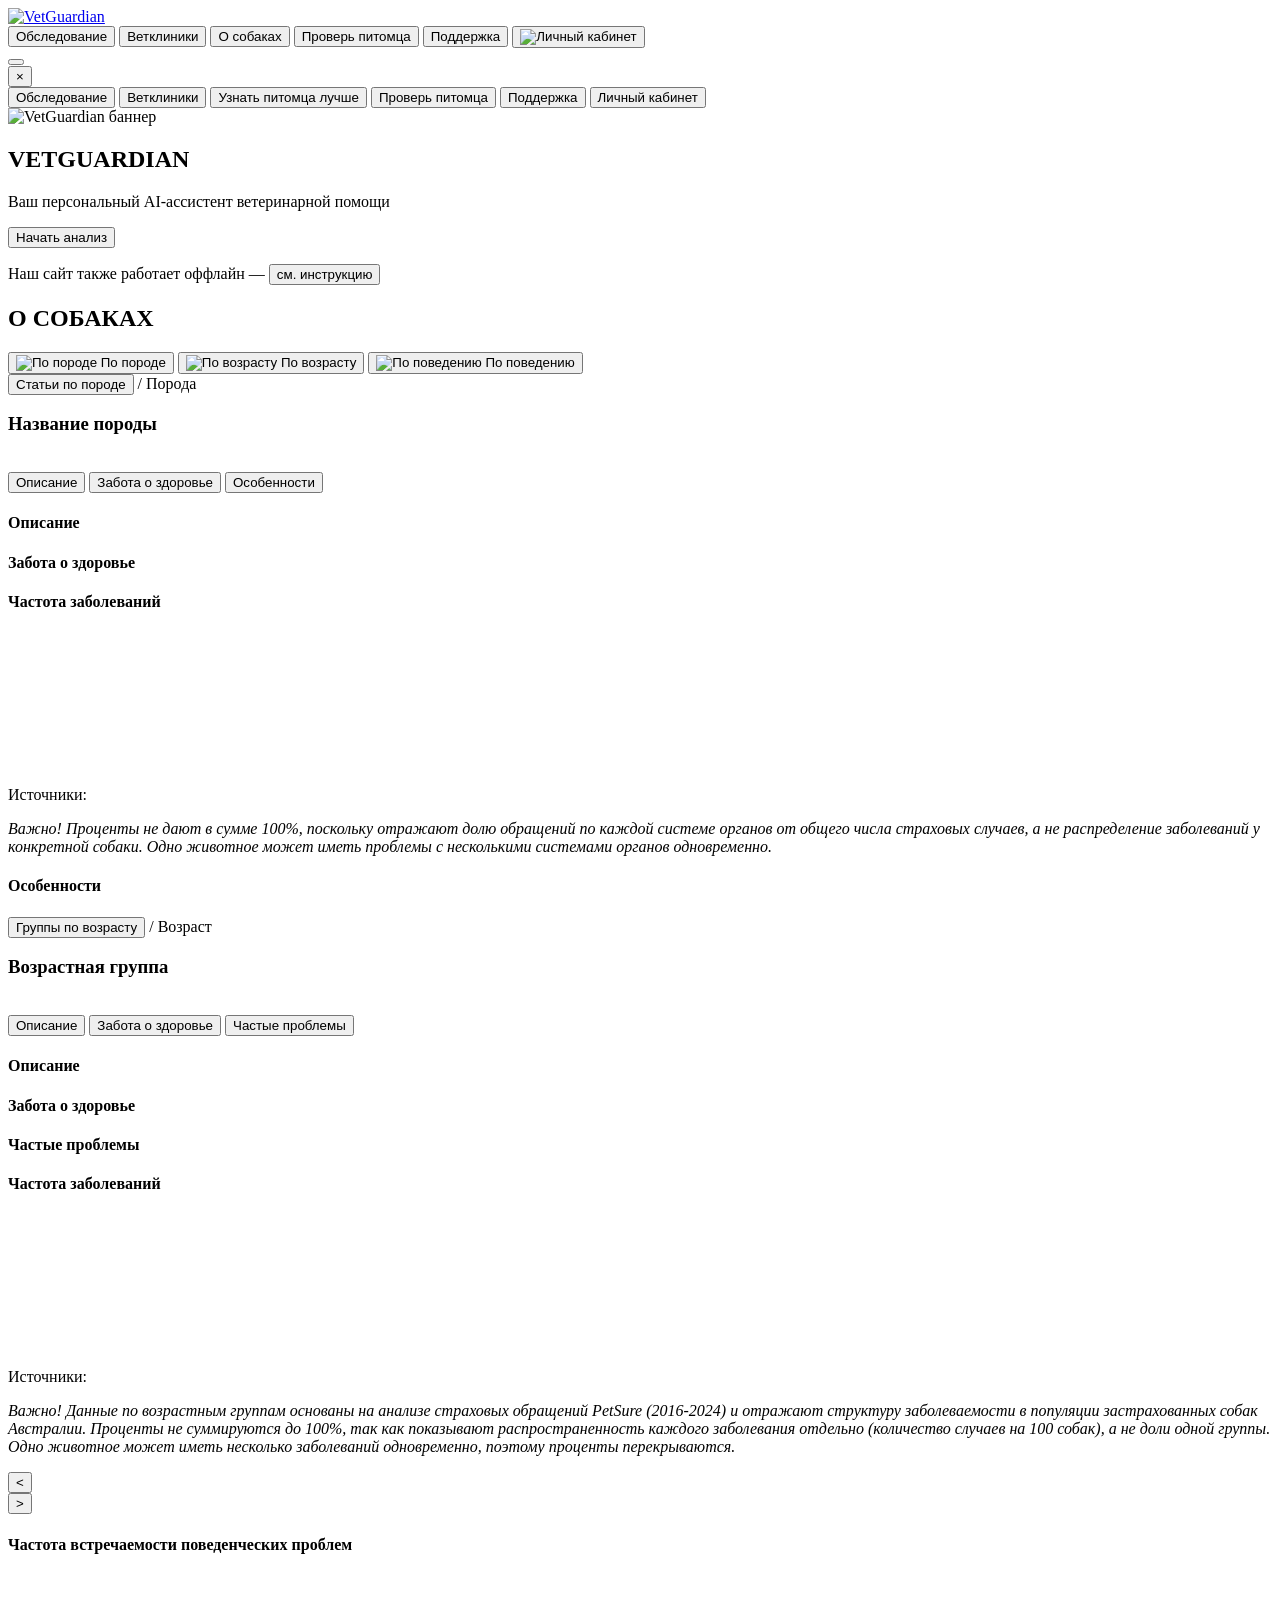
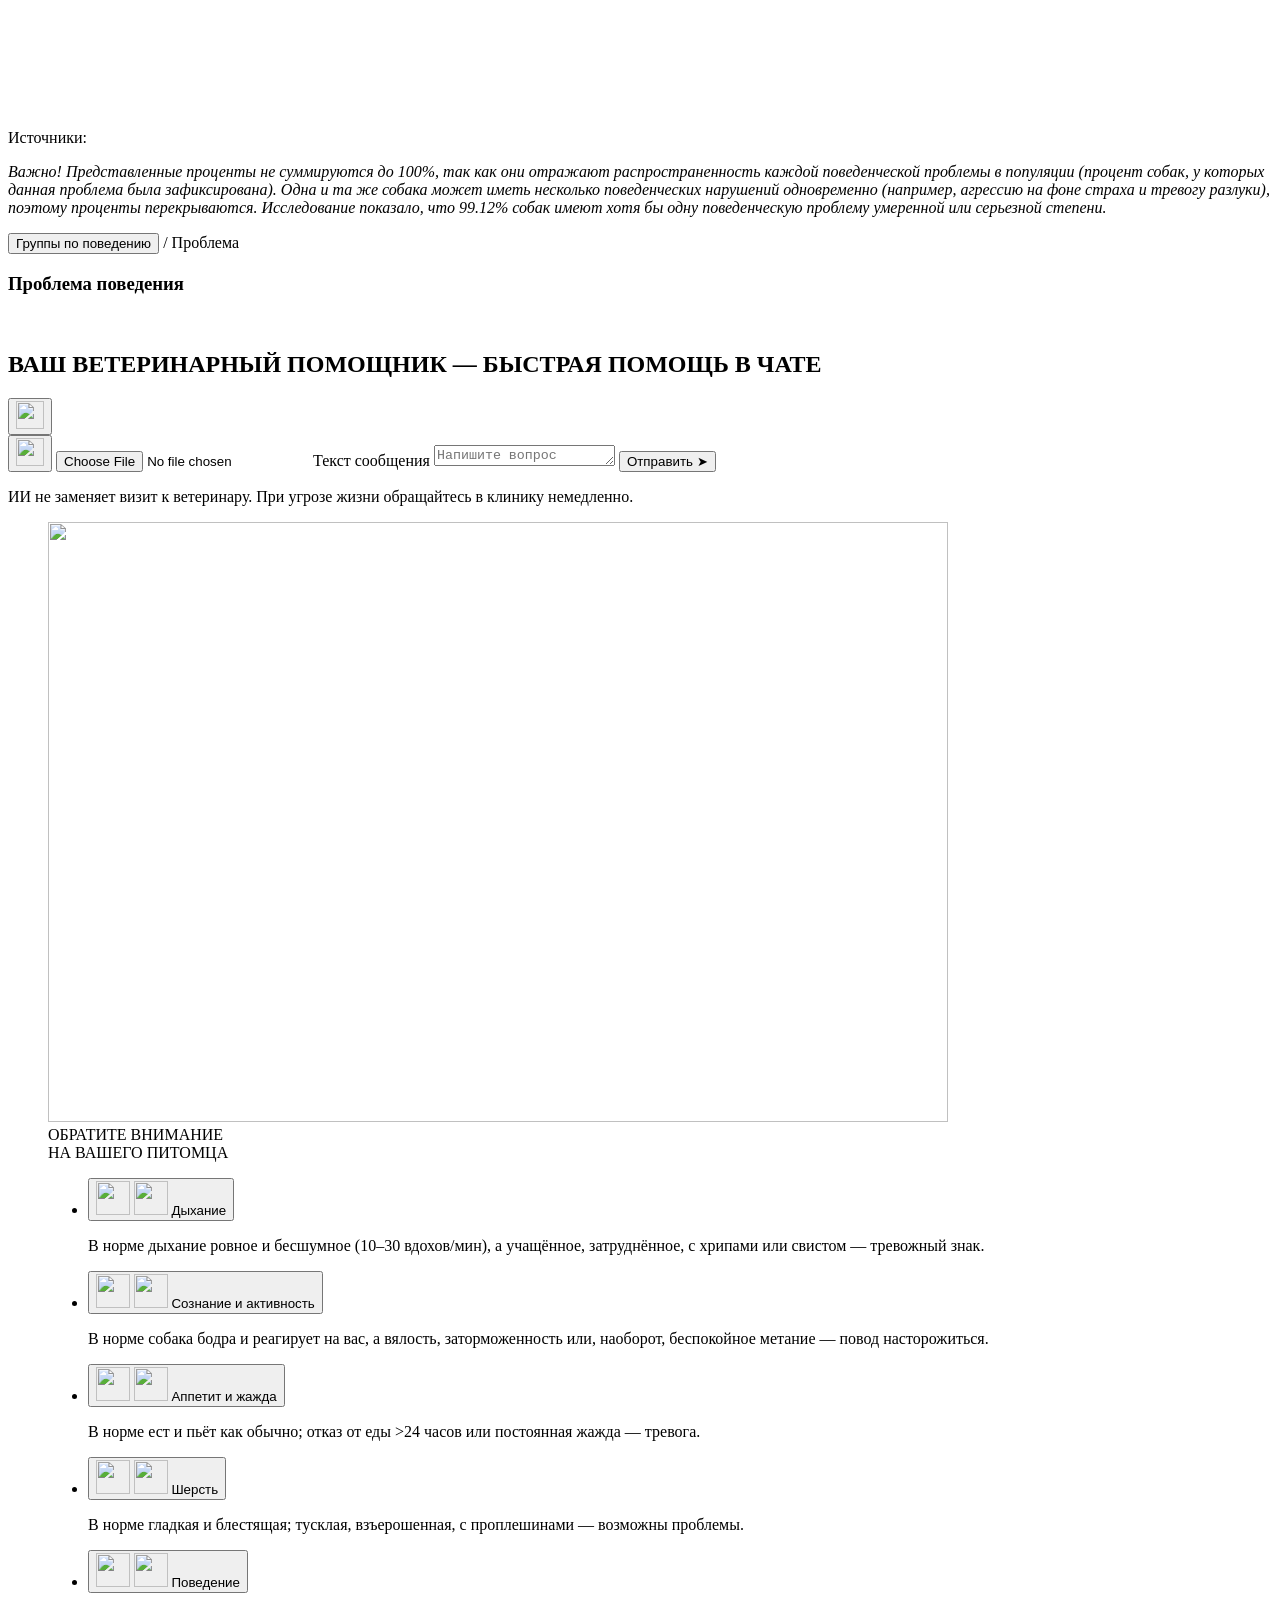
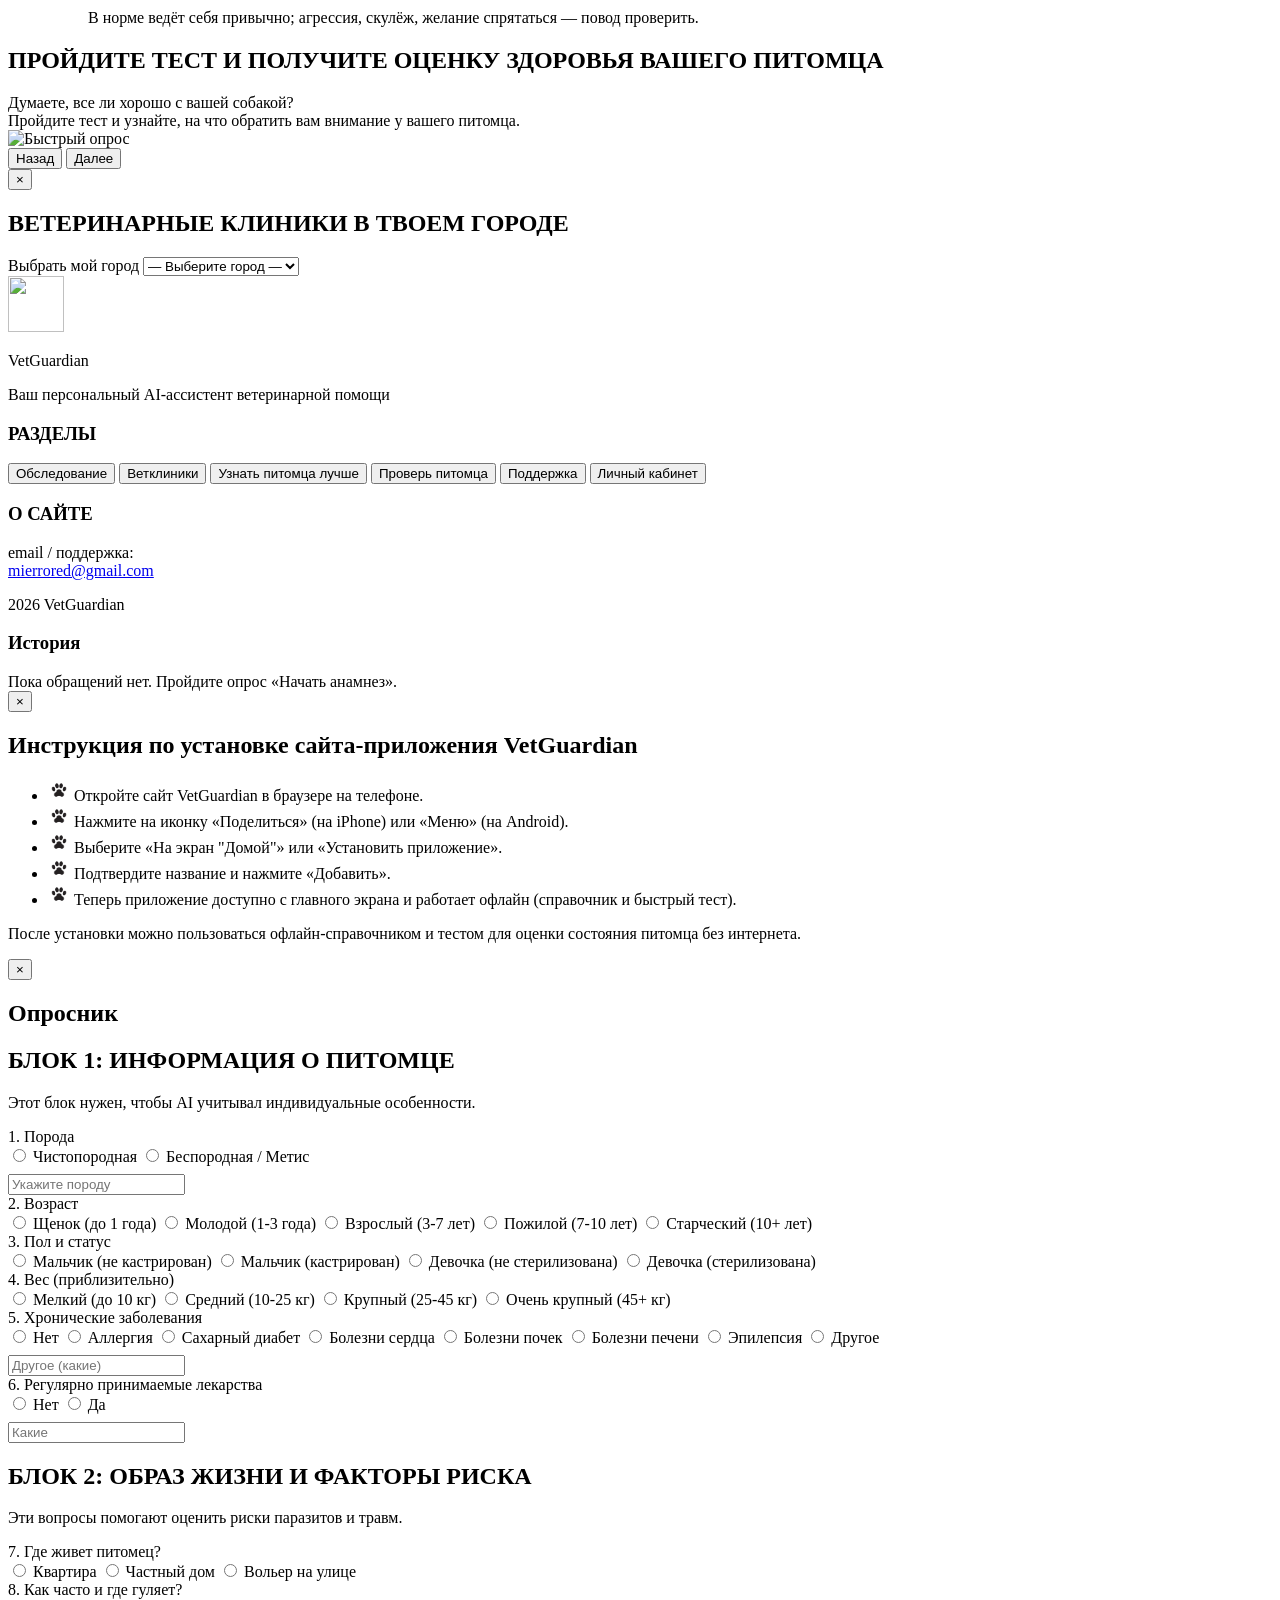
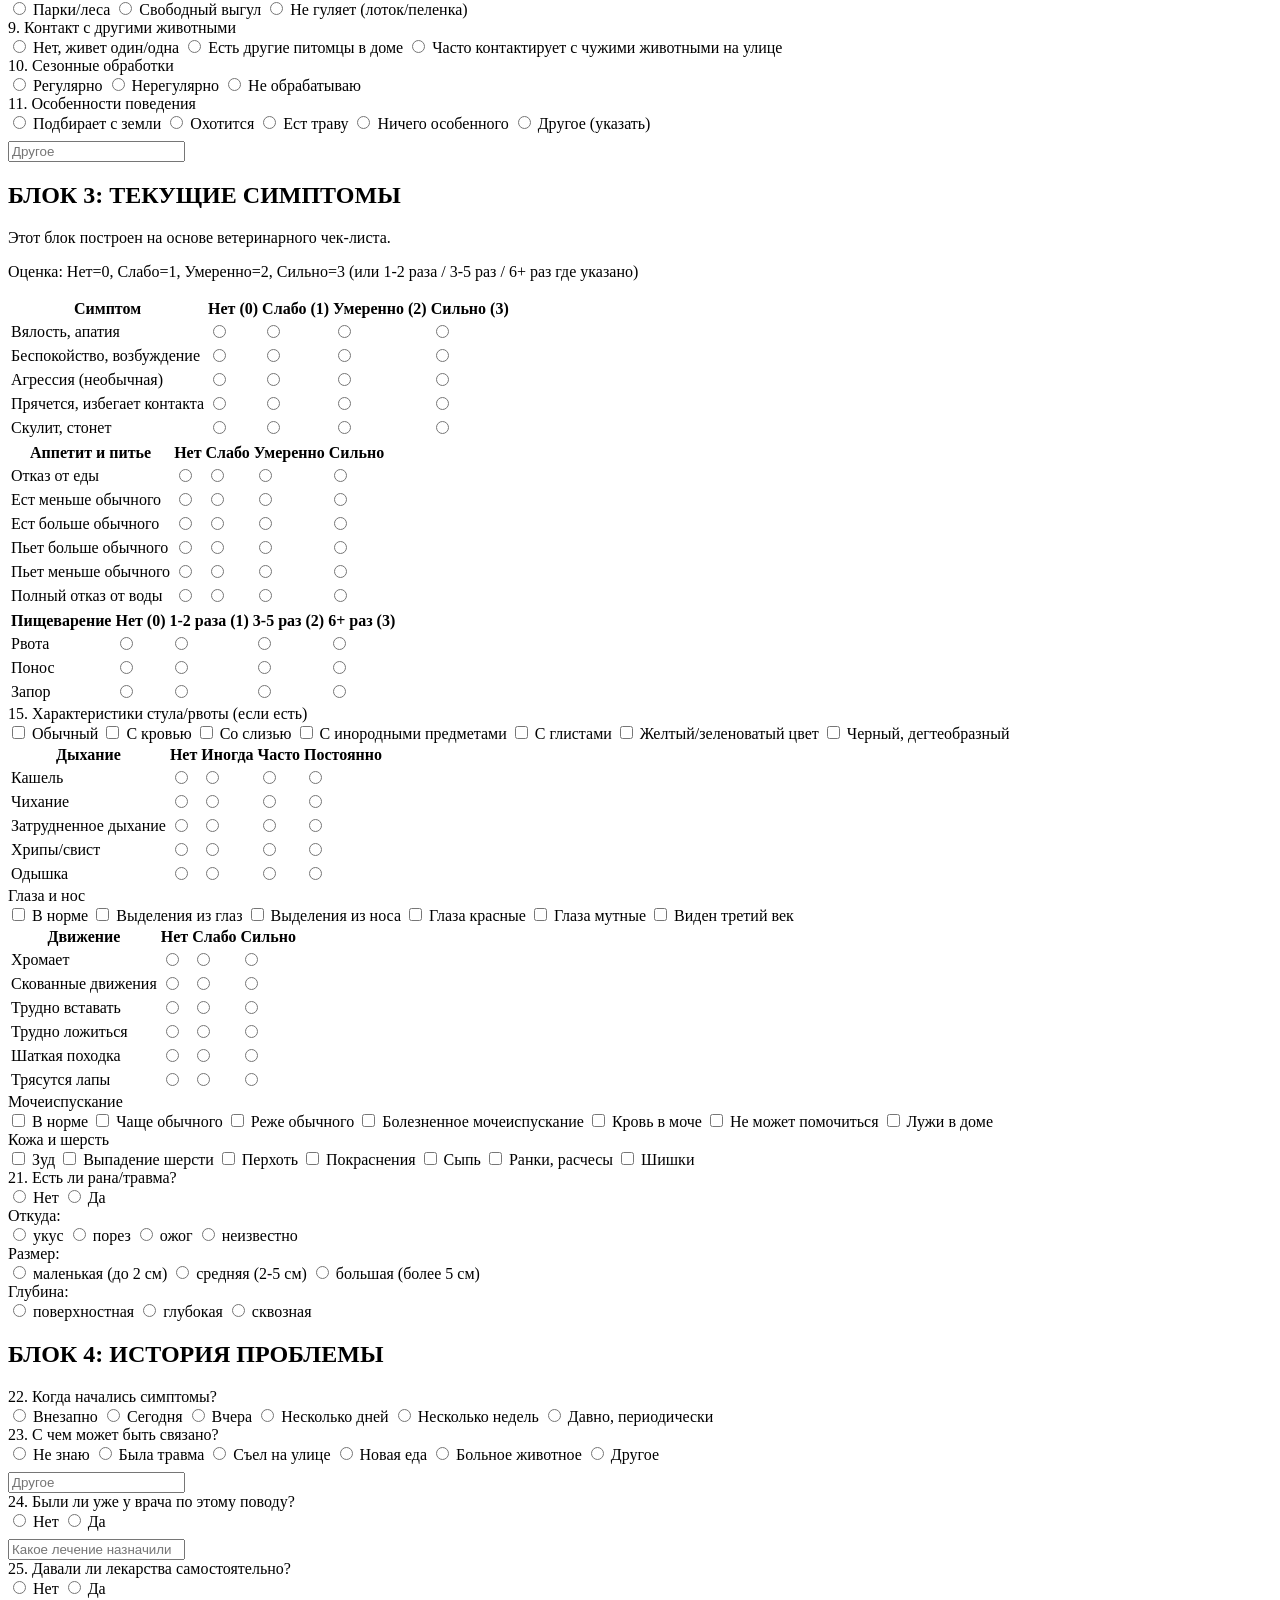
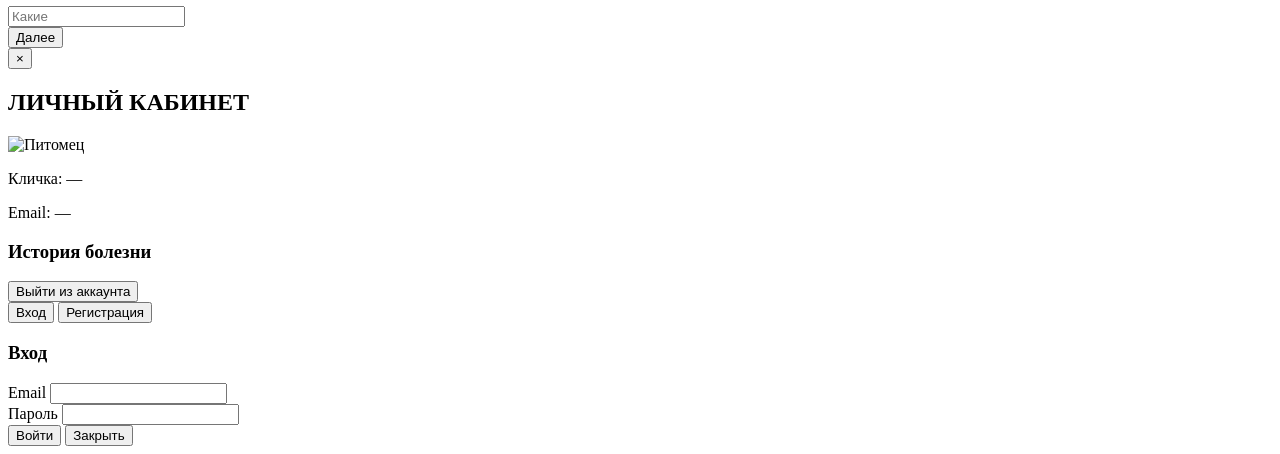
==== static/index.html @ e9910908 "luna fix 2" ====
<!DOCTYPE html>
<html lang="ru">
<head>
  <meta charset="UTF-8">
  <meta name="viewport" content="width=device-width, initial-scale=1.0">
  <meta name="theme-color" content="#0ea5e9">
  <meta name="apple-mobile-web-app-capable" content="yes">
  <meta name="apple-mobile-web-app-status-bar-style" content="black-translucent">
  <meta name="apple-mobile-web-app-title" content="VetGuardian">
  <title>VetGuardian — AI-ассистент экстренной ветеринарной помощи</title>
  <link rel="manifest" href="/static/manifest.json">
  <link rel="stylesheet" href="/css/style.css?v=3">
  <link rel="stylesheet" href="/css/design.css?v=17">
  <link rel="stylesheet" href="/css/ai-assistant.css?v=14">
  <link rel="icon" type="image/png" href="/pictures/new_logo.png">
  <link rel="apple-touch-icon" type="image/png" href="/pictures/new_logo.png">
    <!-- Chart.js для интерактивных графиков -->
    <script src="https://cdn.jsdelivr.net/npm/chart.js"></script>
  </head>
<body>
  <div class="scroll-bg-overlay" id="scrollBgOverlay"></div>

  <!-- Шапка -->
  <header class="header">
    <a href="/" class="header-logo-link">
      <img src="/pictures/new_logo.png" alt="VetGuardian" class="header-logo">
    </a>
    <nav class="header-nav">
      <button type="button" class="nav-btn" id="navAnalysis">Обследование</button>
      <button type="button" class="nav-btn" id="navClinics">Ветклиники</button>
      <button type="button" class="nav-btn" id="navBreeds">О собаках</button>
      <button type="button" class="nav-btn" id="navQuickCheck">Проверь питомца</button>
      <button type="button" class="nav-btn" id="navAiSupport">Поддержка</button>
      <button type="button" class="nav-btn nav-cabinet" id="navCabinet" aria-label="Личный кабинет">
        <img src="https://s.fotora.ru/fe35920ab59db595.png" alt="Личный кабинет">
      </button>
    </nav>
    <button type="button" class="mobile-menu-btn" id="mobileMenuBtn" aria-label="Меню">
      <span class="mobile-menu-icon"></span>
    </button>
    <div class="header-right"></div>
  </header>
  <!-- Выдвижная панель навигации (только для телефонов) -->
  <div class="mobile-nav-overlay" id="mobileNavOverlay"></div>
  <div class="mobile-nav-panel" id="mobileNavPanel">
    <button type="button" class="mobile-nav-close" id="mobileNavClose" aria-label="Закрыть">×</button>
    <nav class="mobile-nav-inner">
      <button type="button" class="mobile-nav-link" data-action="analysis">Обследование</button>
      <button type="button" class="mobile-nav-link" data-action="clinics">Ветклиники</button>
      <button type="button" class="mobile-nav-link" data-action="breeds">Узнать питомца лучше</button>
        <button type="button" class="mobile-nav-link" data-action="quick-check">Проверь питомца</button>
      <button type="button" class="mobile-nav-link" data-action="ai-chat">Поддержка</button>
      <button type="button" class="mobile-nav-link" data-action="cabinet">Личный кабинет</button>
    </nav>
  </div>

  <main class="main-content" id="mainContent">
    <!-- Hero -->
    <section class="hero vg-scroll-reveal">
      <div class="hero-banner">
        <picture>
          <source media="(max-width: 767px) and (orientation: portrait)" srcset="/pictures/banner%20for%20phone.jpg">
          <img class="hero-banner-img" src="https://s.fotora.ru/08829829b1f5494e.png" alt="VetGuardian баннер">
        </picture>
        <div class="hero-banner-inner">
          <h1 class="hero-banner-title">VETGUARDIAN</h1>
          <p class="hero-banner-subtitle">Ваш персональный AI-ассистент ветеринарной помощи</p>
          <div class="hero-actions">
            <button type="button" class="btn-start" id="anamnesisTrigger">Начать анализ</button>
            <p class="hero-offline-hint" id="heroOfflineHint">
              <span class="hero-offline-hint-text">Наш сайт также работает оффлайн —</span>
              <button type="button" class="hero-offline-link" id="pwaInstallModalOpen">см. инструкцию</button>
            </p>
          </div>
        </div>
      </div>
    </section>

    <!-- Узнай питомца лучше -->
    <section class="pet-info-section vg-scroll-reveal" id="petInfoSection">
      <h2 class="pet-info-title">О СОБАКАХ</h2>
      <div class="pet-info-cards" id="petInfoCards">
        <button type="button" class="pet-info-card" id="articlesByBreedBtn">
          <img src="https://s.fotora.ru/2fd57e268dcaec52.jpeg" alt="По породе">
          <span class="pet-info-card-label">По породе</span>
        </button>
        <button type="button" class="pet-info-card" id="articlesByAgeBtn">
          <img src="https://s.fotora.ru/4d4dd18b38d0d4f8.jpeg" alt="По возрасту">
          <span class="pet-info-card-label">По возрасту</span>
        </button>
        <button type="button" class="pet-info-card" id="articlesByBehaviorBtn">
          <img src="https://s.fotora.ru/5be5875972b9b435.jpeg" alt="По поведению">
          <span class="pet-info-card-label">По поведению</span>
        </button>
      </div>

      <div class="pet-info-panels">
        <div class="article-panel" id="articleByBreed">
          <div class="breed-list-view" id="breedListView">
            <!-- Сюда JS подставит карточки пород -->
          </div>
          <div class="breed-article-view" id="breedArticleView">
            <div class="breed-breadcrumb">
              <button type="button" class="link-button" id="breedBackToList">Статьи по породе</button>
              <span class="breadcrumb-separator">/</span>
              <span class="breadcrumb-current" id="breedCurrentName">Порода</span>
            </div>
            <div class="breed-article-hero">
              <div class="breed-article-meta">
                <h3 class="breed-article-title" id="breedArticleTitle">Название породы</h3>
                <p class="breed-article-submeta" id="breedArticleSubmeta"></p>
              </div>
              <div class="breed-article-image-wrap">
                <img src="" alt="" class="breed-article-image" id="breedArticleMainImage">
              </div>
            </div>
            <div class="breed-article-tabs">
              <button type="button" class="breed-tab active" data-tab="overview">Описание</button>
              <button type="button" class="breed-tab" data-tab="health">Забота о здоровье</button>
              <button type="button" class="breed-tab" data-tab="problems">Особенности</button>
            </div>
            <div class="breed-article-sections">
              <section class="breed-section active" id="breedSectionOverview">
                <h4>Описание</h4>
                <div class="breed-section-body" id="breedOverviewText"></div>
              </section>
              <section class="breed-section" id="breedSectionHealth">
                <h4>Забота о здоровье</h4>
                <div class="breed-health-layout">
                  <div class="breed-health-text" id="breedHealthText"></div>
                  <div class="breed-health-chart">
                    <div class="chart-block chart-animated show">
                      <h4 id="breedHealthChartTitle">Частота заболеваний</h4>
                      <canvas id="breedHealthChart"></canvas>
                    </div>
                  </div>
                </div>
                <div class="chart-sources">
                  <span class="chart-sources-label">Источники:</span>
                  <div class="chart-sources-list" id="breedChartSourceText"></div>
                  <p class="chart-note" id="breedChartNote"><em>Важно! Проценты не дают в сумме 100%, поскольку отражают долю обращений по каждой системе органов от общего числа страховых случаев, а не распределение заболеваний у конкретной собаки. Одно животное может иметь проблемы с несколькими системами органов одновременно.</em></p>
                </div>
              </section>
              <section class="breed-section" id="breedSectionProblems">
                <h4>Особенности</h4>
                <div class="breed-section-body" id="breedProblemsText"></div>
              </section>
            </div>
          </div>
        </div>

        <div class="article-panel" id="articleByAge">
          <div class="age-list-view" id="ageListView">
            <!-- сюда JS подставит карточки возрастов -->
          </div>
          <div class="age-article-view" id="ageArticleView">
            <div class="age-breadcrumb">
              <button type="button" class="link-button" id="ageBackToList">Группы по возрасту</button>
              <span class="breadcrumb-separator">/</span>
              <span class="breadcrumb-current" id="ageCurrentName">Возраст</span>
            </div>
            <div class="age-article-hero">
              <div class="age-article-meta">
                <h3 class="age-article-title" id="ageArticleTitle">Возрастная группа</h3>
                <p class="age-article-submeta" id="ageArticleSubmeta"></p>
              </div>
              <div class="age-article-image-wrap">
                <img src="" alt="" class="age-article-image" id="ageArticleMainImage">
              </div>
            </div>
            <div class="age-article-tabs">
              <button type="button" class="age-tab active" data-age-tab="overview">Описание</button>
              <button type="button" class="age-tab" data-age-tab="health">Забота о здоровье</button>
              <button type="button" class="age-tab" data-age-tab="problems">Частые проблемы</button>
            </div>
            <div class="age-article-sections">
              <section class="age-section active" id="ageSectionOverview">
                <h4>Описание</h4>
                <div class="age-section-body" id="ageOverviewText"></div>
              </section>
              <section class="age-section" id="ageSectionHealth">
                <h4>Забота о здоровье</h4>
                <div class="age-health-text" id="ageHealthText"></div>
              </section>
              <section class="age-section" id="ageSectionProblems">
                <h4>Частые проблемы</h4>
                <div class="age-problems-layout">
                  <div class="age-section-body" id="ageProblemsText"></div>
                  <div class="age-problems-chart">
                    <div class="chart-block chart-animated show">
                      <h4 id="ageHealthChartTitle">Частота заболеваний</h4>
                      <canvas id="ageHealthChart"></canvas>
                    </div>
                  </div>
                </div>
                <div class="chart-sources">
                  <span class="chart-sources-label">Источники:</span>
                  <div class="chart-sources-list" id="ageChartSourceText"></div>
                  <p class="chart-note" id="ageChartNote"><em>Важно! Данные по возрастным группам основаны на анализе страховых обращений PetSure (2016-2024) и отражают структуру заболеваемости в популяции застрахованных собак Австралии. Проценты не суммируются до 100%, так как показывают распространенность каждого заболевания отдельно (количество случаев на 100 собак), а не доли одной группы. Одно животное может иметь несколько заболеваний одновременно, поэтому проценты перекрываются.</em></p>
                </div>
              </section>
            </div>
          </div>
        </div>

        <div class="article-panel" id="articleByBehavior">
          <div class="behavior-list-view" id="behaviorListView">
            <div class="behavior-carousel-wrap">
              <button type="button" class="behavior-scroll-arrow behavior-scroll-prev" id="behaviorScrollPrev" aria-label="Прокрутить влево">&lt;</button>
              <div class="behavior-carousel-viewport">
                <div class="behavior-carousel-track" id="behaviorCarouselTrack">
                  <!-- сюда JS подставит карточки проблем поведения -->
                </div>
              </div>
              <button type="button" class="behavior-scroll-arrow behavior-scroll-next" id="behaviorScrollNext" aria-label="Прокрутить вправо">&gt;</button>
            </div>
            <div class="article-charts">
              <div class="chart-block chart-animated show">
                <h4 id="behaviorFrequencyTitle">Частота встречаемости поведенческих проблем</h4>
                <canvas id="behaviorFrequencyChart"></canvas>
              </div>
              <div class="chart-sources chart-sources-behavior">
                <span class="chart-sources-label">Источники:</span>
                <div class="chart-sources-list" id="behaviorChartSourceText"></div>
                <p class="behavior-chart-note"><em>Важно! Представленные проценты не суммируются до 100%, так как они отражают распространенность каждой поведенческой проблемы в популяции (процент собак, у которых данная проблема была зафиксирована). Одна и та же собака может иметь несколько поведенческих нарушений одновременно (например, агрессию на фоне страха и тревогу разлуки), поэтому проценты перекрываются. Исследование показало, что 99.12% собак имеют хотя бы одну поведенческую проблему умеренной или серьезной степени.</em></p>
              </div>
            </div>
          </div>

          <div class="behavior-article-view" id="behaviorArticleView">
            <div class="behavior-breadcrumb">
              <button type="button" class="link-button" id="behaviorBackToList">Группы по поведению</button>
              <span class="breadcrumb-separator">/</span>
              <span class="breadcrumb-current" id="behaviorCurrentName">Проблема</span>
            </div>
            <div class="behavior-article-hero">
              <h3 class="behavior-article-title" id="behaviorArticleTitle">Проблема поведения</h3>
              <div class="behavior-article-image-wrap">
                <img src="" alt="" class="behavior-article-image" id="behaviorArticleMainImage">
              </div>
            </div>
            <div class="behavior-article-sections" id="behaviorArticleText"></div>
          </div>
        </div>
      </div>
    </section>

    <!-- ИИ-ассистент (чат, голос, фото/видео) + блок «обратите внимание» на Luna -->
    <section class="vg-ai-section vg-scroll-reveal" id="vgAiAssistantSection" aria-labelledby="vgAiAssistantHeading">
      <div class="vg-ai-split">
        <header class="vg-ai-header vg-ai-split__header">
          <h2 class="vg-ai-title" id="vgAiAssistantHeading">ВАШ ВЕТЕРИНАРНЫЙ ПОМОЩНИК — БЫСТРАЯ ПОМОЩЬ В ЧАТЕ</h2>
        </header>
        <div class="vg-ai-split__main">
          <div class="vg-ai-col vg-ai-col--chat">
            <div class="vg-ai-inner">
              <div class="vg-ai-card" id="vgAiCard">
                <div class="vg-ai-messages" id="vgAiMessages" role="log" aria-live="polite" aria-relevant="additions"></div>
                <div class="vg-ai-typing vg-ai-typing--hidden" id="vgAiTyping" aria-hidden="true">
                  <span class="vg-ai-typing-dot"></span>
                  <span class="vg-ai-typing-dot"></span>
                  <span class="vg-ai-typing-dot"></span>
                </div>
                <div class="vg-ai-pending-wrap" id="vgAiPendingWrap" hidden>
                  <img class="vg-ai-pending-thumb" id="vgAiPendingThumb" alt="" />
                  <span class="vg-ai-pending-name" id="vgAiPendingName"></span>
                  <button type="button" class="vg-ai-pending-remove" id="vgAiPendingRemove" aria-label="Убрать вложение">×</button>
                </div>
                <div class="vg-ai-input-row">
                  <div class="vg-ai-mic-stack" id="vgAiMicStack">
                    <button type="button" class="vg-ai-tool-btn" id="vgAiMicBtn" title="Голосовое сообщение" aria-label="Записать голосовое сообщение">
                      <img id="vgAiMicImg" class="vg-ai-tool-img" src="/pictures/technical/micro.png" alt="" width="28" height="28" decoding="async" />
                    </button>
                    <span class="vg-ai-rec-pulse" id="vgAiRecPulse" aria-hidden="true"></span>
                  </div>
                  <button type="button" class="vg-ai-tool-btn" id="vgAiAttachBtn" title="Прикрепить фото или видео" aria-label="Прикрепить файл">
                    <img id="vgAiAttachImg" class="vg-ai-tool-img" src="/pictures/technical/doc.png" alt="" width="28" height="28" decoding="async" />
                  </button>
                  <input type="file" id="vgAiFileInput" class="vg-ai-file-input" accept=".jpg,.jpeg,.png,.heic,.heif,.mp4,.mov,image/jpeg,image/png,image/heic,video/mp4,video/quicktime" />
                  <label class="vg-ai-input-wrap" for="vgAiTextInput">
                    <span class="vg-ai-sr-only">Текст сообщения</span>
                    <textarea id="vgAiTextInput" class="vg-ai-textarea" rows="1" placeholder="Напишите вопрос" maxlength="8000"></textarea>
                  </label>
                  <button type="button" class="vg-ai-send-btn" id="vgAiSendBtn" title="Отправить" aria-label="Отправить сообщение">
                    <span class="vg-ai-send-label">Отправить</span>
                    <span class="vg-ai-send-arrow" aria-hidden="true">➤</span>
                  </button>
                </div>
                <p class="vg-ai-disclaimer">ИИ не заменяет визит к ветеринару. При угрозе жизни обращайтесь в клинику немедленно.</p>
              </div>
            </div>
          </div>
          <div class="vg-ai-col vg-ai-col--luna" aria-label="Наблюдение за состоянием питомца">
            <figure class="vg-ai-luna-figure">
              <picture>
                <source
                  type="image/png"
                  media="(max-width: 768px), (max-width: 960px) and (orientation: portrait)"
                  srcset="/pictures/luna_phone.png?v=1" />
                <img class="vg-ai-luna-img" src="/pictures/luna.png?v=1" alt="" width="900" height="600" decoding="async" />
              </picture>
              <figcaption class="vg-ai-luna-overlay">
                <div class="vg-ai-luna-rail">
                <div class="vg-ai-luna-head">
                  <span class="vg-ai-luna-line1">ОБРАТИТЕ ВНИМАНИЕ</span>
                  <br class="vg-ai-luna-head-br" aria-hidden="true" />
                  <span class="vg-ai-luna-line2">НА ВАШЕГО ПИТОМЦА</span>
                </div>
                <div class="vg-ai-luna-cards-wrap">
                <div class="vg-ai-luna-mob-viewport" id="vgAiLunaViewport">
                <ul class="vg-ai-luna-cards" id="vgAiLunaCards">
                  <li class="vg-ai-check-item">
                    <button type="button" class="vg-ai-check-toggle" aria-expanded="false">
                      <span class="vg-ai-paw-wrap" aria-hidden="true">
                        <img class="vg-ai-paw vg-ai-paw--off" src="/pictures/technical/paw.png" alt="" width="34" height="34" decoding="async" />
                        <img class="vg-ai-paw vg-ai-paw--on" src="/pictures/technical/chosen_paw.png" alt="" width="34" height="34" decoding="async" />
                      </span>
                      <span class="vg-ai-check-title-row">
                        <span class="vg-ai-check-short">Дыхание</span>
                        <span class="vg-ai-check-chevron" aria-hidden="true"></span>
                      </span>
                    </button>
                    <div class="vg-ai-check-drawer" aria-hidden="true">
                      <div class="vg-ai-check-drawer-inner">
                        <p class="vg-ai-check-long">В норме дыхание ровное и бесшумное (10–30 вдохов/мин), а учащённое, затруднённое, с хрипами или свистом — тревожный знак.</p>
                      </div>
                    </div>
                  </li>
                  <li class="vg-ai-check-item">
                    <button type="button" class="vg-ai-check-toggle" aria-expanded="false">
                      <span class="vg-ai-paw-wrap" aria-hidden="true">
                        <img class="vg-ai-paw vg-ai-paw--off" src="/pictures/technical/paw.png" alt="" width="34" height="34" decoding="async" />
                        <img class="vg-ai-paw vg-ai-paw--on" src="/pictures/technical/chosen_paw.png" alt="" width="34" height="34" decoding="async" />
                      </span>
                      <span class="vg-ai-check-title-row">
                        <span class="vg-ai-check-short">Сознание и активность</span>
                        <span class="vg-ai-check-chevron" aria-hidden="true"></span>
                      </span>
                    </button>
                    <div class="vg-ai-check-drawer" aria-hidden="true">
                      <div class="vg-ai-check-drawer-inner">
                        <p class="vg-ai-check-long">В норме собака бодра и реагирует на вас, а вялость, заторможенность или, наоборот, беспокойное метание — повод насторожиться.</p>
                      </div>
                    </div>
                  </li>
                  <li class="vg-ai-check-item">
                    <button type="button" class="vg-ai-check-toggle" aria-expanded="false">
                      <span class="vg-ai-paw-wrap" aria-hidden="true">
                        <img class="vg-ai-paw vg-ai-paw--off" src="/pictures/technical/paw.png" alt="" width="34" height="34" decoding="async" />
                        <img class="vg-ai-paw vg-ai-paw--on" src="/pictures/technical/chosen_paw.png" alt="" width="34" height="34" decoding="async" />
                      </span>
                      <span class="vg-ai-check-title-row">
                        <span class="vg-ai-check-short">Аппетит и жажда</span>
                        <span class="vg-ai-check-chevron" aria-hidden="true"></span>
                      </span>
                    </button>
                    <div class="vg-ai-check-drawer" aria-hidden="true">
                      <div class="vg-ai-check-drawer-inner">
                        <p class="vg-ai-check-long">В норме ест и пьёт как обычно; отказ от еды &gt;24 часов или постоянная жажда — тревога.</p>
                      </div>
                    </div>
                  </li>
                  <li class="vg-ai-check-item">
                    <button type="button" class="vg-ai-check-toggle" aria-expanded="false">
                      <span class="vg-ai-paw-wrap" aria-hidden="true">
                        <img class="vg-ai-paw vg-ai-paw--off" src="/pictures/technical/paw.png" alt="" width="34" height="34" decoding="async" />
                        <img class="vg-ai-paw vg-ai-paw--on" src="/pictures/technical/chosen_paw.png" alt="" width="34" height="34" decoding="async" />
                      </span>
                      <span class="vg-ai-check-title-row">
                        <span class="vg-ai-check-short">Шерсть</span>
                        <span class="vg-ai-check-chevron" aria-hidden="true"></span>
                      </span>
                    </button>
                    <div class="vg-ai-check-drawer" aria-hidden="true">
                      <div class="vg-ai-check-drawer-inner">
                        <p class="vg-ai-check-long">В норме гладкая и блестящая; тусклая, взъерошенная, с проплешинами — возможны проблемы.</p>
                      </div>
                    </div>
                  </li>
                  <li class="vg-ai-check-item">
                    <button type="button" class="vg-ai-check-toggle" aria-expanded="false">
                      <span class="vg-ai-paw-wrap" aria-hidden="true">
                        <img class="vg-ai-paw vg-ai-paw--off" src="/pictures/technical/paw.png" alt="" width="34" height="34" decoding="async" />
                        <img class="vg-ai-paw vg-ai-paw--on" src="/pictures/technical/chosen_paw.png" alt="" width="34" height="34" decoding="async" />
                      </span>
                      <span class="vg-ai-check-title-row">
                        <span class="vg-ai-check-short">Поведение</span>
                        <span class="vg-ai-check-chevron" aria-hidden="true"></span>
                      </span>
                    </button>
                    <div class="vg-ai-check-drawer" aria-hidden="true">
                      <div class="vg-ai-check-drawer-inner">
                        <p class="vg-ai-check-long">В норме ведёт себя привычно; агрессия, скулёж, желание спрятаться — повод проверить.</p>
                      </div>
                    </div>
                  </li>
                </ul>
                <div class="vg-ai-luna-slideview" id="vgAiLunaSlideview" hidden>
                  <button type="button" class="vg-ai-luna-slide-arrow vg-ai-luna-slide-arrow--prev" id="vgAiLunaSlidePrev" aria-label="Предыдущий пункт">‹</button>
                  <div class="vg-ai-luna-slide-panel">
                    <h3 class="vg-ai-luna-slide-title" id="vgAiLunaSlideTitle"></h3>
                    <p class="vg-ai-luna-slide-text" id="vgAiLunaSlideText"></p>
                  </div>
                  <button type="button" class="vg-ai-luna-slide-arrow vg-ai-luna-slide-arrow--next" id="vgAiLunaSlideNext" aria-label="Следующий пункт">›</button>
                </div>
                </div>
                <div class="vg-ai-luna-mob-nav" id="vgAiLunaNav" hidden>
                  <button type="button" class="vg-ai-luna-mob-arrow" id="vgAiLunaPrev" aria-label="Предыдущий пункт">‹</button>
                  <button type="button" class="vg-ai-luna-mob-arrow" id="vgAiLunaNext" aria-label="Следующий пункт">›</button>
                </div>
                </div>
                </div>
              </figcaption>
            </figure>
          </div>
        </div>
      </div>
    </section>

    <!-- Быстрый опрос состояния питомца -->
    <section class="quick-check-section vg-scroll-reveal" id="quickCheckSection">
      <div class="quick-check-header">
        <h2 class="quick-check-title">
          ПРОЙДИТЕ ТЕСТ И ПОЛУЧИТЕ ОЦЕНКУ ЗДОРОВЬЯ ВАШЕГО ПИТОМЦА
        </h2>
        <div class="quick-check-sub">
          <div class="quick-check-sub-line"></div>
          <div class="quick-check-sub-text">
            Думаете, все ли хорошо с вашей собакой?<br>
            Пройдите тест и узнайте, на что обратить вам внимание у вашего питомца.
          </div>
        </div>
      </div>
      <div class="quick-check-inner">
        <div class="quick-check-card">
          <div class="quick-check-left">
            <!-- Изображение намеренно обрезано: фиксируем левый-нижний якорь -->
            <img class="quick-check-img" src="/pictures/test_riki.png" alt="Быстрый опрос">
          </div>
          <div class="quick-check-right">
            <div class="quick-check-swap" id="quickCheckSwap">
              <div class="quick-check-qtext" id="quickCheckQuestionText"></div>
              <div class="quick-check-options" id="quickCheckOptions" role="radiogroup" aria-label="Варианты ответа"></div>
              <div class="quick-check-actions">
                <button type="button" class="quick-check-btn quick-check-back" id="quickCheckBackBtn" aria-label="Назад">Назад</button>
                <button type="button" class="quick-check-btn quick-check-next" id="quickCheckNextBtn" aria-label="Далее">Далее</button>
              </div>
            </div>

            <div class="quick-check-loading" id="quickCheckLoading" style="display:none;">
              <div class="quick-check-spinner"></div>
              <p>Считаем оценку...</p>
            </div>

            <div class="quick-check-result" id="quickCheckResult" style="display:none;">
              <div class="quick-check-ai-brief" id="quickCheckAiText"></div>
              <div class="quick-check-chart-wrap">
                <canvas id="quickCheckRadarChart"></canvas>
              </div>
            </div>
          </div>
        </div>
      </div>
    </section>
    <div class="quick-check-overlay" id="quickCheckOverlay" aria-hidden="true">
      <div class="quick-check-modal">
        <button type="button" class="quick-check-modal-close" id="quickCheckOverlayClose" aria-label="Закрыть">×</button>
        <div class="quick-check-modal-content">
          <div class="quick-check-loading" id="quickCheckOverlayLoading" style="display:none;">
            <div class="quick-check-spinner"></div>
            <p>Считаем оценку...</p>
          </div>
          <div class="quick-check-result" id="quickCheckOverlayResult" style="display:none;">
            <div class="quick-check-ai-brief" id="quickCheckOverlayAiText"></div>
            <div class="quick-check-chart-wrap">
              <canvas id="quickCheckOverlayRadarChart"></canvas>
            </div>
          </div>
        </div>
      </div>
    </div>

    <!-- Секция ветклиник -->
    <section class="clinics-section vg-scroll-reveal" id="clinicsSection">
      <h2>ВЕТЕРИНАРНЫЕ КЛИНИКИ В ТВОЕМ ГОРОДЕ</h2>
      <div class="clinics-layout">
        <div id="yandexMap" class="yandex-map-container"></div>
        <div class="city-select-wrap">
          <label>Выбрать мой город</label>
          <select id="citySelect">
            <option value="">— Выберите город —</option>
            <option value="moscow">Москва</option>
            <option value="spb">Санкт-Петербург</option>
          </select>
        </div>
      </div>
    </section>

    <footer class="footer-info-wrap vg-scroll-reveal">
      <div class="footer-grid">
        <div class="footer-col footer-col--brand">
          <div class="footer-brand-top">
            <img src="/pictures/new_logo.png" alt="" class="footer-logo" width="56" height="56">
            <div class="footer-brand-text">
              <p class="footer-brand-name">VetGuardian</p>
              <p class="footer-brand-desc">Ваш персональный AI-ассистент ветеринарной помощи</p>
            </div>
          </div>
        </div>
        <div class="footer-col footer-col--nav">
          <h3 class="footer-col-title">РАЗДЕЛЫ</h3>
          <nav class="footer-nav" aria-label="Разделы сайта">
            <button type="button" class="footer-nav-btn" data-action="analysis">Обследование</button>
            <button type="button" class="footer-nav-btn" data-action="clinics">Ветклиники</button>
            <button type="button" class="footer-nav-btn" data-action="breeds">Узнать питомца лучше</button>
            <button type="button" class="footer-nav-btn" data-action="quick-check">Проверь питомца</button>
            <button type="button" class="footer-nav-btn" data-action="ai-chat">Поддержка</button>
            <button type="button" class="footer-nav-btn" data-action="cabinet">Личный кабинет</button>
          </nav>
        </div>
        <div class="footer-col footer-col--about">
          <h3 class="footer-col-title">О САЙТЕ</h3>
          <p class="footer-about-text">
            email / поддержка:<br>
            <a href="mailto:mierrored@gmail.com">mierrored@gmail.com</a>
          </p>
        </div>
      </div>
      <div class="footer-bottom">
        <span>2026 VetGuardian</span>
      </div>
    </footer>

    <!-- История обращений -->
    <section class="history-section vg-scroll-reveal">
      <h3>История</h3>
      <div class="history-strip" id="historyStrip">
        <span class="history-empty" id="historyEmpty">Пока обращений нет. Пройдите опрос «Начать анамнез».</span>
      </div>
    </section>

    <!-- Модальное окно: установка PWA / офлайн -->
    <div class="pwa-install-modal-overlay" id="pwaInstallModal" aria-hidden="true">
      <div class="pwa-install-modal" role="dialog" aria-modal="true" aria-labelledby="pwaInstallModalTitle">
        <button type="button" class="pwa-install-modal-close" id="pwaInstallModalClose" aria-label="Закрыть">×</button>
        <h2 class="pwa-install-modal-title" id="pwaInstallModalTitle">Инструкция по установке сайта-приложения VetGuardian</h2>
        <ul class="pwa-install-modal-list">
          <li><img src="/static/pictures/paw.png" alt="" width="22" height="22" decoding="async" /> Откройте сайт VetGuardian в браузере на телефоне.</li>
          <li><img src="/static/pictures/paw.png" alt="" width="22" height="22" decoding="async" /> Нажмите на иконку «Поделиться» (на iPhone) или «Меню» (на Android).</li>
          <li><img src="/static/pictures/paw.png" alt="" width="22" height="22" decoding="async" /> Выберите «На экран "Домой"» или «Установить приложение».</li>
          <li><img src="/static/pictures/paw.png" alt="" width="22" height="22" decoding="async" /> Подтвердите название и нажмите «Добавить».</li>
          <li><img src="/static/pictures/paw.png" alt="" width="22" height="22" decoding="async" /> Теперь приложение доступно с главного экрана и работает офлайн (справочник и быстрый тест).</li>
        </ul>
        <p class="pwa-install-modal-note">После установки можно пользоваться офлайн-справочником и тестом для оценки состояния питомца без интернета.</p>
      </div>
    </div>

    <!-- Модальное окно опросника -->
    <div class="anamnesis-overlay" id="anamnesisOverlay">
      <div class="anamnesis-panel">
        <button type="button" class="anamnesis-close-btn" id="anamnesisCloseBtn" aria-label="Закрыть опросник">×</button>
        <h2 class="stage-title" id="stageTitle">Опросник</h2>
        <div class="progress-wrap">
          <div class="progress-bar"><div class="progress-fill" id="progressFill"></div></div>
        </div>
        <div class="panel-body">
          <!-- Шаг 1: Опросник -->
          <div class="questionnaire-step" id="stepQuestionnaire">
            <form id="questionnaireForm">
        <div class="block block-step active" data-step="1">
          <h2>БЛОК 1: ИНФОРМАЦИЯ О ПИТОМЦЕ</h2>
          <p class="form-group" style="font-weight:normal;">Этот блок нужен, чтобы AI учитывал индивидуальные особенности.</p>
          <div class="form-group">
            <span class="label">1. Порода</span>
            <div class="radio-inline">
              <label><input type="radio" name="b1_breed" value="Чистопородная"> Чистопородная</label>
              <label><input type="radio" name="b1_breed" value="Беспородная / Метис"> Беспородная / Метис</label>
            </div>
            <div class="form-group conditional-input" data-for="b1_breed" data-show-on="Чистопородная">
              <input type="text" name="b1_breed_name" placeholder="Укажите породу" style="margin-top:8px; max-width:280px;">
            </div>
          </div>
          <div class="form-group">
            <span class="label">2. Возраст</span>
            <div class="radio-inline">
              <label><input type="radio" name="b1_age" value="Щенок (до 1 года)"> Щенок (до 1 года)</label>
              <label><input type="radio" name="b1_age" value="Молодой (1-3 года)"> Молодой (1-3 года)</label>
              <label><input type="radio" name="b1_age" value="Взрослый (3-7 лет)"> Взрослый (3-7 лет)</label>
              <label><input type="radio" name="b1_age" value="Пожилой (7-10 лет)"> Пожилой (7-10 лет)</label>
              <label><input type="radio" name="b1_age" value="Старческий (10+ лет)"> Старческий (10+ лет)</label>
            </div>
          </div>
          <div class="form-group">
            <span class="label">3. Пол и статус</span>
            <div class="radio-inline">
              <label><input type="radio" name="b1_sex" value="Мальчик (не кастрирован)"> Мальчик (не кастрирован)</label>
              <label><input type="radio" name="b1_sex" value="Мальчик (кастрирован)"> Мальчик (кастрирован)</label>
              <label><input type="radio" name="b1_sex" value="Девочка (не стерилизована)"> Девочка (не стерилизована)</label>
              <label><input type="radio" name="b1_sex" value="Девочка (стерилизована)"> Девочка (стерилизована)</label>
            </div>
          </div>
          <div class="form-group">
            <span class="label">4. Вес (приблизительно)</span>
            <div class="radio-inline">
              <label><input type="radio" name="b1_weight" value="Мелкий (до 10 кг)"> Мелкий (до 10 кг)</label>
              <label><input type="radio" name="b1_weight" value="Средний (10-25 кг)"> Средний (10-25 кг)</label>
              <label><input type="radio" name="b1_weight" value="Крупный (25-45 кг)"> Крупный (25-45 кг)</label>
              <label><input type="radio" name="b1_weight" value="Очень крупный (45+ кг)"> Очень крупный (45+ кг)</label>
            </div>
          </div>
          <div class="form-group">
            <span class="label">5. Хронические заболевания</span>
            <div class="radio-inline">
              <label><input type="radio" name="b1_chronic" value="Нет"> Нет</label>
              <label><input type="radio" name="b1_chronic" value="Аллергия"> Аллергия</label>
              <label><input type="radio" name="b1_chronic" value="Сахарный диабет"> Сахарный диабет</label>
              <label><input type="radio" name="b1_chronic" value="Болезни сердца"> Болезни сердца</label>
              <label><input type="radio" name="b1_chronic" value="Болезни почек"> Болезни почек</label>
              <label><input type="radio" name="b1_chronic" value="Болезни печени"> Болезни печени</label>
              <label><input type="radio" name="b1_chronic" value="Эпилепсия"> Эпилепсия</label>
              <label><input type="radio" name="b1_chronic" value="Другое"> Другое</label>
            </div>
            <div class="form-group conditional-input" data-for="b1_chronic" data-show-on="Другое">
              <input type="text" name="b1_chronic_other" placeholder="Другое (какие)" style="margin-top:8px; max-width:280px;">
            </div>
          </div>
          <div class="form-group">
            <span class="label">6. Регулярно принимаемые лекарства</span>
            <div class="radio-inline">
              <label><input type="radio" name="b1_meds" value="Нет"> Нет</label>
              <label><input type="radio" name="b1_meds" value="Да"> Да</label>
            </div>
            <div class="form-group conditional-input" data-for="b1_meds" data-show-on="Да">
              <input type="text" name="b1_meds_which" placeholder="Какие" style="margin-top:8px; max-width:280px;">
            </div>
          </div>
        </div>

        <div class="block block-step" data-step="2">
          <h2>БЛОК 2: ОБРАЗ ЖИЗНИ И ФАКТОРЫ РИСКА</h2>
          <p class="form-group" style="font-weight:normal;">Эти вопросы помогают оценить риски паразитов и травм.</p>
          <div class="form-group">
            <span class="label">7. Где живет питомец?</span>
            <div class="radio-inline">
              <label><input type="radio" name="b2_living" value="Квартира (без свободного выгула)"> Квартира</label>
              <label><input type="radio" name="b2_living" value="Частный дом (с доступом на участок)"> Частный дом</label>
              <label><input type="radio" name="b2_living" value="Вольер на улице"> Вольер на улице</label>
            </div>
          </div>
          <div class="form-group">
            <span class="label">8. Как часто и где гуляет?</span>
            <div class="radio-inline">
              <label><input type="radio" name="b2_walk" value="На поводке, но бывает в парках/лесу"> Парки/леса</label>
              <label><input type="radio" name="b2_walk" value="Свободный выгул (без поводка)"> Свободный выгул</label>
              <label><input type="radio" name="b2_walk" value="Не гуляет (лоток/пеленка)"> Не гуляет (лоток/пеленка)</label>
            </div>
          </div>
          <div class="form-group">
            <span class="label">9. Контакт с другими животными</span>
            <div class="radio-inline">
              <label><input type="radio" name="b2_contact" value="Нет, живет один/одна"> Нет, живет один/одна</label>
              <label><input type="radio" name="b2_contact" value="Есть другие питомцы в доме"> Есть другие питомцы в доме</label>
              <label><input type="radio" name="b2_contact" value="Часто контактирует с чужими животными на улице"> Часто контактирует с чужими животными на улице</label>
            </div>
          </div>
          <div class="form-group">
            <span class="label">10. Сезонные обработки</span>
            <div class="radio-inline">
              <label><input type="radio" name="b2_seasonal" value="Регулярно обрабатываю от блох/клещей"> Регулярно</label>
              <label><input type="radio" name="b2_seasonal" value="Обрабатываю, но нерегулярно"> Нерегулярно</label>
              <label><input type="radio" name="b2_seasonal" value="Не обрабатываю"> Не обрабатываю</label>
            </div>
          </div>
          <div class="form-group">
            <span class="label">11. Особенности поведения</span>
            <div class="radio-inline">
              <label><input type="radio" name="b2_behavior" value="Любит подбирать с земли"> Подбирает с земли</label>
              <label><input type="radio" name="b2_behavior" value="Охотится на мышей/птиц"> Охотится</label>
              <label><input type="radio" name="b2_behavior" value="Ест траву на улице"> Ест траву</label>
              <label><input type="radio" name="b2_behavior" value="Ничего особенного"> Ничего особенного</label>
              <label><input type="radio" name="b2_behavior" value="Другое"> Другое (указать)</label>
            </div>
            <div class="form-group conditional-input" data-for="b2_behavior" data-show-on="Другое">
              <input type="text" name="b2_behavior_other" placeholder="Другое" style="margin-top:8px; max-width:280px;">
            </div>
          </div>
        </div>

        <div class="block block-step" data-step="3">
          <h2>БЛОК 3: ТЕКУЩИЕ СИМПТОМЫ</h2>
          <p class="form-group" style="font-weight:normal;">Этот блок построен на основе ветеринарного чек-листа.</p>
          <p class="form-group">Оценка: Нет=0, Слабо=1, Умеренно=2, Сильно=3 (или 1-2 раза / 3-5 раз / 6+ раз где указано)</p>
          <table class="symptom-table">
            <tr><th>Симптом</th><th>Нет (0)</th><th>Слабо (1)</th><th>Умеренно (2)</th><th>Сильно (3)</th></tr>
            <tr><td>Вялость, апатия</td><td><input type="radio" name="b3_lethargy" value="0"></td><td><input type="radio" name="b3_lethargy" value="1"></td><td><input type="radio" name="b3_lethargy" value="2"></td><td><input type="radio" name="b3_lethargy" value="3"></td></tr>
            <tr><td>Беспокойство, возбуждение</td><td><input type="radio" name="b3_anxiety" value="0"></td><td><input type="radio" name="b3_anxiety" value="1"></td><td><input type="radio" name="b3_anxiety" value="2"></td><td><input type="radio" name="b3_anxiety" value="3"></td></tr>
            <tr><td>Агрессия (необычная)</td><td><input type="radio" name="b3_aggression" value="0"></td><td><input type="radio" name="b3_aggression" value="1"></td><td><input type="radio" name="b3_aggression" value="2"></td><td><input type="radio" name="b3_aggression" value="3"></td></tr>
            <tr><td>Прячется, избегает контакта</td><td><input type="radio" name="b3_hiding" value="0"></td><td><input type="radio" name="b3_hiding" value="1"></td><td><input type="radio" name="b3_hiding" value="2"></td><td><input type="radio" name="b3_hiding" value="3"></td></tr>
            <tr><td>Скулит, стонет</td><td><input type="radio" name="b3_whining" value="0"></td><td><input type="radio" name="b3_whining" value="1"></td><td><input type="radio" name="b3_whining" value="2"></td><td><input type="radio" name="b3_whining" value="3"></td></tr>
          </table>
          <table class="symptom-table">
            <tr><th>Аппетит и питье</th><th>Нет</th><th>Слабо</th><th>Умеренно</th><th>Сильно</th></tr>
            <tr><td>Отказ от еды</td><td><input type="radio" name="b3_appetite_refusal" value="0"></td><td><input type="radio" name="b3_appetite_refusal" value="1"></td><td><input type="radio" name="b3_appetite_refusal" value="2"></td><td><input type="radio" name="b3_appetite_refusal" value="3"></td></tr>
            <tr><td>Ест меньше обычного</td><td><input type="radio" name="b3_appetite_less" value="0"></td><td><input type="radio" name="b3_appetite_less" value="1"></td><td><input type="radio" name="b3_appetite_less" value="2"></td><td><input type="radio" name="b3_appetite_less" value="3"></td></tr>
            <tr><td>Ест больше обычного</td><td><input type="radio" name="b3_appetite_more" value="0"></td><td><input type="radio" name="b3_appetite_more" value="1"></td><td><input type="radio" name="b3_appetite_more" value="2"></td><td><input type="radio" name="b3_appetite_more" value="3"></td></tr>
            <tr><td>Пьет больше обычного</td><td><input type="radio" name="b3_drink_more" value="0"></td><td><input type="radio" name="b3_drink_more" value="1"></td><td><input type="radio" name="b3_drink_more" value="2"></td><td><input type="radio" name="b3_drink_more" value="3"></td></tr>
            <tr><td>Пьет меньше обычного</td><td><input type="radio" name="b3_drink_less" value="0"></td><td><input type="radio" name="b3_drink_less" value="1"></td><td><input type="radio" name="b3_drink_less" value="2"></td><td><input type="radio" name="b3_drink_less" value="3"></td></tr>
            <tr><td>Полный отказ от воды</td><td><input type="radio" name="b3_no_water" value="0"></td><td><input type="radio" name="b3_no_water" value="1"></td><td><input type="radio" name="b3_no_water" value="2"></td><td><input type="radio" name="b3_no_water" value="3"></td></tr>
          </table>
          <table class="symptom-table">
            <tr><th>Пищеварение</th><th>Нет (0)</th><th>1-2 раза (1)</th><th>3-5 раз (2)</th><th>6+ раз (3)</th></tr>
            <tr><td>Рвота</td><td><input type="radio" name="b3_vomit" value="0"></td><td><input type="radio" name="b3_vomit" value="1"></td><td><input type="radio" name="b3_vomit" value="2"></td><td><input type="radio" name="b3_vomit" value="3"></td></tr>
            <tr><td>Понос</td><td><input type="radio" name="b3_diarrhea" value="0"></td><td><input type="radio" name="b3_diarrhea" value="1"></td><td><input type="radio" name="b3_diarrhea" value="2"></td><td><input type="radio" name="b3_diarrhea" value="3"></td></tr>
            <tr><td>Запор</td><td><input type="radio" name="b3_constipation" value="0"></td><td><input type="radio" name="b3_constipation" value="1"></td><td><input type="radio" name="b3_constipation" value="2"></td><td><input type="radio" name="b3_constipation" value="3"></td></tr>
          </table>
          <div class="form-group">
            <span class="label">15. Характеристики стула/рвоты (если есть)</span>
            <div class="radio-inline">
              <label><input type="checkbox" name="b3_stool_normal" value="yes"> Обычный</label>
              <label><input type="checkbox" name="b3_stool_blood" value="yes"> С кровью</label>
              <label><input type="checkbox" name="b3_stool_mucus" value="yes"> Со слизью</label>
              <label><input type="checkbox" name="b3_stool_foreign" value="yes"> С инородными предметами</label>
              <label><input type="checkbox" name="b3_stool_worms" value="yes"> С глистами</label>
              <label><input type="checkbox" name="b3_stool_yellow_green" value="yes"> Желтый/зеленоватый цвет</label>
              <label><input type="checkbox" name="b3_stool_black" value="yes"> Черный, дегтеобразный</label>
            </div>
          </div>
          <table class="symptom-table">
            <tr><th>Дыхание</th><th>Нет</th><th>Иногда</th><th>Часто</th><th>Постоянно</th></tr>
            <tr><td>Кашель</td><td><input type="radio" name="b3_cough" value="0"></td><td><input type="radio" name="b3_cough" value="1"></td><td><input type="radio" name="b3_cough" value="2"></td><td><input type="radio" name="b3_cough" value="3"></td></tr>
            <tr><td>Чихание</td><td><input type="radio" name="b3_sneeze" value="0"></td><td><input type="radio" name="b3_sneeze" value="1"></td><td><input type="radio" name="b3_sneeze" value="2"></td><td><input type="radio" name="b3_sneeze" value="3"></td></tr>
            <tr><td>Затрудненное дыхание</td><td><input type="radio" name="b3_breathing_hard" value="0"></td><td><input type="radio" name="b3_breathing_hard" value="1"></td><td><input type="radio" name="b3_breathing_hard" value="2"></td><td><input type="radio" name="b3_breathing_hard" value="3"></td></tr>
            <tr><td>Хрипы/свист</td><td><input type="radio" name="b3_wheezing" value="0"></td><td><input type="radio" name="b3_wheezing" value="1"></td><td><input type="radio" name="b3_wheezing" value="2"></td><td><input type="radio" name="b3_wheezing" value="3"></td></tr>
            <tr><td>Одышка</td><td><input type="radio" name="b3_shortness" value="0"></td><td><input type="radio" name="b3_shortness" value="1"></td><td><input type="radio" name="b3_shortness" value="2"></td><td><input type="radio" name="b3_shortness" value="3"></td></tr>
          </table>
          <div class="form-group">
            <span class="label">Глаза и нос</span>
            <div class="radio-inline" data-exclusive-normal="eyes_nose" data-normal-name="b3_eyes_nose_normal">
              <label><input type="checkbox" name="b3_eyes_nose_normal" value="yes"> В норме</label>
              <label><input type="checkbox" name="b3_eyes_discharge" value="yes"> Выделения из глаз</label>
              <label><input type="checkbox" name="b3_nose_discharge" value="yes"> Выделения из носа</label>
              <label><input type="checkbox" name="b3_eyes_red" value="yes"> Глаза красные</label>
              <label><input type="checkbox" name="b3_eyes_cloudy" value="yes"> Глаза мутные</label>
              <label><input type="checkbox" name="b3_third_eyelid" value="yes"> Виден третий век</label>
            </div>
          </div>
          <table class="symptom-table">
            <tr><th>Движение</th><th>Нет</th><th>Слабо</th><th>Сильно</th></tr>
            <tr><td>Хромает</td><td><input type="radio" name="b3_limping" value="0"></td><td><input type="radio" name="b3_limping" value="1"></td><td><input type="radio" name="b3_limping" value="2"></td></tr>
            <tr><td>Скованные движения</td><td><input type="radio" name="b3_stiff" value="0"></td><td><input type="radio" name="b3_stiff" value="1"></td><td><input type="radio" name="b3_stiff" value="2"></td></tr>
            <tr><td>Трудно вставать</td><td><input type="radio" name="b3_hard_stand" value="0"></td><td><input type="radio" name="b3_hard_stand" value="1"></td><td><input type="radio" name="b3_hard_stand" value="2"></td></tr>
            <tr><td>Трудно ложиться</td><td><input type="radio" name="b3_hard_lie" value="0"></td><td><input type="radio" name="b3_hard_lie" value="1"></td><td><input type="radio" name="b3_hard_lie" value="2"></td></tr>
            <tr><td>Шаткая походка</td><td><input type="radio" name="b3_wobbly" value="0"></td><td><input type="radio" name="b3_wobbly" value="1"></td><td><input type="radio" name="b3_wobbly" value="2"></td></tr>
            <tr><td>Трясутся лапы</td><td><input type="radio" name="b3_trembling" value="0"></td><td><input type="radio" name="b3_trembling" value="1"></td><td><input type="radio" name="b3_trembling" value="2"></td></tr>
          </table>
          <div class="form-group">
            <span class="label">Мочеиспускание</span>
            <div class="radio-inline" data-exclusive-normal="urination" data-normal-name="b3_urination_normal">
              <label><input type="checkbox" name="b3_urination_normal" value="yes"> В норме</label>
              <label><input type="checkbox" name="b3_urinate_more" value="yes"> Чаще обычного</label>
              <label><input type="checkbox" name="b3_urinate_less" value="yes"> Реже обычного</label>
              <label><input type="checkbox" name="b3_urinate_pain" value="yes"> Болезненное мочеиспускание</label>
              <label><input type="checkbox" name="b3_blood_urine" value="yes"> Кровь в моче</label>
              <label><input type="checkbox" name="b3_cannot_urinate" value="yes"> Не может помочиться</label>
              <label><input type="checkbox" name="b3_accidents" value="yes"> Лужи в доме</label>
            </div>
          </div>
          <div class="form-group">
            <span class="label">Кожа и шерсть</span>
            <div class="radio-inline">
              <label><input type="checkbox" name="b3_itch" value="yes"> Зуд</label>
              <label><input type="checkbox" name="b3_hair_loss" value="yes"> Выпадение шерсти</label>
              <label><input type="checkbox" name="b3_dandruff" value="yes"> Перхоть</label>
              <label><input type="checkbox" name="b3_redness" value="yes"> Покраснения</label>
              <label><input type="checkbox" name="b3_rash" value="yes"> Сыпь</label>
              <label><input type="checkbox" name="b3_wounds" value="yes"> Ранки, расчесы</label>
              <label><input type="checkbox" name="b3_lumps" value="yes"> Шишки</label>
            </div>
          </div>
          <div class="form-group">
            <span class="label">21. Есть ли рана/травма?</span>
            <div class="radio-inline">
              <label><input type="radio" name="b3_has_wound" value="no" id="woundNo"> Нет</label>
              <label><input type="radio" name="b3_has_wound" value="yes" id="woundYes"> Да</label>
            </div>
            <div class="wound-sub" id="woundSub">
              <div class="form-group">
                <span class="label">Откуда:</span>
                <div class="radio-inline">
                  <label><input type="radio" name="b3_wound_source" value="укус"> укус</label>
                  <label><input type="radio" name="b3_wound_source" value="порез"> порез</label>
                  <label><input type="radio" name="b3_wound_source" value="ожог"> ожог</label>
                  <label><input type="radio" name="b3_wound_source" value="неизвестно"> неизвестно</label>
                </div>
              </div>
              <div class="form-group">
                <span class="label">Размер:</span>
                <div class="radio-inline">
                  <label><input type="radio" name="b3_wound_size" value="маленькая (до 2 см)"> маленькая (до 2 см)</label>
                  <label><input type="radio" name="b3_wound_size" value="средняя (2-5 см)"> средняя (2-5 см)</label>
                  <label><input type="radio" name="b3_wound_size" value="большая (более 5 см)"> большая (более 5 см)</label>
                </div>
              </div>
              <div class="form-group">
                <span class="label">Глубина:</span>
                <div class="radio-inline">
                  <label><input type="radio" name="b3_wound_depth" value="поверхностная"> поверхностная</label>
                  <label><input type="radio" name="b3_wound_depth" value="глубокая"> глубокая</label>
                  <label><input type="radio" name="b3_wound_depth" value="сквозная"> сквозная</label>
                </div>
              </div>
            </div>
          </div>
        </div>

        <div class="block block-step" data-step="4">
          <h2>БЛОК 4: ИСТОРИЯ ПРОБЛЕМЫ</h2>
          <div class="form-group">
            <span class="label">22. Когда начались симптомы?</span>
            <div class="radio-inline">
              <label><input type="radio" name="b4_when_started" value="Внезапно (несколько часов назад)"> Внезапно</label>
              <label><input type="radio" name="b4_when_started" value="Сегодня"> Сегодня</label>
              <label><input type="radio" name="b4_when_started" value="Вчера"> Вчера</label>
              <label><input type="radio" name="b4_when_started" value="Несколько дней назад"> Несколько дней</label>
              <label><input type="radio" name="b4_when_started" value="Несколько недель назад"> Несколько недель</label>
              <label><input type="radio" name="b4_when_started" value="Давно, периодически повторяется"> Давно, периодически</label>
            </div>
          </div>
          <div class="form-group">
            <span class="label">23. С чем может быть связано?</span>
            <div class="radio-inline">
              <label><input type="radio" name="b4_related" value="Не знаю"> Не знаю</label>
              <label><input type="radio" name="b4_related" value="Была травма (падение, удар)"> Была травма</label>
              <label><input type="radio" name="b4_related" value="Съел что-то на улице"> Съел на улице</label>
              <label><input type="radio" name="b4_related" value="Дали новую еду"> Новая еда</label>
              <label><input type="radio" name="b4_related" value="Контакт с больным животным"> Больное животное</label>
              <label><input type="radio" name="b4_related" value="Другое"> Другое</label>
            </div>
            <div class="form-group conditional-input" data-for="b4_related" data-show-on="Другое">
              <input type="text" name="b4_related_other" placeholder="Другое" style="margin-top:8px; max-width:280px;">
            </div>
          </div>
          <div class="form-group">
            <span class="label">24. Были ли уже у врача по этому поводу?</span>
            <div class="radio-inline">
              <label><input type="radio" name="b4_been_vet" value="Нет"> Нет</label>
              <label><input type="radio" name="b4_been_vet" value="Да"> Да</label>
            </div>
            <div class="form-group conditional-input" data-for="b4_been_vet" data-show-on="Да">
              <input type="text" name="b4_been_vet_what" placeholder="Какое лечение назначили" style="margin-top:8px; max-width:320px;">
            </div>
          </div>
          <div class="form-group">
            <span class="label">25. Давали ли лекарства самостоятельно?</span>
            <div class="radio-inline">
              <label><input type="radio" name="b4_self_medication" value="Нет"> Нет</label>
              <label><input type="radio" name="b4_self_medication" value="Да"> Да</label>
            </div>
            <div class="form-group conditional-input" data-for="b4_self_medication" data-show-on="Да">
              <input type="text" name="b4_self_medication_what" placeholder="Какие" style="margin-top:8px; max-width:320px;">
            </div>
          </div>
        </div>

            <div class="panel-actions">
              <button type="button" class="btn-secondary btn-back" id="btnBackQuestionnaire" style="display:none" aria-label="Предыдущий блок">Назад</button>
              <button type="button" class="btn-next" id="btnToExtra">Далее</button>
            </div>
          </form>
          </div>

          <!-- Шаг 2: Дополнительная информация -->
          <div class="questionnaire-step" id="stepExtra" style="display:none;">
            <div class="form-group">
              <span class="label">Основная проблема, вызывающая беспокойство <span class="required-mark" aria-hidden="true">*</span></span>
              <input type="text" id="primaryConcern" name="primary_concern" required maxlength="2000" placeholder="Например: собака хромает на переднюю лапу после прогулки" style="width:100%;max-width:100%;padding:10px 12px;border:1px solid var(--gray-light, #cbd5e1);border-radius:8px;font-size:14px;">
            </div>
            <p class="form-group" style="font-weight:700;">Напишите дополнительную информацию о состоянии здоровья питомца (течение болезни, сопутствующие симптомы, что уже делали).</p>
            <textarea id="extraText" name="extra_text" rows="5" placeholder="Дополнительный контекст: течение болезни, что уже делали…"></textarea>
            <div class="panel-actions panel-actions--with-back">
              <button type="button" class="btn-secondary btn-back" id="btnBackToQuestionnaire" aria-label="К опроснику">Назад</button>
              <button type="button" class="btn-next" id="btnToPhoto">Далее</button>
            </div>
          </div>

          <!-- Шаг 3: Загрузка фото -->
          <div class="questionnaire-step" id="stepPhoto" style="display:none;">
            <p class="form-group" style="font-weight:700;">Вы можете загрузить фото питомца, его травмы, либо нажмите «Завершить».</p>
            <div class="photo-actions">
              <button type="button" class="btn-secondary" id="addPhotoBtn">Загрузить фото</button>
            </div>
            <input type="file" id="photoInput" accept="image/*" multiple style="display:none;">
            <div class="photo-preview" id="photoPreview"></div>
            <div class="panel-actions panel-actions--with-back">
              <button type="button" class="btn-secondary btn-back" id="btnBackToExtra" aria-label="К дополнительной информации">Назад</button>
              <button type="button" class="btn-finish" id="submitBtn">Завершить</button>
            </div>
          </div>

          <!-- Загрузка -->
          <div class="anamnesis-loading" id="stepLoading" style="display:none;">
            <div class="spinner"></div>
            <p>Сбор анамнеза</p>
          </div>

          <!-- Результат в панели -->
          <div class="anamnesis-result" id="stepResult" style="display:none;">
            <div class="result-level" id="resultLevel"></div>
            <p class="result-medical-disclaimer" role="note">Внимание! Информация в этой статье предназначена только для общего понимания вопросов здоровья и не может служить заменой ветеринарной консультации. Не пытайтесь ставить питомцу диагноз или подбирать лечение на основании прочитанного. Только врач может оценить ваше состояние, учесть индивидуальные особенности и назначить корректную терапию.</p>
            <div class="ai-report-frame" id="aiReportFrame">
              <div class="ai-report-title">Справка ИИ</div>
              <div class="ai-report-content" id="aiReportContent"></div>
            </div>
            <div class="result-db-section">
              <h4 class="result-db-title">Оценка по медицинской базе знаний</h4>
              <div class="result-summary" id="resultSummary"></div>
              <div class="result-conditions" id="resultConditions"></div>
              <div class="result-actions" id="resultActions"></div>
            </div>
            <button type="button" class="btn-close-save" id="btnCloseSave">Закрыть и сохранить анамнез в историю</button>
          </div>
        </div>
      </div>
    </div>
  </main>

  <!-- Скрытые блоки для совместимости (вне модалки) -->
  <div class="loading-wrap" id="loadingWrap" style="display:none;"><div class="loading-spinner"></div><p>Анализируем ответы...</p></div>
  <div class="result-wrap" id="resultWrap" style="display:none;"></div>

  <!-- Личный кабинет (скрытая секция) -->
  <section class="cabinet-section" id="cabinetSection">
    <div class="cabinet-passport">
      <button type="button" class="cabinet-close-btn" id="cabinetCloseBtn" aria-label="Закрыть личный кабинет">×</button>
      <div class="cabinet-passport-left">
        <h2 class="cabinet-title">ЛИЧНЫЙ КАБИНЕТ</h2>
        <div class="cabinet-photo-wrap">
          <img src="https://s.fotora.ru/0e7c61dbf76dff54.jpeg" alt="Питомец" class="cabinet-photo">
        </div>
        <p class="cabinet-field">Кличка: <span id="cabinetPetName">—</span></p>
        <p class="cabinet-field">Email: <span id="cabinetEmail">—</span></p>
      </div>
      <div class="cabinet-passport-right">
        <h3 class="cabinet-history-title">История болезни</h3>
        <ul class="cabinet-history-list" id="cabinetHistoryList"></ul>
      </div>
      <button type="button" class="cabinet-logout-btn" id="cabinetLogoutBtn">Выйти из аккаунта</button>
    </div>
  </section>

  <!-- Модальное окно: Вход / Регистрация -->
  <div class="modal-backdrop" id="authModal">
    <div class="modal-box">
      <div class="modal-tabs">
        <button type="button" class="active" data-tab="login">Вход</button>
        <button type="button" data-tab="register">Регистрация</button>
      </div>
      <div id="loginTab">
        <h3>Вход</h3>
        <form id="loginForm">
          <div class="form-group">
            <label>Email</label>
            <input type="email" name="email" required>
          </div>
          <div class="form-group">
            <label>Пароль</label>
            <input type="password" name="password" required>
          </div>
          <div class="buttons">
            <button type="submit" class="primary">Войти</button>
            <button type="button" class="secondary" id="closeAuthModal">Закрыть</button>
          </div>
        </form>
      </div>
      <div id="registerTab" style="display:none;">
        <h3>Регистрация</h3>
        <form id="registerForm">
          <div class="form-group">
            <label>Имя питомца</label>
            <input type="text" name="name" placeholder="Кличка питомца">
          </div>
          <div class="form-group">
            <label>Почта</label>
            <input type="email" name="email" required>
          </div>
          <div class="form-group">
            <label>Пароль (не менее 6 символов)</label>
            <input type="password" name="password" required minlength="6">
          </div>
          <div class="form-group">
            <label>Подтверждение пароля</label>
            <input type="password" name="password_confirm" required minlength="6">
          </div>
          <div class="buttons">
            <button type="submit" class="primary">Зарегистрироваться</button>
            <button type="button" class="secondary" id="closeAuthModal2">Закрыть</button>
          </div>
        </form>
      </div>
    </div>
  </div>

  <script src="/js/app.js?v=19"></script>
  <script src="/js/ai-assistant.js?v=2"></script>
  <script>
    (function () {
      window.addEventListener("load", function () {
        if (!("serviceWorker" in navigator)) return;

        var toast = null;
        function showUpdateToast(registration) {
          if (toast) return;
          toast = document.createElement("div");
          toast.setAttribute("role", "status");
          toast.style.cssText =
            "position:fixed;bottom:16px;left:16px;right:16px;max-width:420px;margin:0 auto;" +
            "z-index:99999;padding:14px 16px;border-radius:12px;background:#0c1929;color:#fff;" +
            "font-family:system-ui,sans-serif;font-size:14px;box-shadow:0 8px 32px rgba(0,0,0,.25);" +
            "display:flex;flex-wrap:wrap;align-items:center;gap:10px;justify-content:space-between;";
          var text = document.createElement("span");
          text.textContent = "Готово обновление VetGuardian. Перезагрузите страницу, чтобы применить.";
          var btn = document.createElement("button");
          btn.type = "button";
          btn.textContent = "Обновить";
          btn.style.cssText =
            "padding:8px 14px;border-radius:8px;border:none;background:#38bdf8;color:#0c1929;" +
            "font-weight:600;cursor:pointer;font-size:14px;";
          btn.addEventListener("click", function () {
            var w = registration.waiting;
            if (w) w.postMessage({ type: "SKIP_WAITING" });
            else window.location.reload();
          });
          toast.appendChild(text);
          toast.appendChild(btn);
          document.body.appendChild(toast);
        }

        var refreshing = false;
        navigator.serviceWorker.addEventListener("controllerchange", function () {
          if (refreshing) return;
          refreshing = true;
          window.location.reload();
        });

        navigator.serviceWorker.register("/sw.js", { scope: "/" })
          .then(function (registration) {
            if (registration.waiting) showUpdateToast(registration);
            registration.addEventListener("updatefound", function () {
              var nw = registration.installing;
              if (!nw) return;
              nw.addEventListener("statechange", function () {
                if (nw.state === "installed" && navigator.serviceWorker.controller) {
                  showUpdateToast(registration);
                }
              });
            });
          })
          .catch(function (err) {
            console.warn("[PWA] Service Worker registration failed:", err);
          });
      });
    })();
  </script>
</body>
</html>
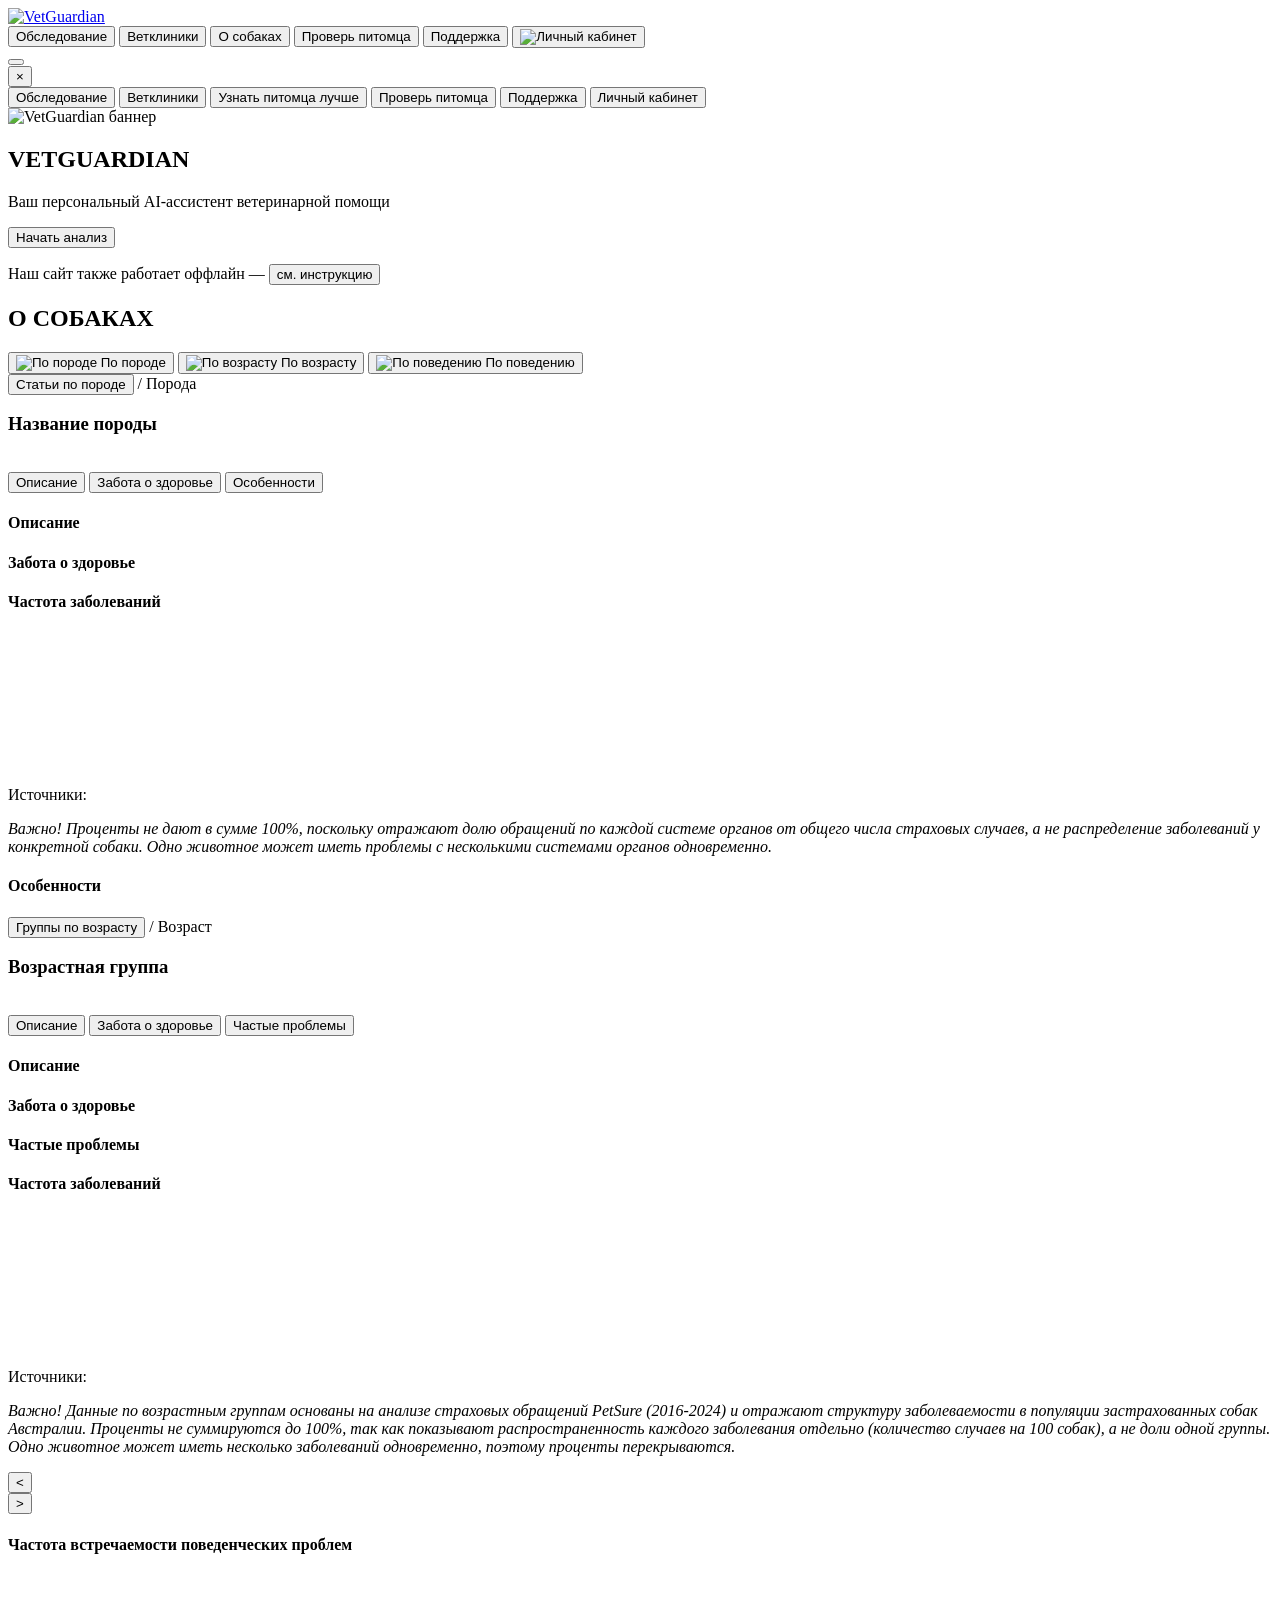
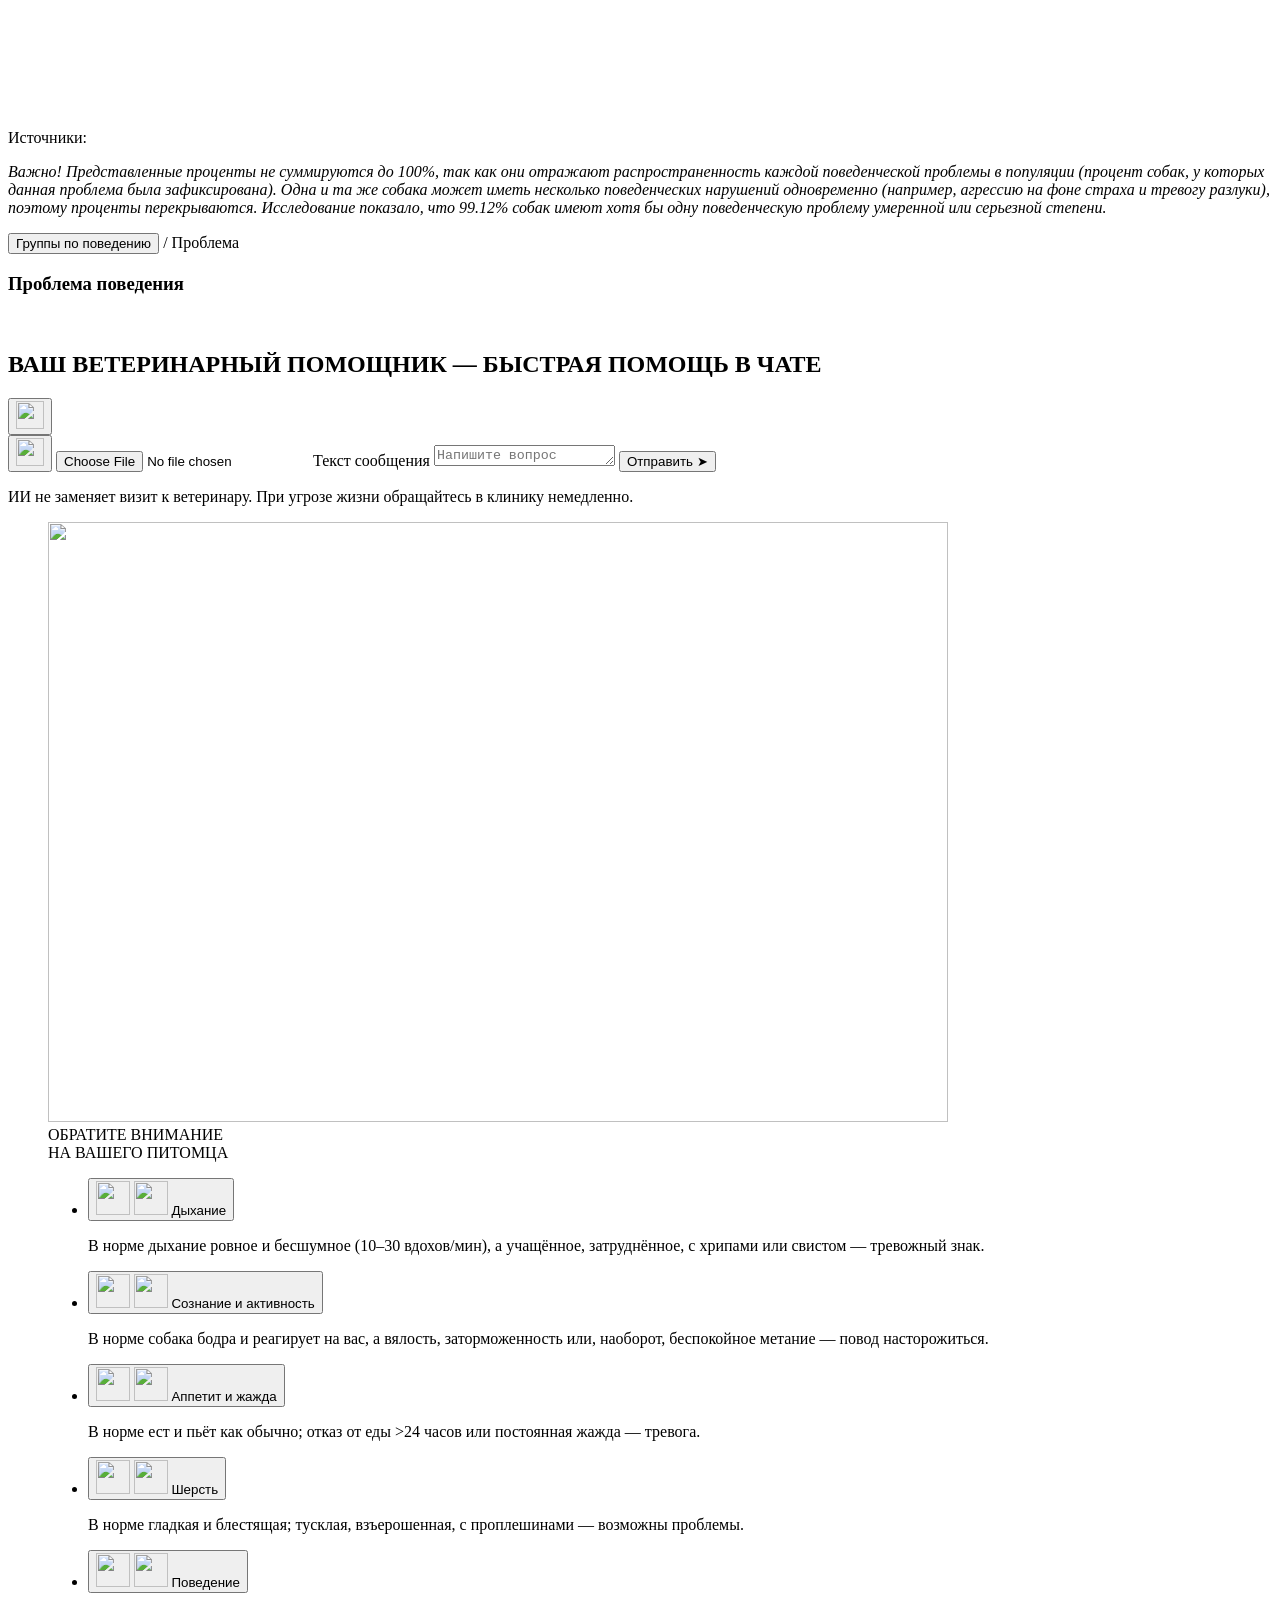
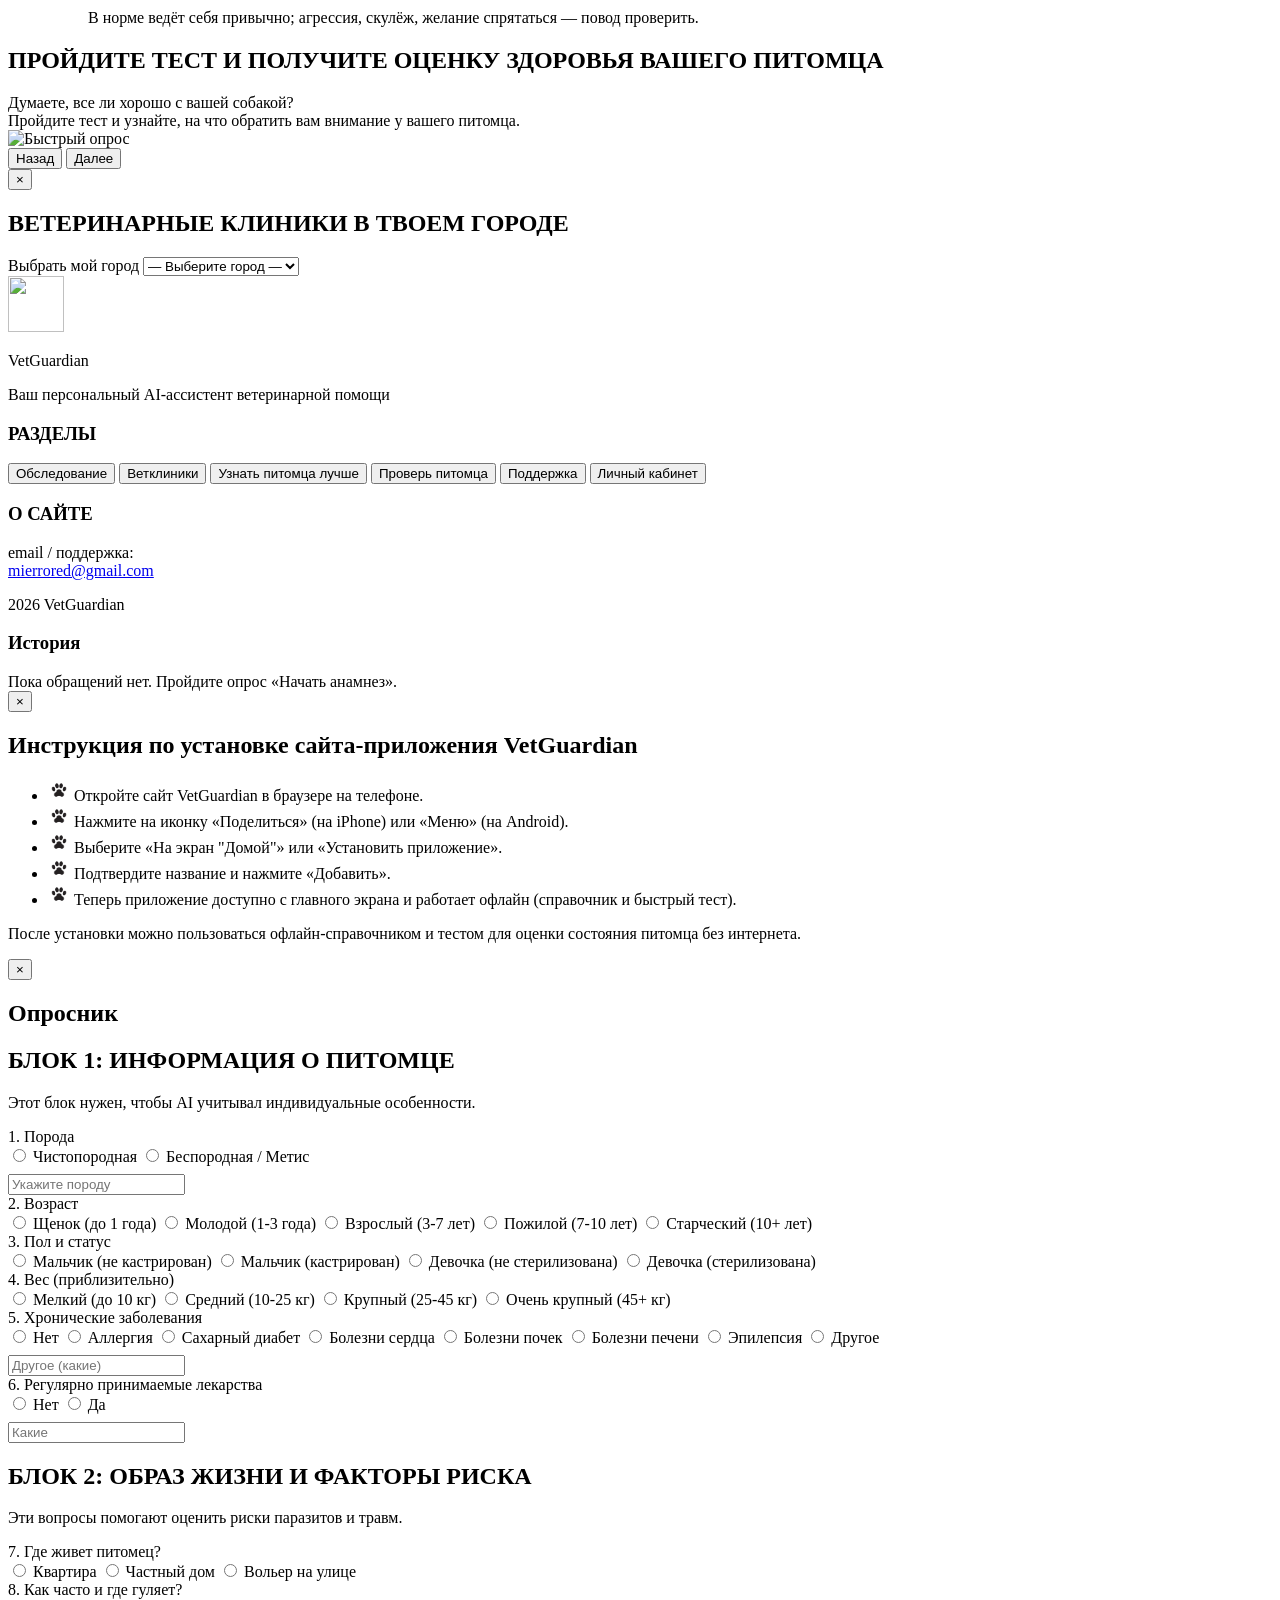
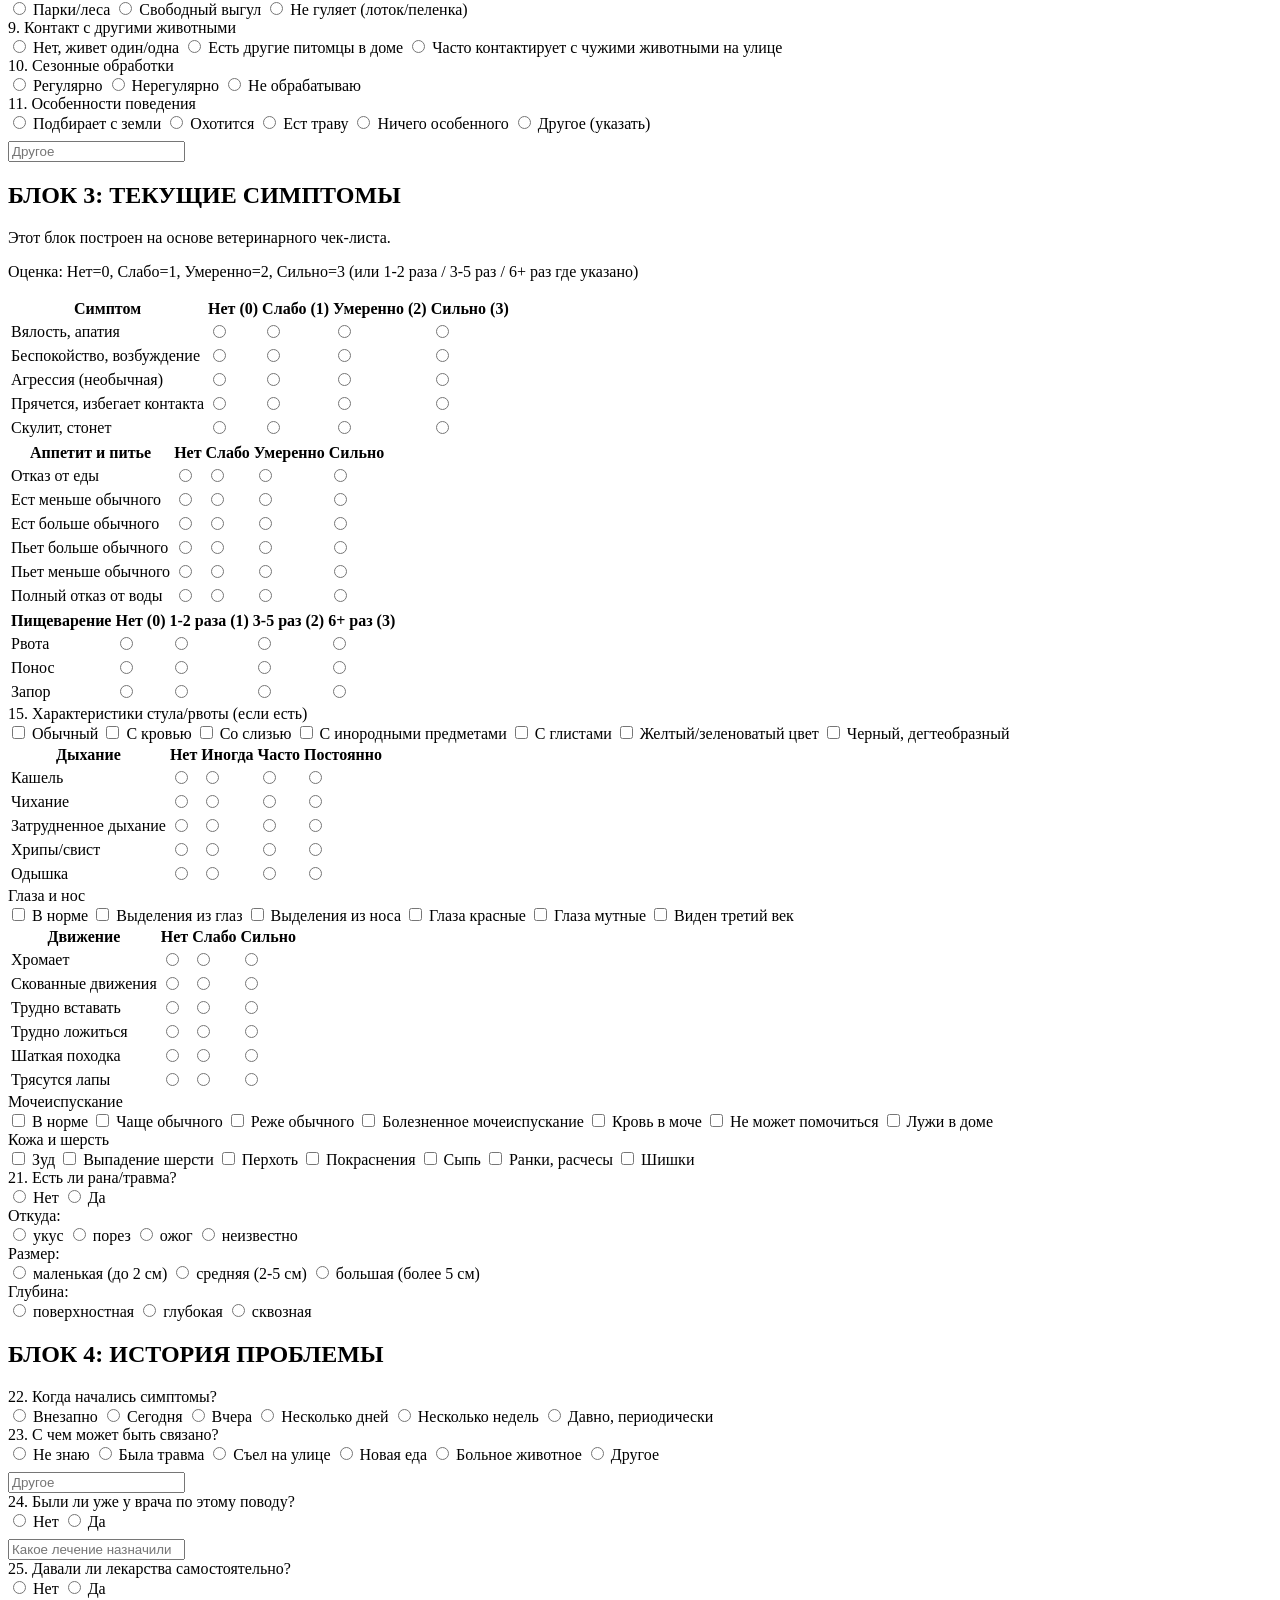
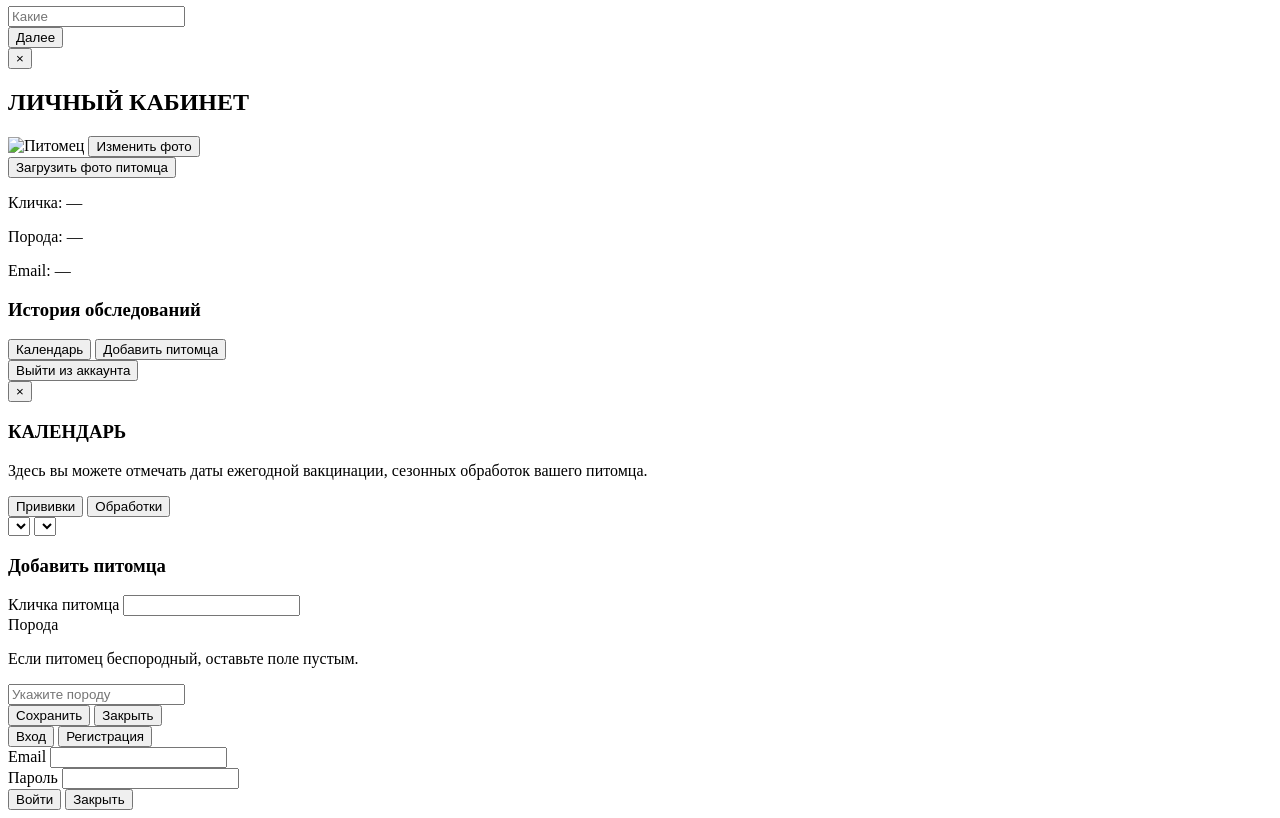
==== commit ec3be58b: "updave account + calendar with pwa pushes" ====
--- a/static/index.html
+++ b/static/index.html
@@ -11,7 +11,7 @@
   <link rel="manifest" href="/static/manifest.json">
   <link rel="stylesheet" href="/css/style.css?v=3">
   <link rel="stylesheet" href="/css/design.css?v=17">
-  <link rel="stylesheet" href="/css/ai-assistant.css?v=14">
+  <link rel="stylesheet" href="/css/ai-assistant.css?v=19">
   <link rel="icon" type="image/png" href="/pictures/new_logo.png">
   <link rel="apple-touch-icon" type="image/png" href="/pictures/new_logo.png">
     <!-- Chart.js для интерактивных графиков -->
@@ -333,7 +333,7 @@
                         <img class="vg-ai-paw vg-ai-paw--on" src="/pictures/technical/chosen_paw.png" alt="" width="34" height="34" decoding="async" />
                       </span>
                       <span class="vg-ai-check-title-row">
-                        <span class="vg-ai-check-short">Сознание и активность</span>
+                        <span class="vg-ai-check-short" data-slide-title-mobile="Активность">Сознание и активность</span>
                         <span class="vg-ai-check-chevron" aria-hidden="true"></span>
                       </span>
                     </button>
@@ -396,12 +396,14 @@
                   </li>
                 </ul>
                 <div class="vg-ai-luna-slideview" id="vgAiLunaSlideview" hidden>
-                  <button type="button" class="vg-ai-luna-slide-arrow vg-ai-luna-slide-arrow--prev" id="vgAiLunaSlidePrev" aria-label="Предыдущий пункт">‹</button>
                   <div class="vg-ai-luna-slide-panel">
+                    <button type="button" class="vg-ai-luna-slide-arrow vg-ai-luna-slide-arrow--prev" id="vgAiLunaSlidePrev" aria-label="Предыдущий пункт">‹</button>
                     <h3 class="vg-ai-luna-slide-title" id="vgAiLunaSlideTitle"></h3>
-                    <p class="vg-ai-luna-slide-text" id="vgAiLunaSlideText"></p>
+                    <div class="vg-ai-luna-slide-inner">
+                      <p class="vg-ai-luna-slide-text" id="vgAiLunaSlideText"></p>
+                    </div>
+                    <button type="button" class="vg-ai-luna-slide-arrow vg-ai-luna-slide-arrow--next" id="vgAiLunaSlideNext" aria-label="Следующий пункт">›</button>
                   </div>
-                  <button type="button" class="vg-ai-luna-slide-arrow vg-ai-luna-slide-arrow--next" id="vgAiLunaSlideNext" aria-label="Следующий пункт">›</button>
                 </div>
                 </div>
                 <div class="vg-ai-luna-mob-nav" id="vgAiLunaNav" hidden>
@@ -569,6 +571,10 @@
             <form id="questionnaireForm">
         <div class="block block-step active" data-step="1">
           <h2>БЛОК 1: ИНФОРМАЦИЯ О ПИТОМЦЕ</h2>
+          <div class="form-group" id="questionnairePetSelectorWrap" style="display:none;">
+            <span class="label">Выберите вашего питомца</span>
+            <div class="pet-choice-buttons" id="questionnairePetSelector"></div>
+          </div>
           <p class="form-group" style="font-weight:normal;">Этот блок нужен, чтобы AI учитывал индивидуальные особенности.</p>
           <div class="form-group">
             <span class="label">1. Порода</span>
@@ -934,19 +940,100 @@
       <button type="button" class="cabinet-close-btn" id="cabinetCloseBtn" aria-label="Закрыть личный кабинет">×</button>
       <div class="cabinet-passport-left">
         <h2 class="cabinet-title">ЛИЧНЫЙ КАБИНЕТ</h2>
+        <div class="cabinet-pets-switcher" id="cabinetPetsSwitcher"></div>
         <div class="cabinet-photo-wrap">
-          <img src="https://s.fotora.ru/0e7c61dbf76dff54.jpeg" alt="Питомец" class="cabinet-photo">
+          <img src="https://s.fotora.ru/0e7c61dbf76dff54.jpeg" alt="Питомец" class="cabinet-photo" id="cabinetPetPhoto">
+          <button type="button" class="cabinet-change-photo-btn" id="cabinetChangePetPhotoBtn">Изменить фото</button>
+        </div>
+        <div class="cabinet-photo-actions">
+          <button type="button" class="cabinet-secondary-btn" id="cabinetUploadPetPhotoBtn">Загрузить фото питомца</button>
+          <input type="file" id="cabinetPetPhotoInput" accept="image/*" style="display:none;">
         </div>
         <p class="cabinet-field">Кличка: <span id="cabinetPetName">—</span></p>
+        <p class="cabinet-field">Порода: <span id="cabinetPetBreed">—</span></p>
         <p class="cabinet-field">Email: <span id="cabinetEmail">—</span></p>
       </div>
       <div class="cabinet-passport-right">
-        <h3 class="cabinet-history-title">История болезни</h3>
+        <h3 class="cabinet-history-title">История обследований</h3>
         <ul class="cabinet-history-list" id="cabinetHistoryList"></ul>
       </div>
-      <button type="button" class="cabinet-logout-btn" id="cabinetLogoutBtn">Выйти из аккаунта</button>
+      <div class="cabinet-actions-row">
+        <button type="button" class="cabinet-secondary-btn" id="cabinetCalendarBtn">Календарь</button>
+        <button type="button" class="cabinet-secondary-btn" id="cabinetAddPetBtn">Добавить питомца</button>
+      </div>
+      <div class="cabinet-actions-row cabinet-actions-row--logout">
+        <button type="button" class="cabinet-logout-btn" id="cabinetLogoutBtn">Выйти из аккаунта</button>
+      </div>
     </div>
   </section>
+
+  <div class="modal-backdrop" id="calendarModal">
+    <div class="modal-box calendar-modal-box">
+      <button type="button" class="cabinet-close-btn calendar-close-btn" id="calendarCloseBtn" aria-label="Закрыть календарь">×</button>
+      <h3 class="calendar-title">КАЛЕНДАРЬ</h3>
+      <p class="calendar-desc">Здесь вы можете отмечать даты ежегодной вакцинации, сезонных обработок вашего питомца.</p>
+      <p class="calendar-desc calendar-desc-pwa" id="calendarPwaDesc" style="display:none;">Вы можете включить уведомления, чтобы всегда знать, когда нужно позаботиться о здоровье вашего друга!</p>
+      <button type="button" class="cabinet-secondary-btn calendar-enable-btn" id="calendarEnableNotificationsBtn" style="display:none;">Вкл. уведомления</button>
+      <div class="calendar-notify-config" id="calendarNotifyConfig" style="display:none;">
+        <p class="calendar-notify-label">Выберите, за сколько необходимо вас уведомить о предстоящей процедуре:</p>
+        <div class="calendar-notify-options">
+          <button type="button" class="calendar-notify-chip" data-offset="30">За месяц</button>
+          <button type="button" class="calendar-notify-chip" data-offset="7">На неделю</button>
+          <button type="button" class="calendar-notify-chip" data-offset="1">За день</button>
+        </div>
+      </div>
+
+      <div class="calendar-type-tabs">
+        <button type="button" class="calendar-type-tab active" data-event-type="vaccination">Прививки</button>
+        <button type="button" class="calendar-type-tab" data-event-type="treatment">Обработки</button>
+      </div>
+
+      <div class="calendar-picker-row">
+        <select id="calendarMonthSelect"></select>
+        <select id="calendarYearSelect"></select>
+      </div>
+      <div class="calendar-weekdays" id="calendarWeekdays"></div>
+      <div class="calendar-grid" id="calendarGrid"></div>
+
+      <div class="calendar-form-wrap" id="calendarFormWrap" style="display:none;">
+        <h4>ДОБАВИТЬ ДАТУ</h4>
+        <div class="calendar-form-grid">
+          <label>Дата:
+            <input type="date" id="calendarDateInput">
+          </label>
+          <label>Тип:
+            <input type="text" id="calendarTypeInput" readonly>
+          </label>
+        </div>
+        <label>Доп. информация:
+          <textarea id="calendarNoteInput" rows="3" placeholder="Введите дополнительную информацию"></textarea>
+        </label>
+        <div class="calendar-form-actions" id="calendarFormActions"></div>
+        <div class="calendar-form-status" id="calendarFormStatus"></div>
+      </div>
+    </div>
+  </div>
+
+  <div class="modal-backdrop" id="addPetModal">
+    <div class="modal-box">
+      <h3>Добавить питомца</h3>
+      <form id="addPetForm">
+        <div class="form-group">
+          <label>Кличка питомца</label>
+          <input type="text" name="name" required>
+        </div>
+        <div class="form-group">
+          <label>Порода</label>
+          <p class="form-subhint">Если питомец беспородный, оставьте поле пустым.</p>
+          <input type="text" name="breed" placeholder="Укажите породу">
+        </div>
+        <div class="buttons">
+          <button type="submit" class="primary">Сохранить</button>
+          <button type="button" class="secondary" id="closeAddPetModal">Закрыть</button>
+        </div>
+      </form>
+    </div>
+  </div>
 
   <!-- Модальное окно: Вход / Регистрация -->
   <div class="modal-backdrop" id="authModal">
@@ -956,7 +1043,6 @@
         <button type="button" data-tab="register">Регистрация</button>
       </div>
       <div id="loginTab">
-        <h3>Вход</h3>
         <form id="loginForm">
           <div class="form-group">
             <label>Email</label>
@@ -973,11 +1059,15 @@
         </form>
       </div>
       <div id="registerTab" style="display:none;">
-        <h3>Регистрация</h3>
         <form id="registerForm">
           <div class="form-group">
             <label>Имя питомца</label>
             <input type="text" name="name" placeholder="Кличка питомца">
+          </div>
+          <div class="form-group">
+            <label>Порода питомца</label>
+            <p class="form-subhint">Если питомец беспородный, оставьте поле пустым.</p>
+            <input type="text" name="breed" placeholder="Укажите породу">
           </div>
           <div class="form-group">
             <label>Почта</label>
@@ -1000,7 +1090,7 @@
     </div>
   </div>
 
-  <script src="/js/app.js?v=19"></script>
+  <script src="/js/app.js?v=26"></script>
   <script src="/js/ai-assistant.js?v=2"></script>
   <script>
     (function () {
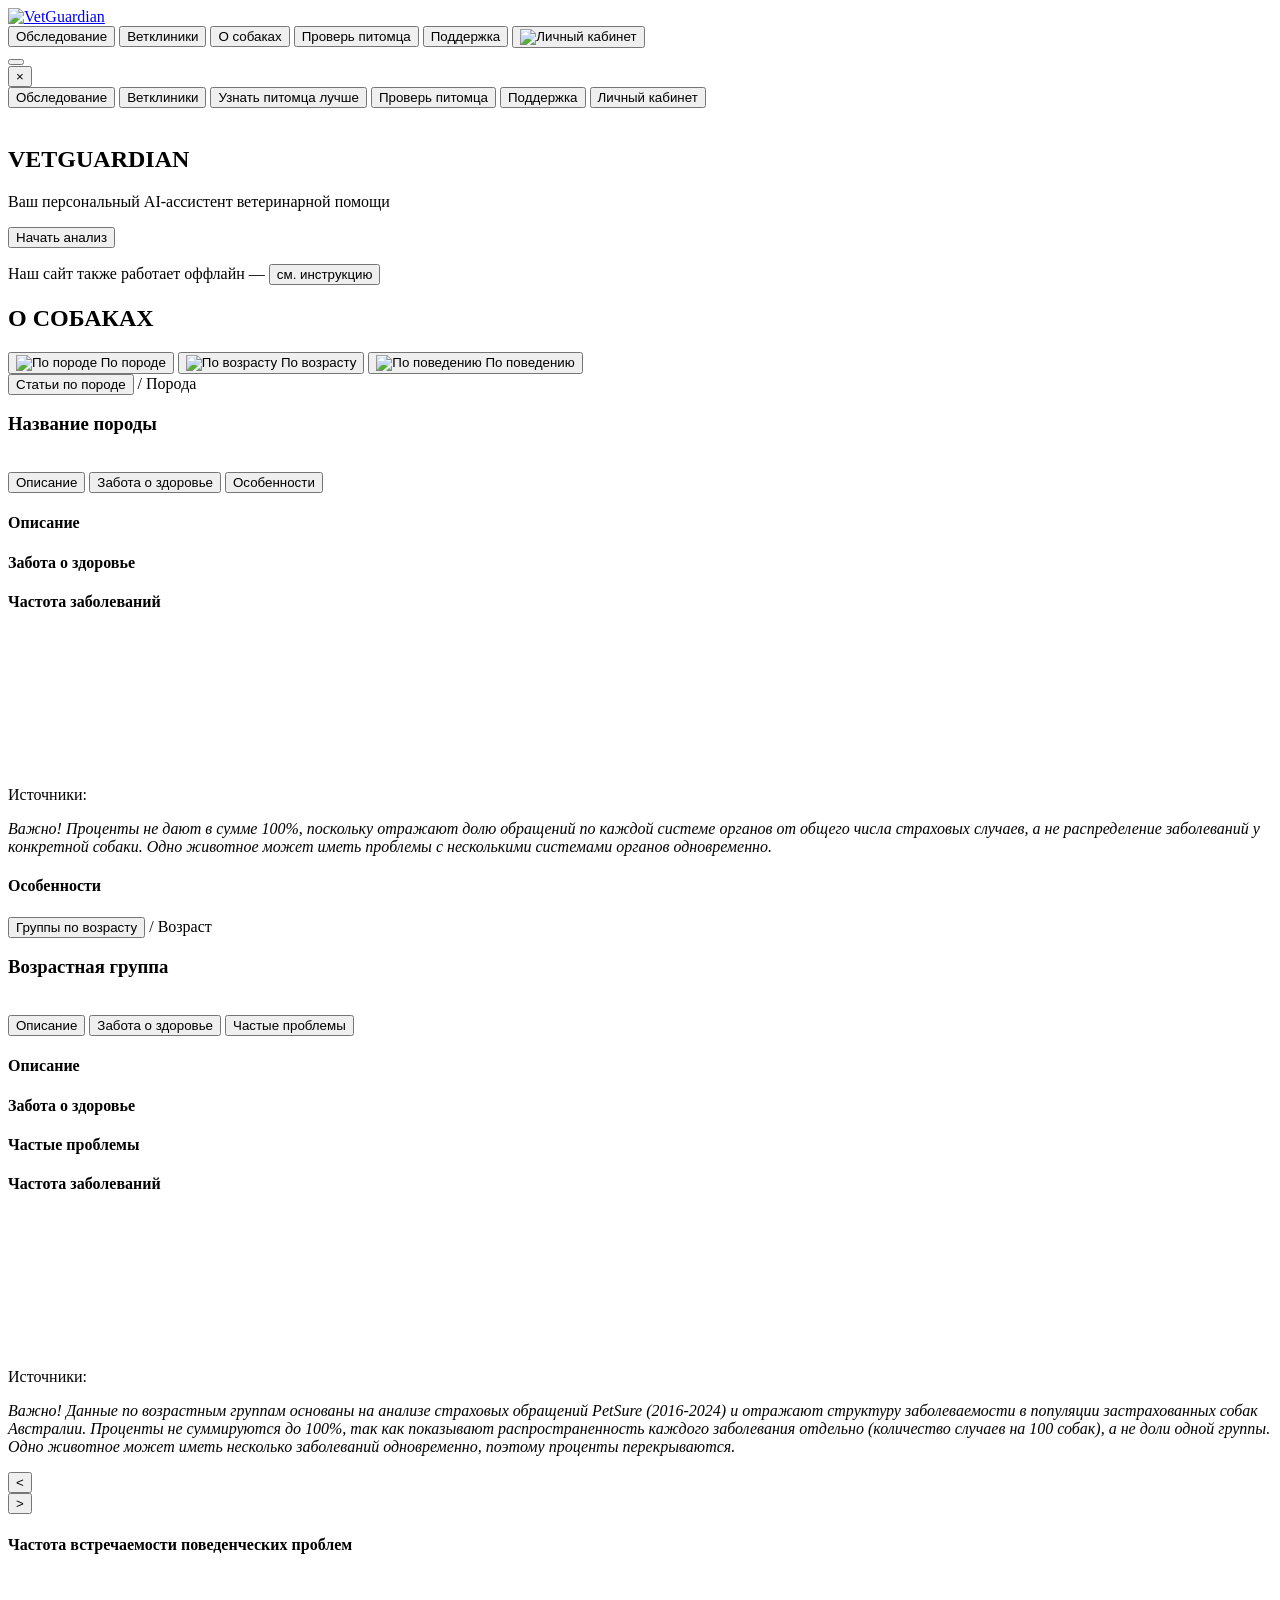
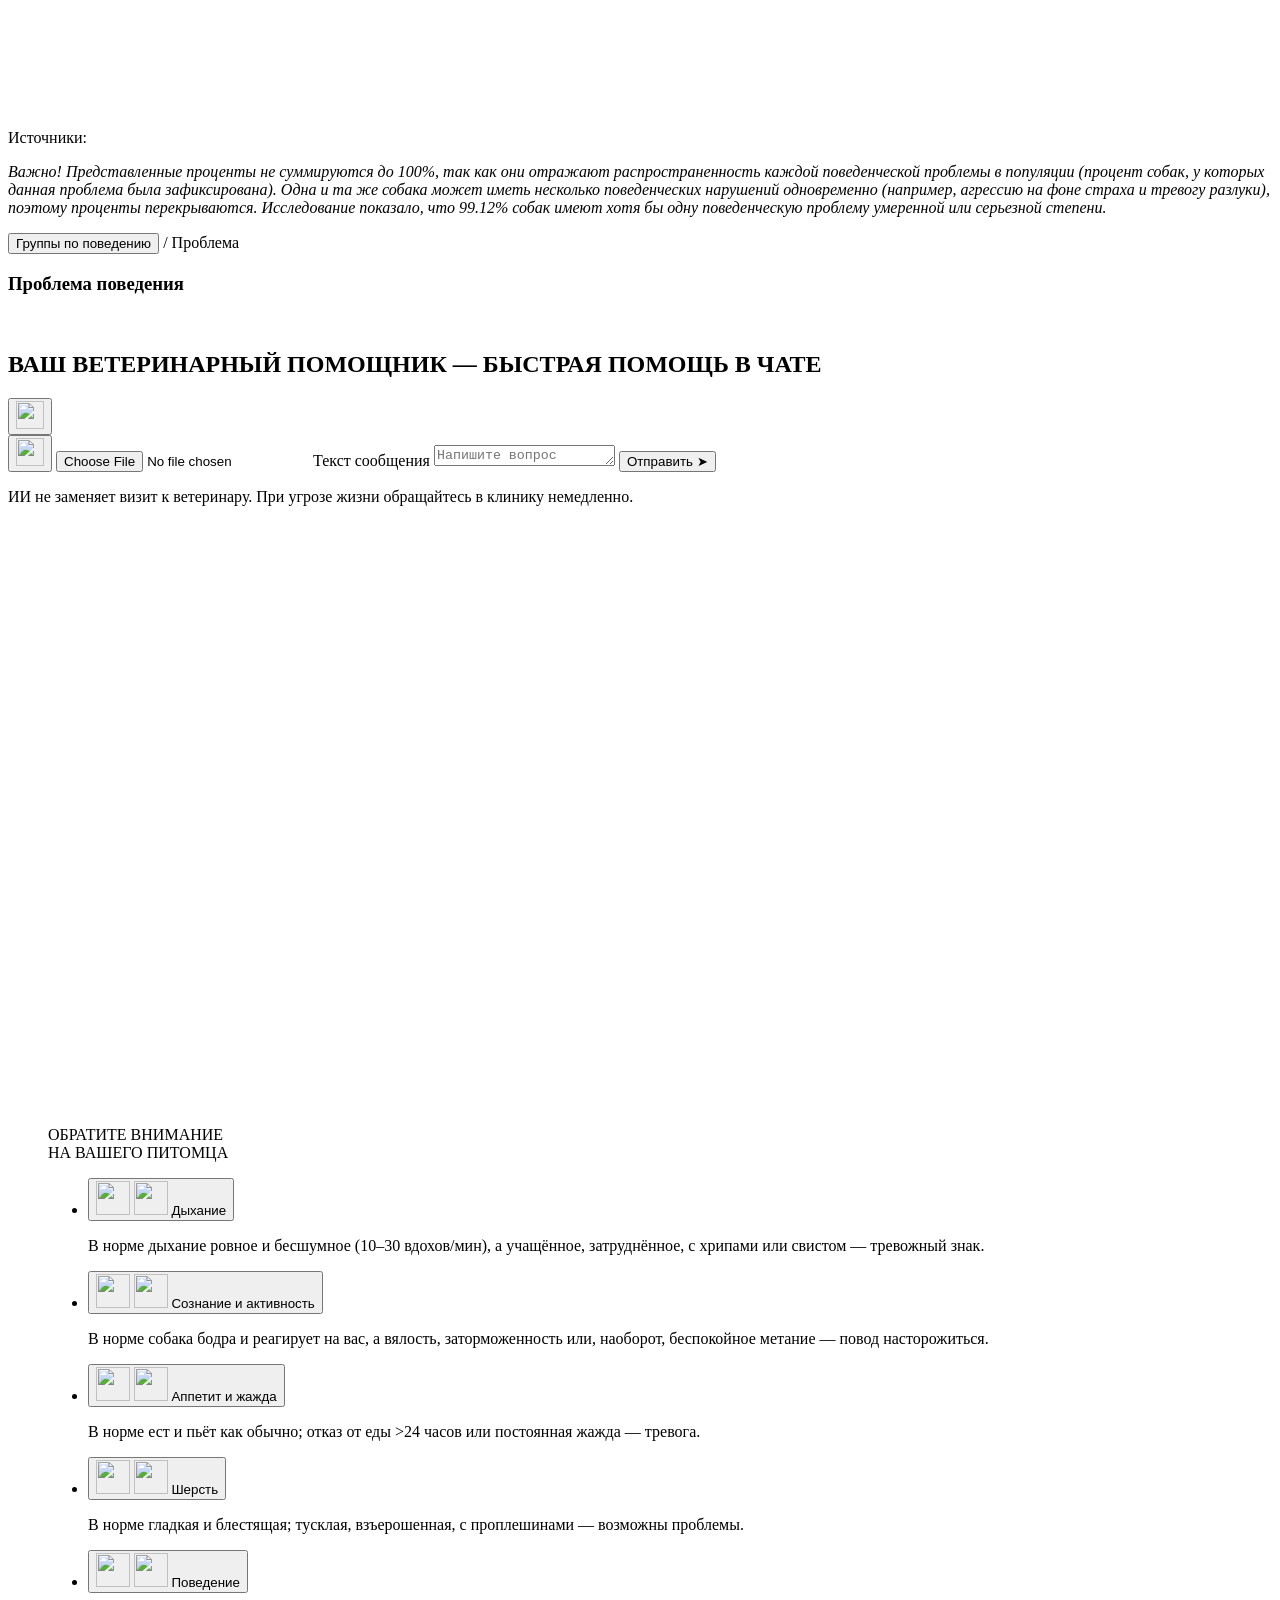
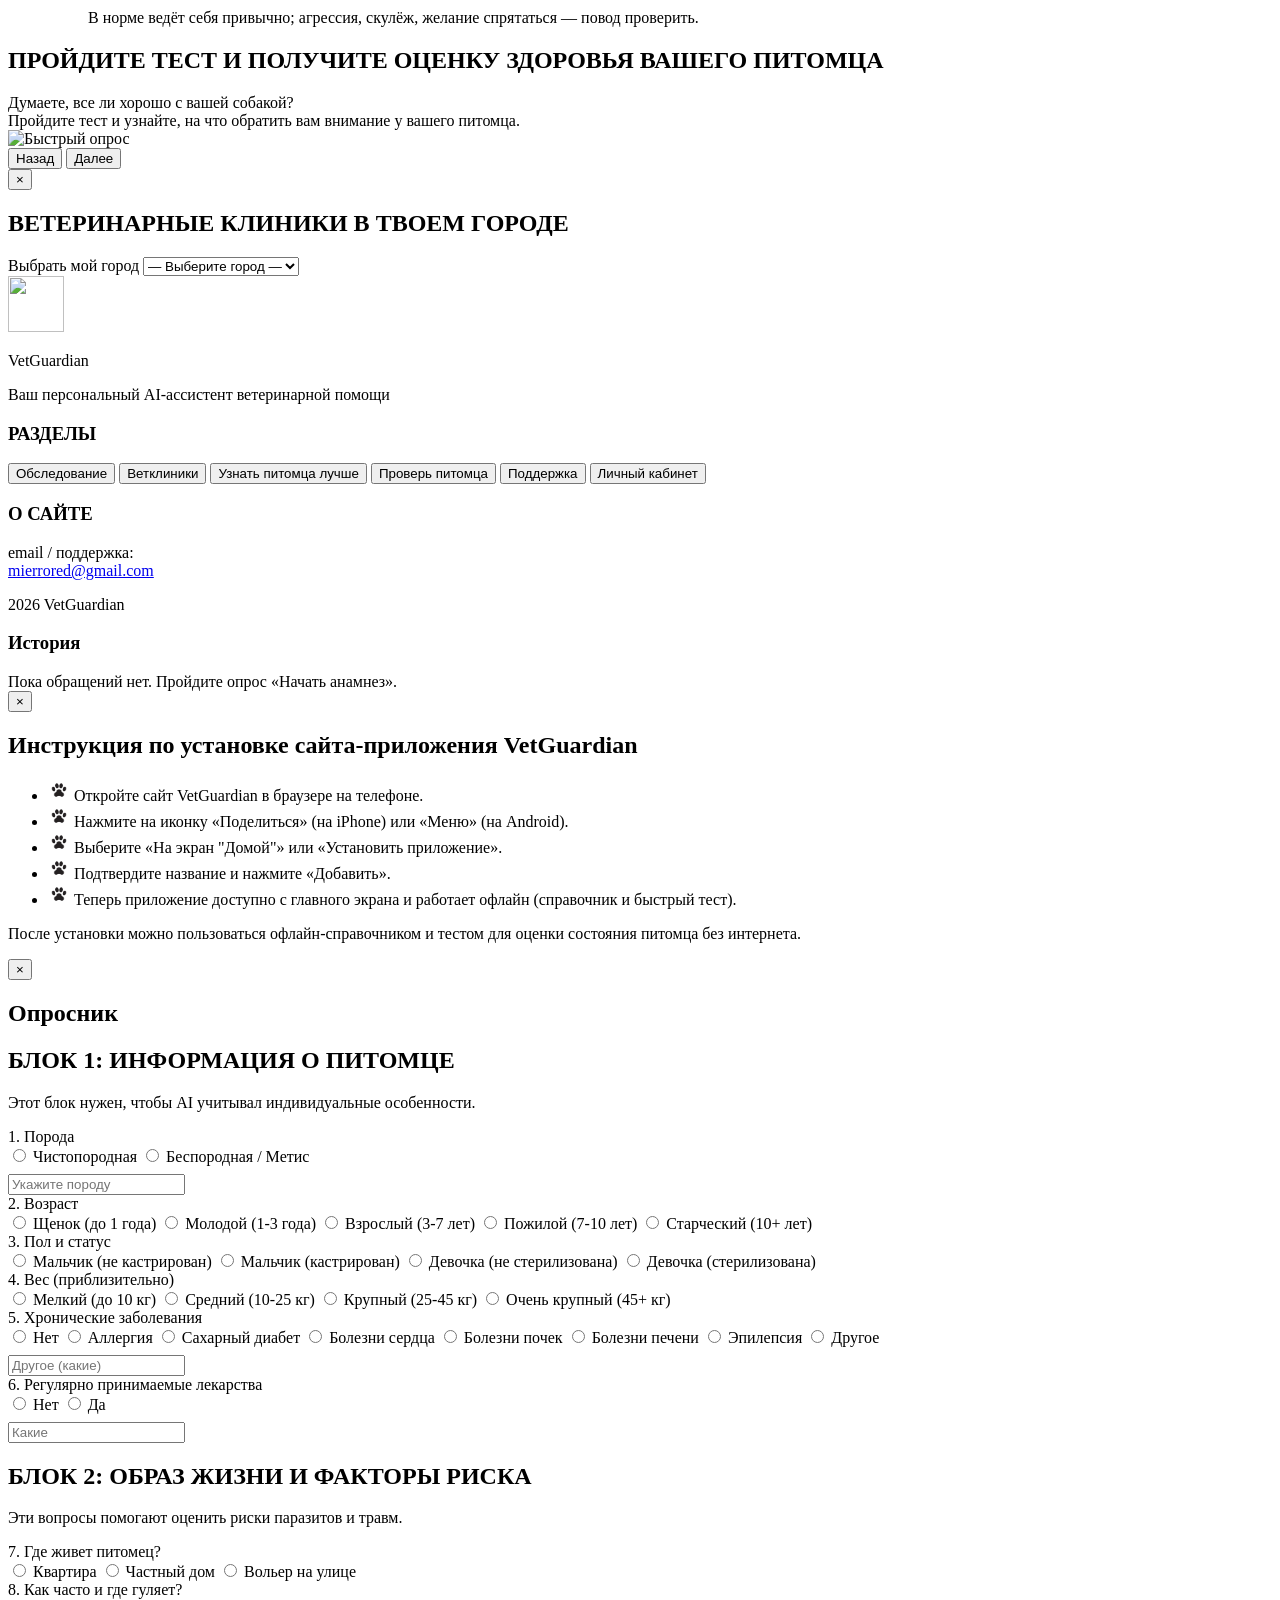
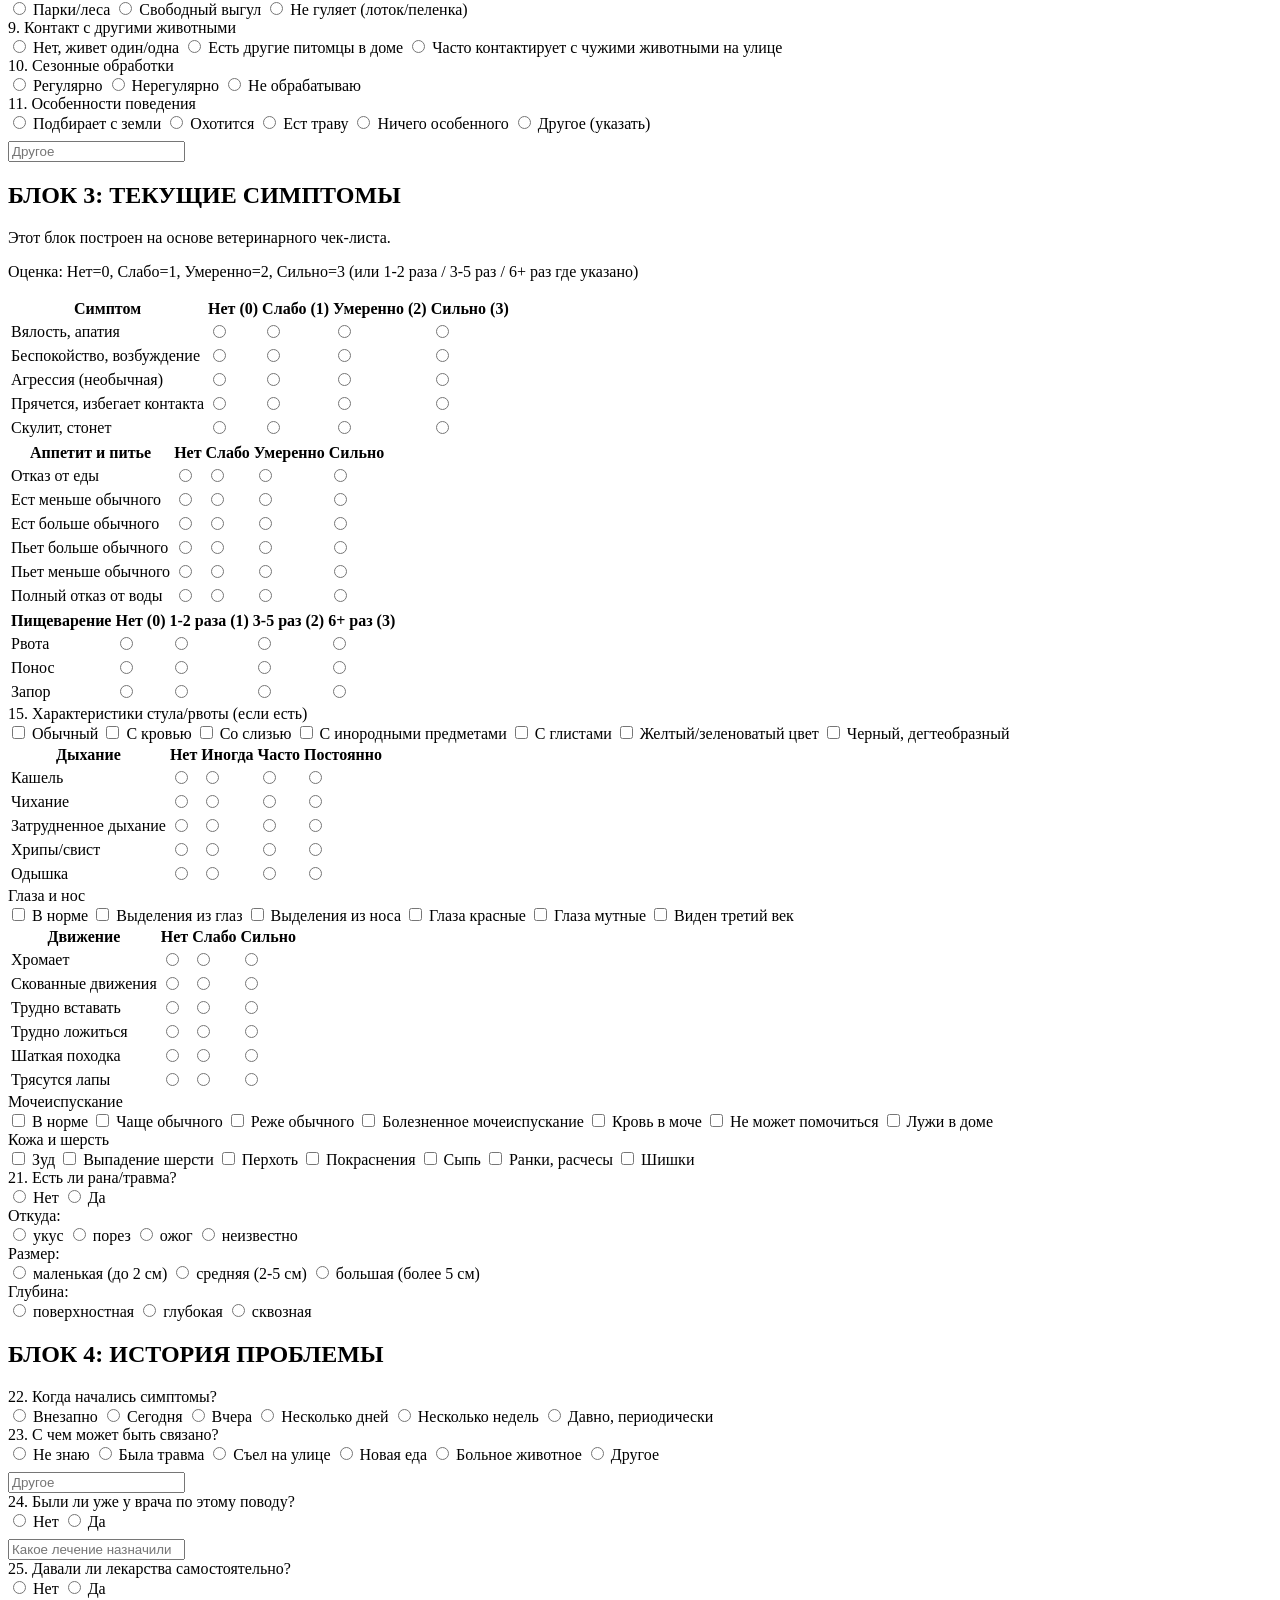
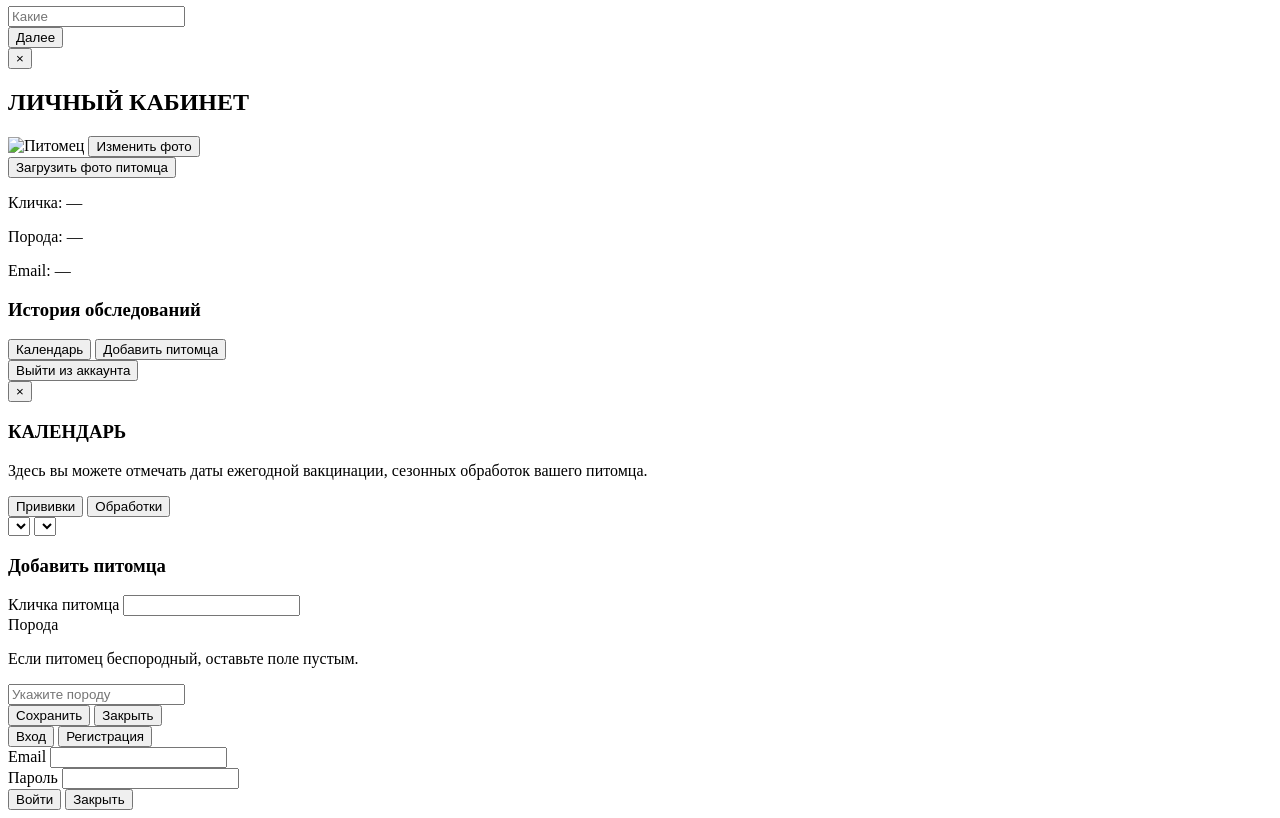
==== commit f7a580c2: "fix adaptives" ====
--- a/static/index.html
+++ b/static/index.html
@@ -1090,7 +1090,7 @@
     </div>
   </div>
 
-  <script src="/js/app.js?v=26"></script>
+  <script src="/js/app.js?v=27"></script>
   <script src="/js/ai-assistant.js?v=2"></script>
   <script>
     (function () {
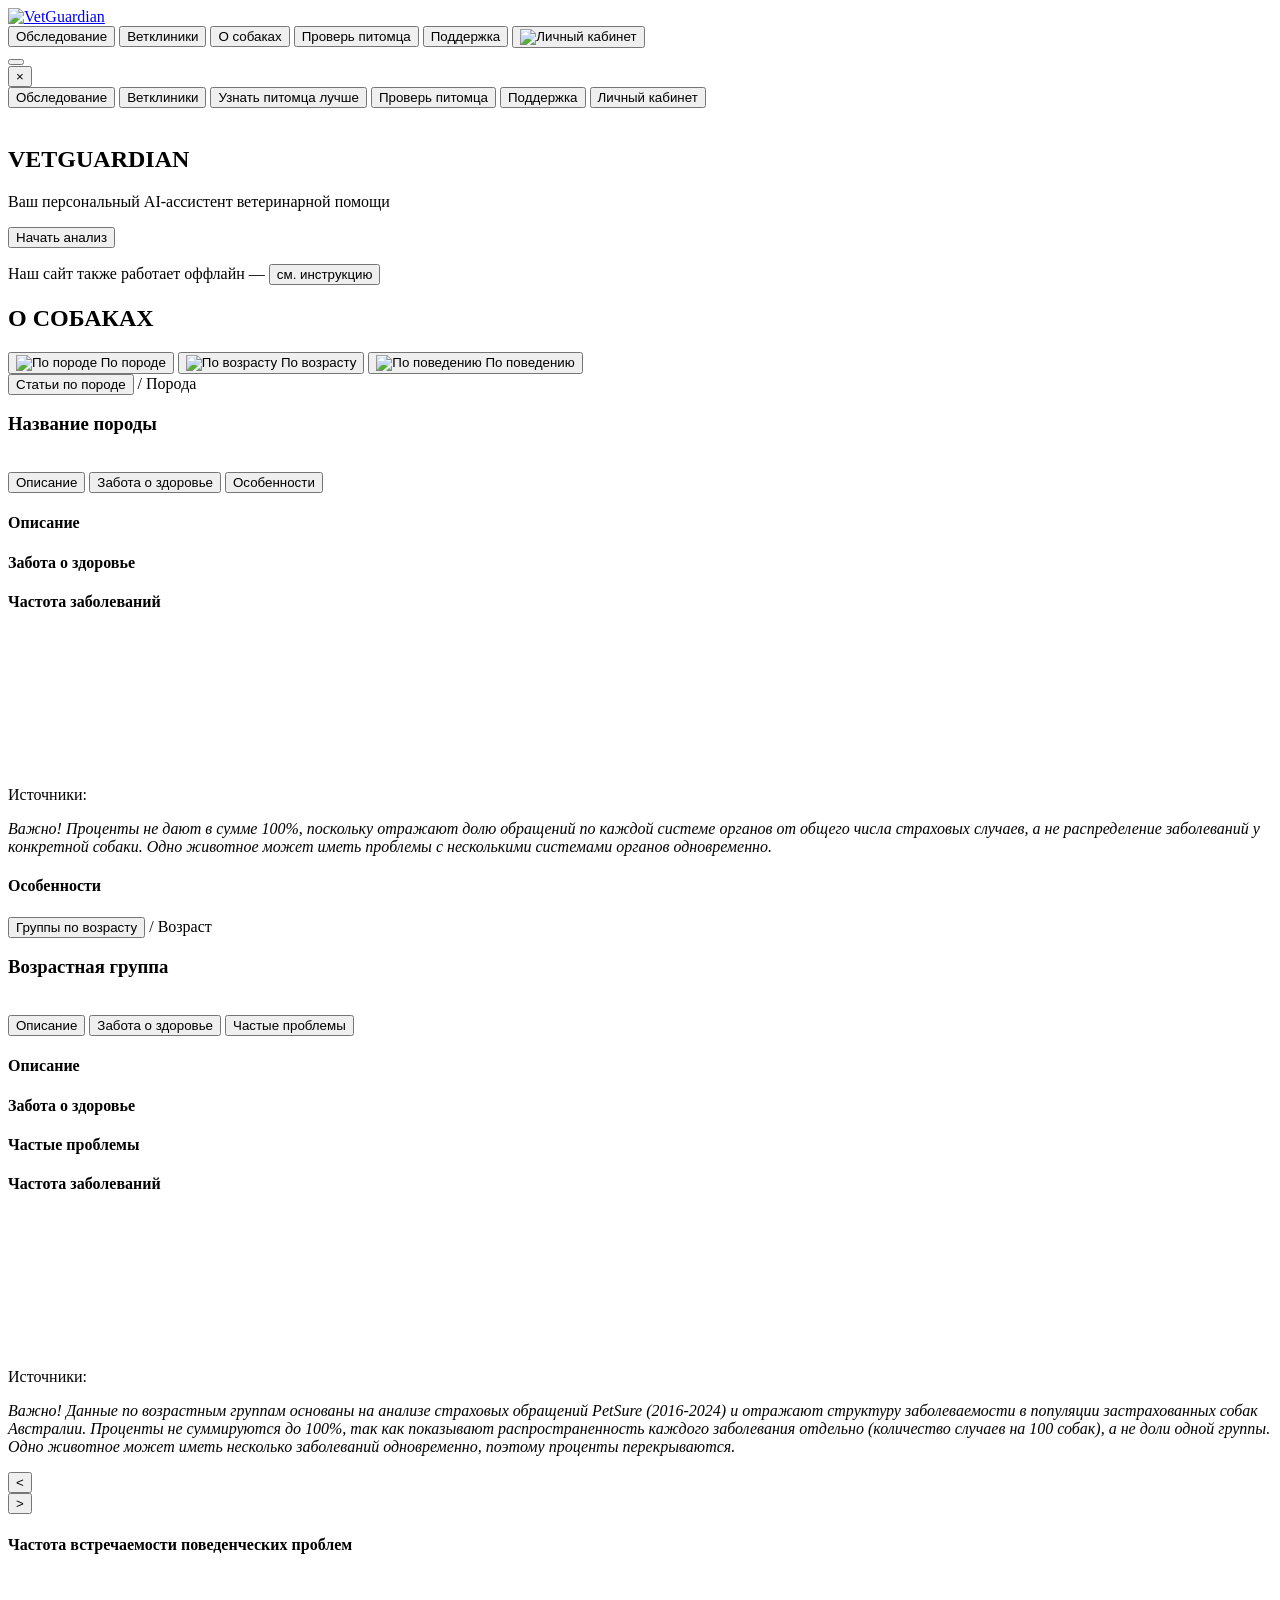
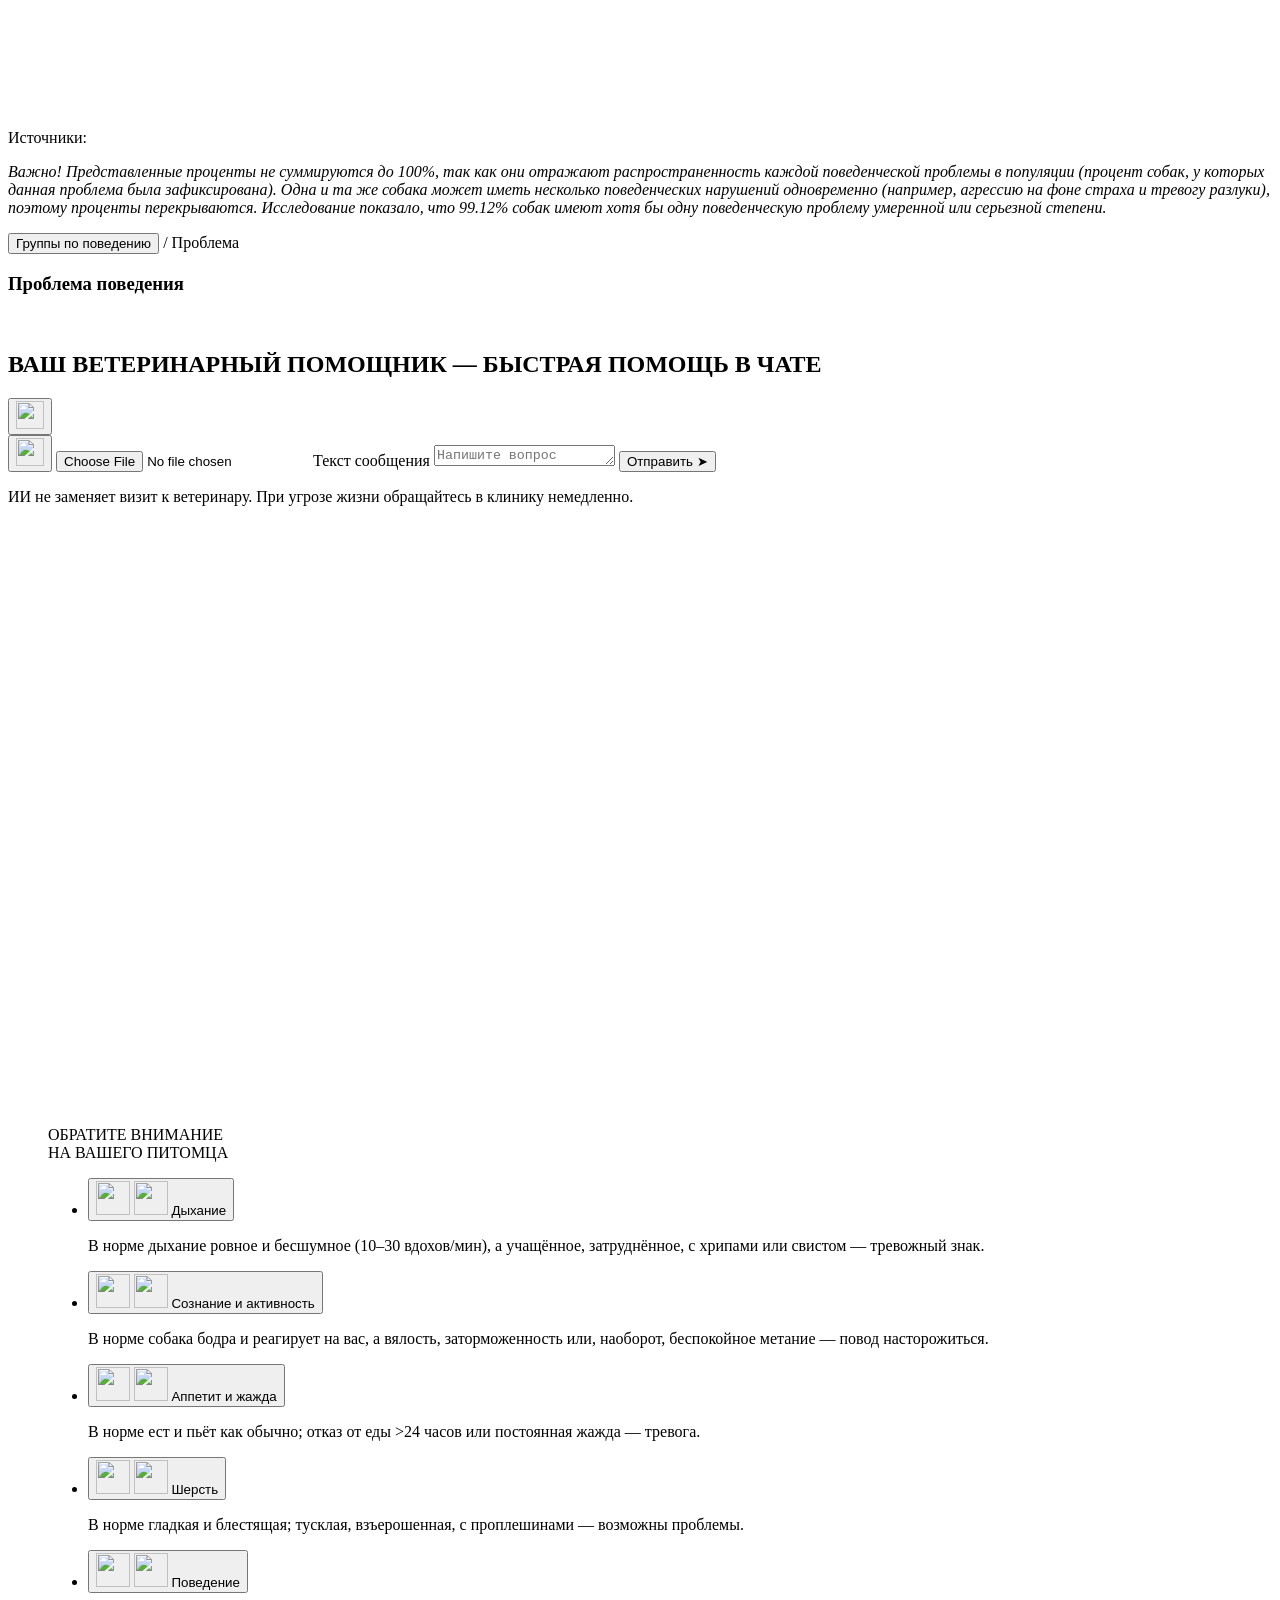
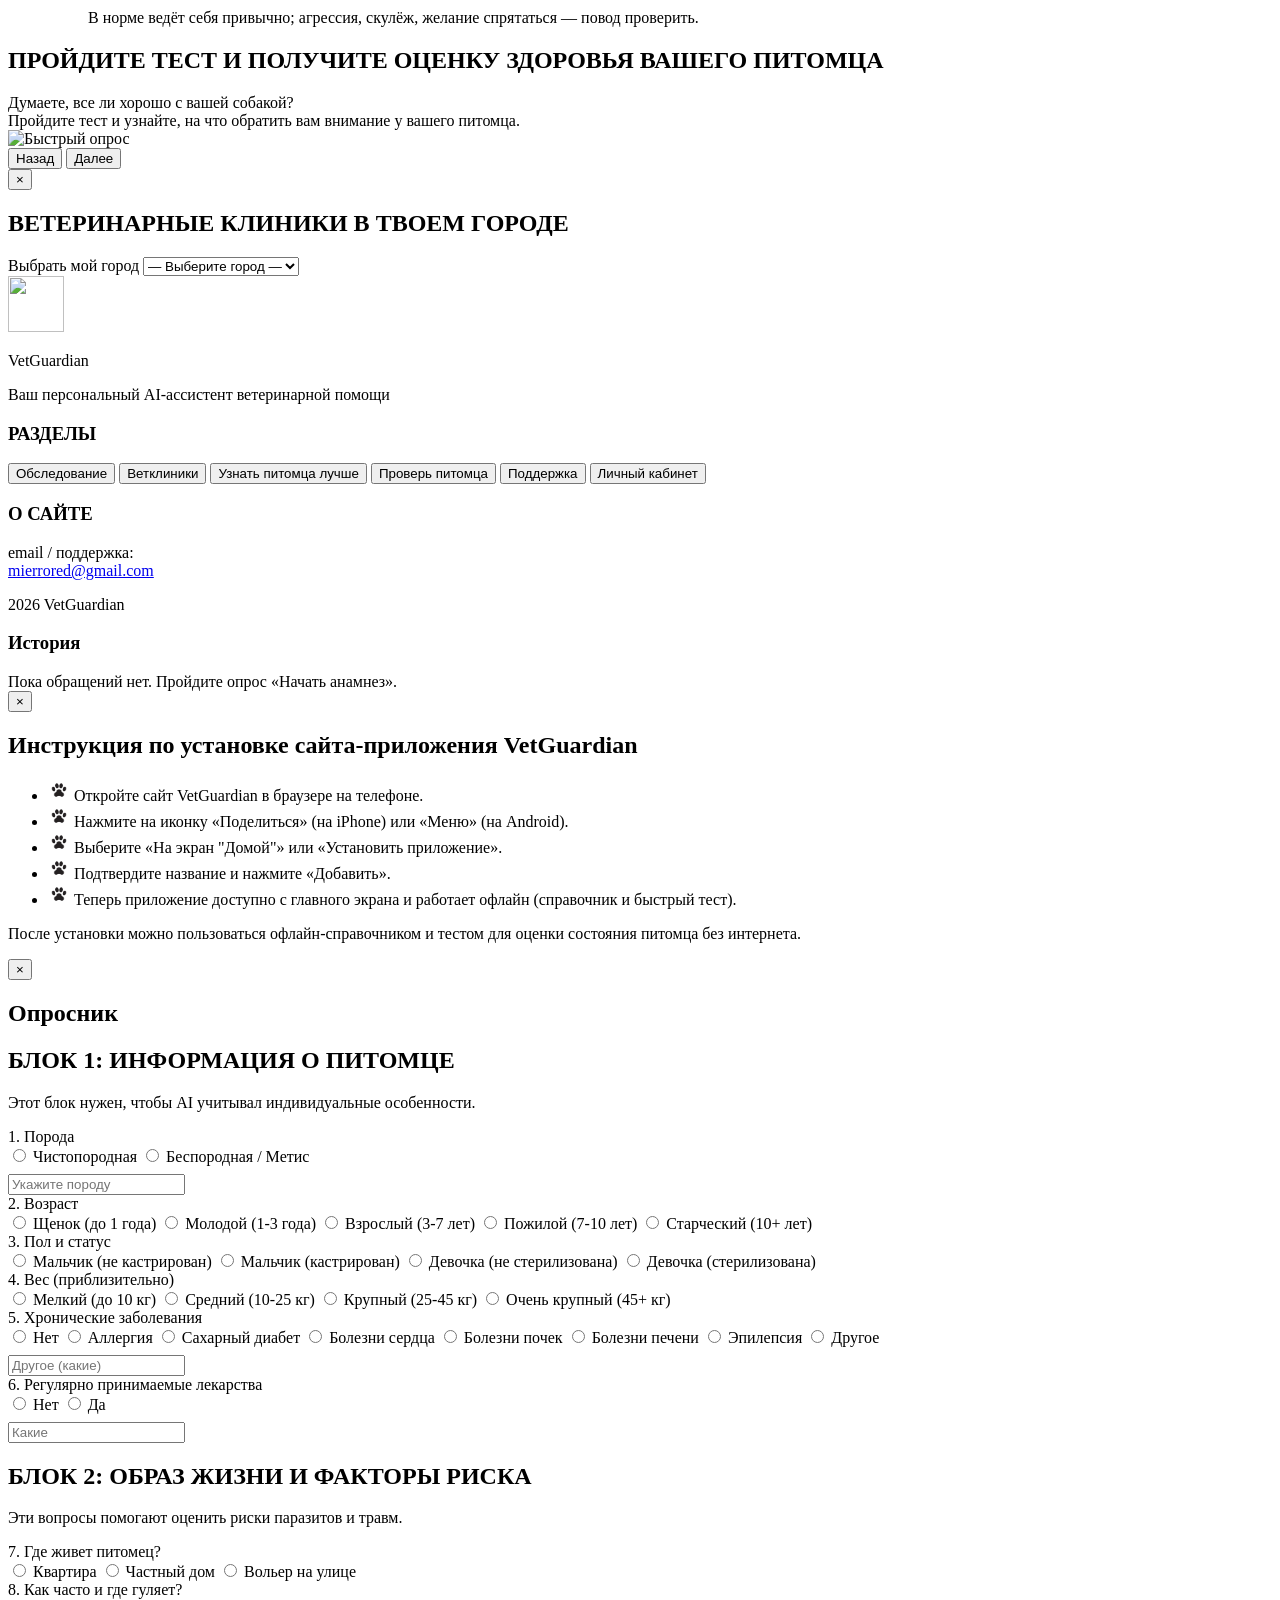
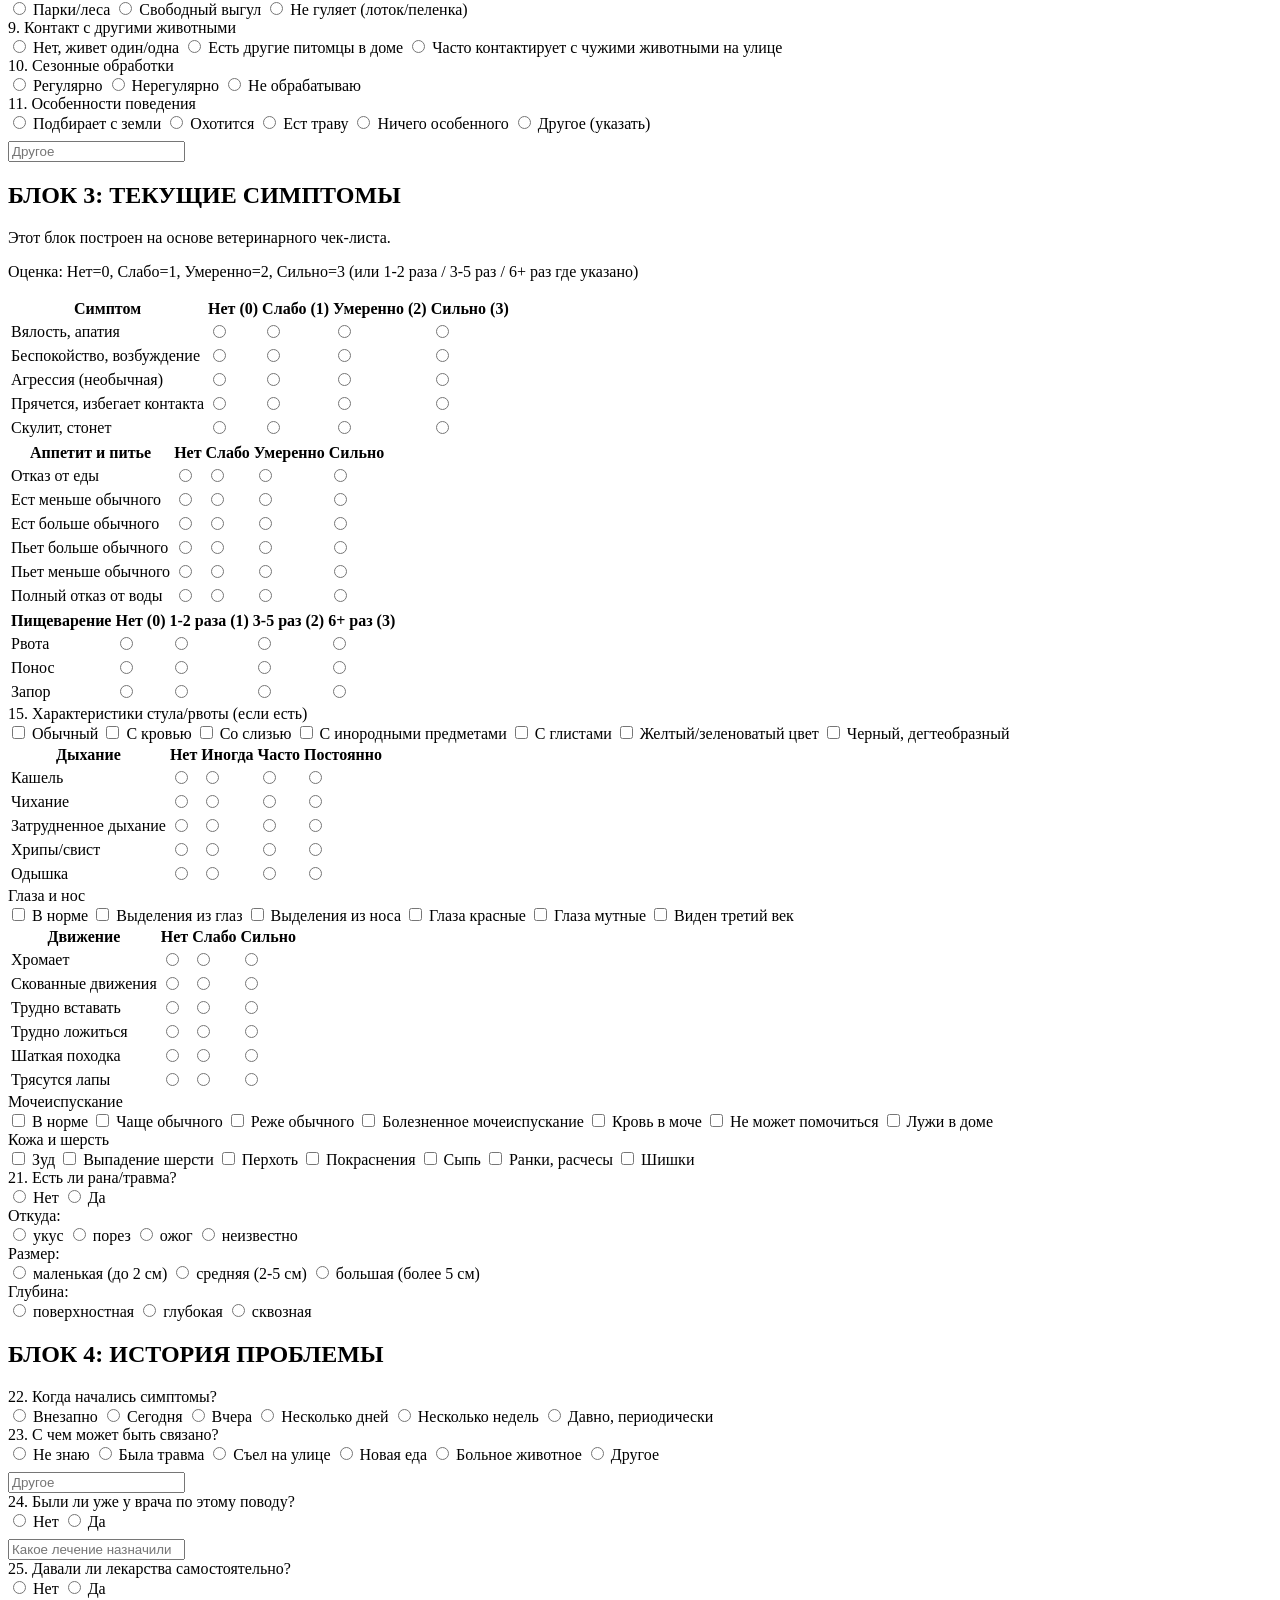
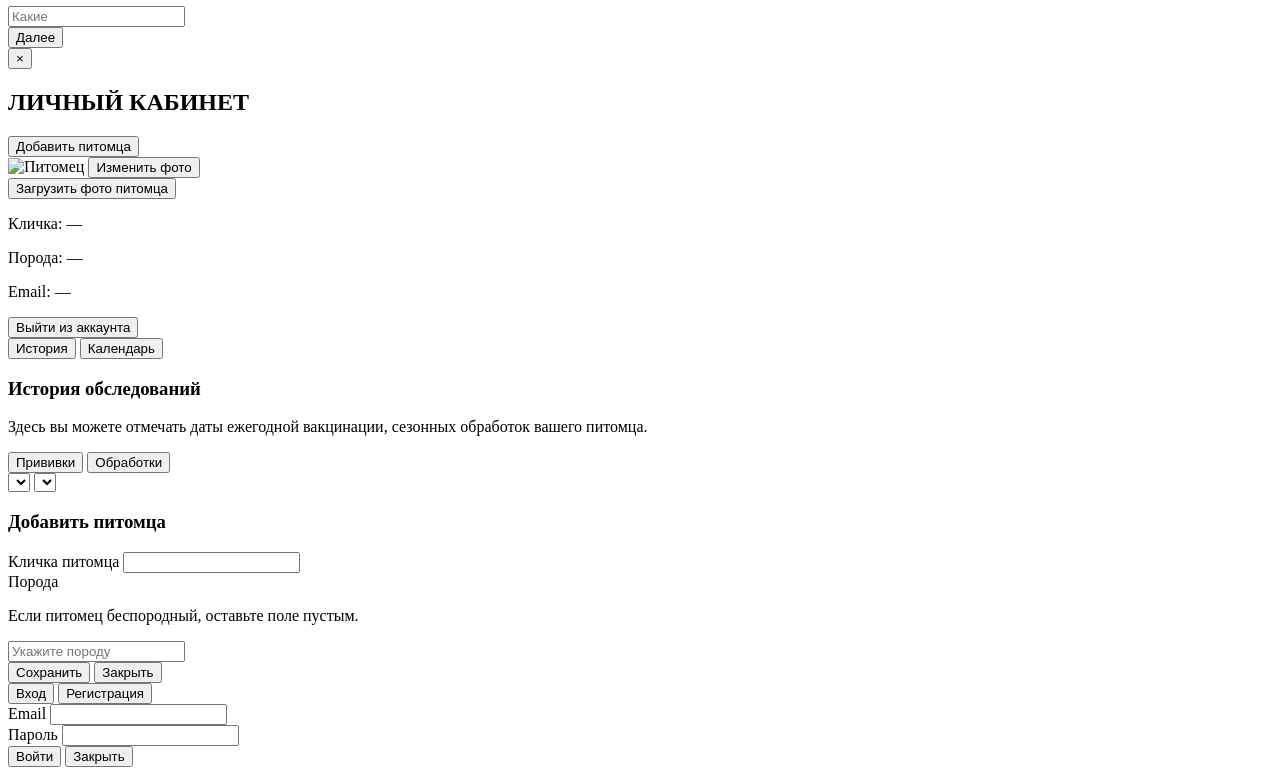
==== commit e81e9413: "fix adaprtives 2" ====
--- a/static/index.html
+++ b/static/index.html
@@ -940,7 +940,10 @@
       <button type="button" class="cabinet-close-btn" id="cabinetCloseBtn" aria-label="Закрыть личный кабинет">×</button>
       <div class="cabinet-passport-left">
         <h2 class="cabinet-title">ЛИЧНЫЙ КАБИНЕТ</h2>
-        <div class="cabinet-pets-switcher" id="cabinetPetsSwitcher"></div>
+        <div class="cabinet-pets-row">
+          <div class="cabinet-pets-switcher" id="cabinetPetsSwitcher"></div>
+        </div>
+        <button type="button" class="cabinet-add-pet-btn" id="cabinetAddPetBtn">Добавить питомца</button>
         <div class="cabinet-photo-wrap">
           <img src="https://s.fotora.ru/0e7c61dbf76dff54.jpeg" alt="Питомец" class="cabinet-photo" id="cabinetPetPhoto">
           <button type="button" class="cabinet-change-photo-btn" id="cabinetChangePetPhotoBtn">Изменить фото</button>
@@ -952,67 +955,62 @@
         <p class="cabinet-field">Кличка: <span id="cabinetPetName">—</span></p>
         <p class="cabinet-field">Порода: <span id="cabinetPetBreed">—</span></p>
         <p class="cabinet-field">Email: <span id="cabinetEmail">—</span></p>
+        <button type="button" class="cabinet-logout-btn" id="cabinetLogoutBtn">Выйти из аккаунта</button>
       </div>
       <div class="cabinet-passport-right">
-        <h3 class="cabinet-history-title">История обследований</h3>
-        <ul class="cabinet-history-list" id="cabinetHistoryList"></ul>
-      </div>
-      <div class="cabinet-actions-row">
-        <button type="button" class="cabinet-secondary-btn" id="cabinetCalendarBtn">Календарь</button>
-        <button type="button" class="cabinet-secondary-btn" id="cabinetAddPetBtn">Добавить питомца</button>
-      </div>
-      <div class="cabinet-actions-row cabinet-actions-row--logout">
-        <button type="button" class="cabinet-logout-btn" id="cabinetLogoutBtn">Выйти из аккаунта</button>
+        <div class="cabinet-view-tabs">
+          <button type="button" class="cabinet-view-tab active" data-cabinet-view="history" id="cabinetViewHistoryBtn">История</button>
+          <button type="button" class="cabinet-view-tab" data-cabinet-view="calendar" id="cabinetViewCalendarBtn">Календарь</button>
+        </div>
+        <div class="cabinet-view-panel active" id="cabinetHistoryPanel">
+          <h3 class="cabinet-history-title">История обследований</h3>
+          <ul class="cabinet-history-list" id="cabinetHistoryList"></ul>
+        </div>
+        <div class="cabinet-view-panel" id="cabinetCalendarPanel">
+          <p class="calendar-desc">Здесь вы можете отмечать даты ежегодной вакцинации, сезонных обработок вашего питомца.</p>
+          <p class="calendar-desc calendar-desc-pwa" id="calendarPwaDesc" style="display:none;">Вы можете включить уведомления, чтобы всегда знать, когда нужно позаботиться о здоровье вашего друга!</p>
+          <button type="button" class="cabinet-secondary-btn calendar-enable-btn" id="calendarEnableNotificationsBtn" style="display:none;">Вкл. уведомления</button>
+          <div class="calendar-notify-config" id="calendarNotifyConfig" style="display:none;">
+            <p class="calendar-notify-label">Выберите, за сколько необходимо вас уведомить о предстоящей процедуре:</p>
+            <div class="calendar-notify-options">
+              <button type="button" class="calendar-notify-chip" data-offset="30">За месяц</button>
+              <button type="button" class="calendar-notify-chip" data-offset="7">На неделю</button>
+              <button type="button" class="calendar-notify-chip" data-offset="1">За день</button>
+            </div>
+          </div>
+
+          <div class="calendar-type-tabs">
+            <button type="button" class="calendar-type-tab active" data-event-type="vaccination">Прививки</button>
+            <button type="button" class="calendar-type-tab" data-event-type="treatment">Обработки</button>
+          </div>
+
+          <div class="calendar-picker-row">
+            <select id="calendarMonthSelect"></select>
+            <select id="calendarYearSelect"></select>
+          </div>
+          <div class="calendar-weekdays" id="calendarWeekdays"></div>
+          <div class="calendar-grid" id="calendarGrid"></div>
+
+          <div class="calendar-form-wrap" id="calendarFormWrap" style="display:none;">
+            <h4>ДОБАВИТЬ ДАТУ</h4>
+            <div class="calendar-form-grid">
+              <label>Дата:
+                <input type="date" id="calendarDateInput">
+              </label>
+              <label>Тип:
+                <input type="text" id="calendarTypeInput" readonly>
+              </label>
+            </div>
+            <label>Доп. информация:
+              <textarea id="calendarNoteInput" rows="3" placeholder="Введите дополнительную информацию"></textarea>
+            </label>
+            <div class="calendar-form-actions" id="calendarFormActions"></div>
+            <div class="calendar-form-status" id="calendarFormStatus"></div>
+          </div>
+        </div>
       </div>
     </div>
   </section>
-
-  <div class="modal-backdrop" id="calendarModal">
-    <div class="modal-box calendar-modal-box">
-      <button type="button" class="cabinet-close-btn calendar-close-btn" id="calendarCloseBtn" aria-label="Закрыть календарь">×</button>
-      <h3 class="calendar-title">КАЛЕНДАРЬ</h3>
-      <p class="calendar-desc">Здесь вы можете отмечать даты ежегодной вакцинации, сезонных обработок вашего питомца.</p>
-      <p class="calendar-desc calendar-desc-pwa" id="calendarPwaDesc" style="display:none;">Вы можете включить уведомления, чтобы всегда знать, когда нужно позаботиться о здоровье вашего друга!</p>
-      <button type="button" class="cabinet-secondary-btn calendar-enable-btn" id="calendarEnableNotificationsBtn" style="display:none;">Вкл. уведомления</button>
-      <div class="calendar-notify-config" id="calendarNotifyConfig" style="display:none;">
-        <p class="calendar-notify-label">Выберите, за сколько необходимо вас уведомить о предстоящей процедуре:</p>
-        <div class="calendar-notify-options">
-          <button type="button" class="calendar-notify-chip" data-offset="30">За месяц</button>
-          <button type="button" class="calendar-notify-chip" data-offset="7">На неделю</button>
-          <button type="button" class="calendar-notify-chip" data-offset="1">За день</button>
-        </div>
-      </div>
-
-      <div class="calendar-type-tabs">
-        <button type="button" class="calendar-type-tab active" data-event-type="vaccination">Прививки</button>
-        <button type="button" class="calendar-type-tab" data-event-type="treatment">Обработки</button>
-      </div>
-
-      <div class="calendar-picker-row">
-        <select id="calendarMonthSelect"></select>
-        <select id="calendarYearSelect"></select>
-      </div>
-      <div class="calendar-weekdays" id="calendarWeekdays"></div>
-      <div class="calendar-grid" id="calendarGrid"></div>
-
-      <div class="calendar-form-wrap" id="calendarFormWrap" style="display:none;">
-        <h4>ДОБАВИТЬ ДАТУ</h4>
-        <div class="calendar-form-grid">
-          <label>Дата:
-            <input type="date" id="calendarDateInput">
-          </label>
-          <label>Тип:
-            <input type="text" id="calendarTypeInput" readonly>
-          </label>
-        </div>
-        <label>Доп. информация:
-          <textarea id="calendarNoteInput" rows="3" placeholder="Введите дополнительную информацию"></textarea>
-        </label>
-        <div class="calendar-form-actions" id="calendarFormActions"></div>
-        <div class="calendar-form-status" id="calendarFormStatus"></div>
-      </div>
-    </div>
-  </div>
 
   <div class="modal-backdrop" id="addPetModal">
     <div class="modal-box">
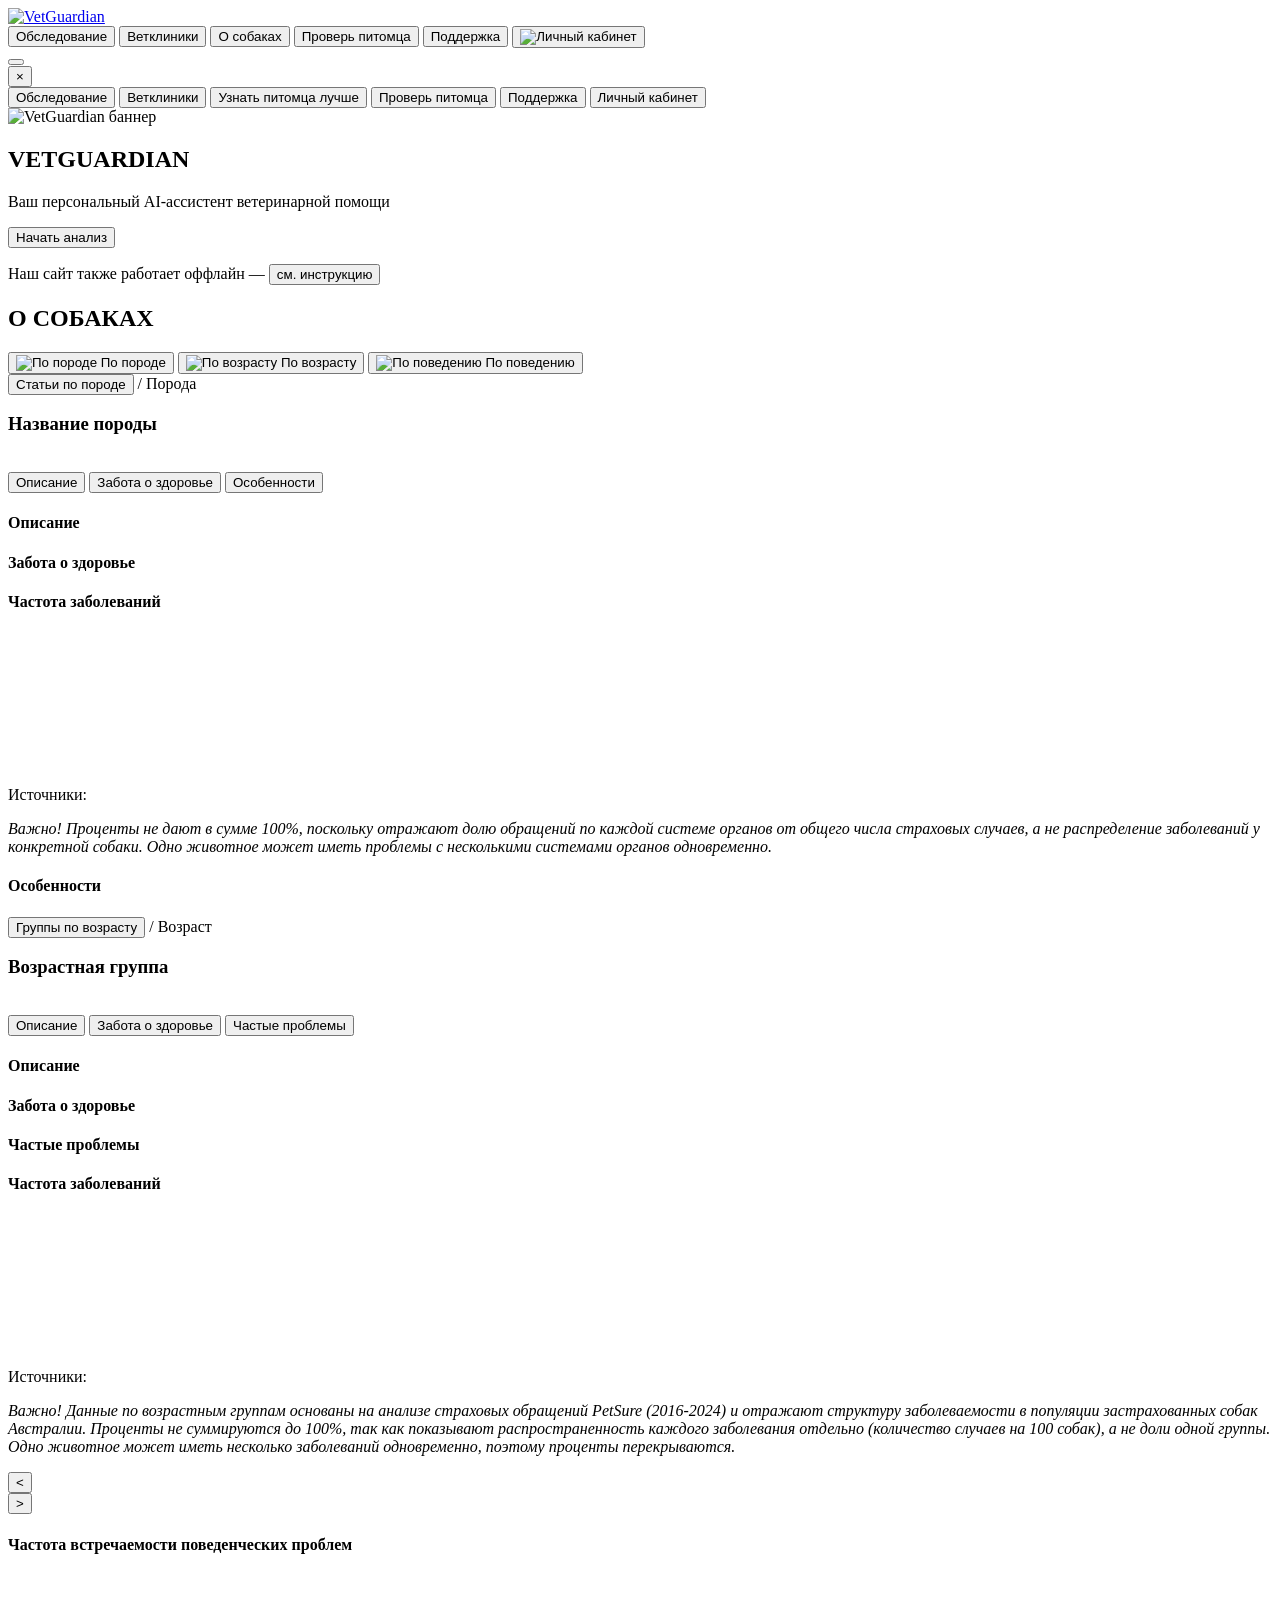
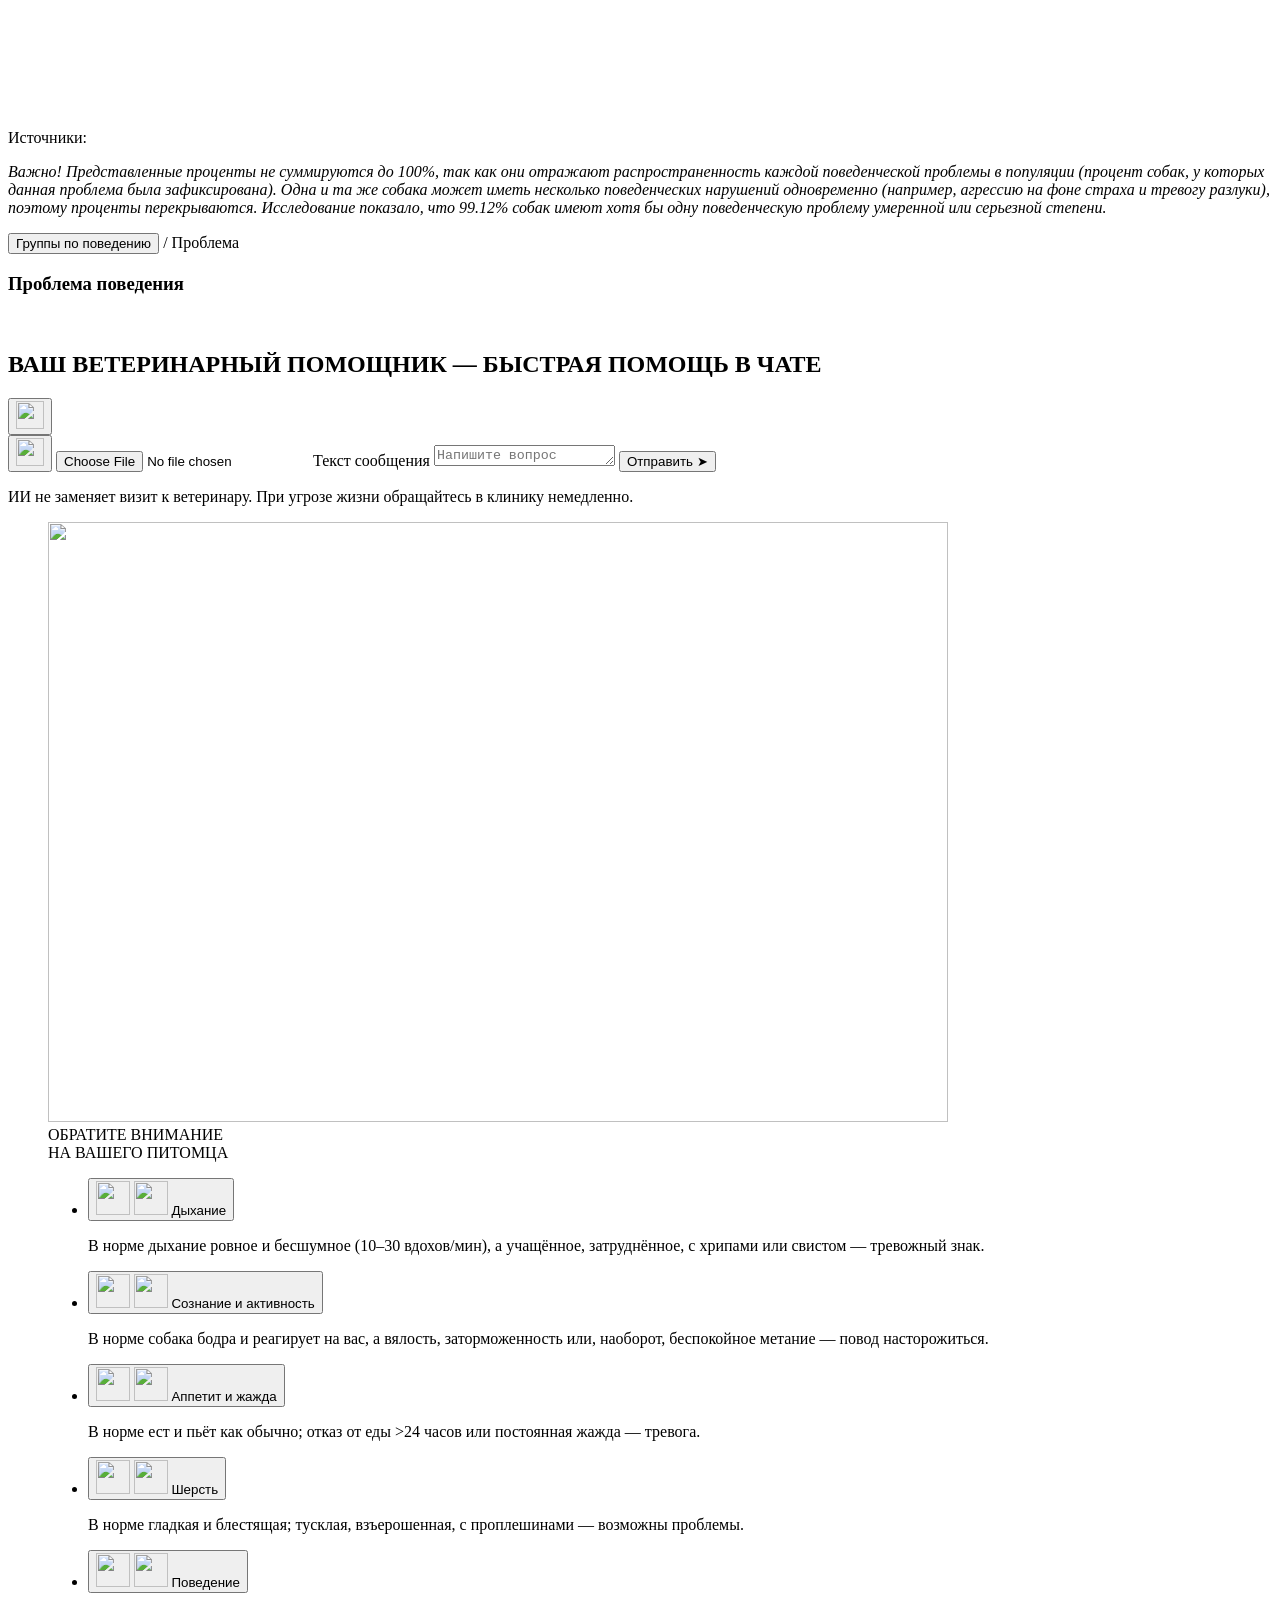
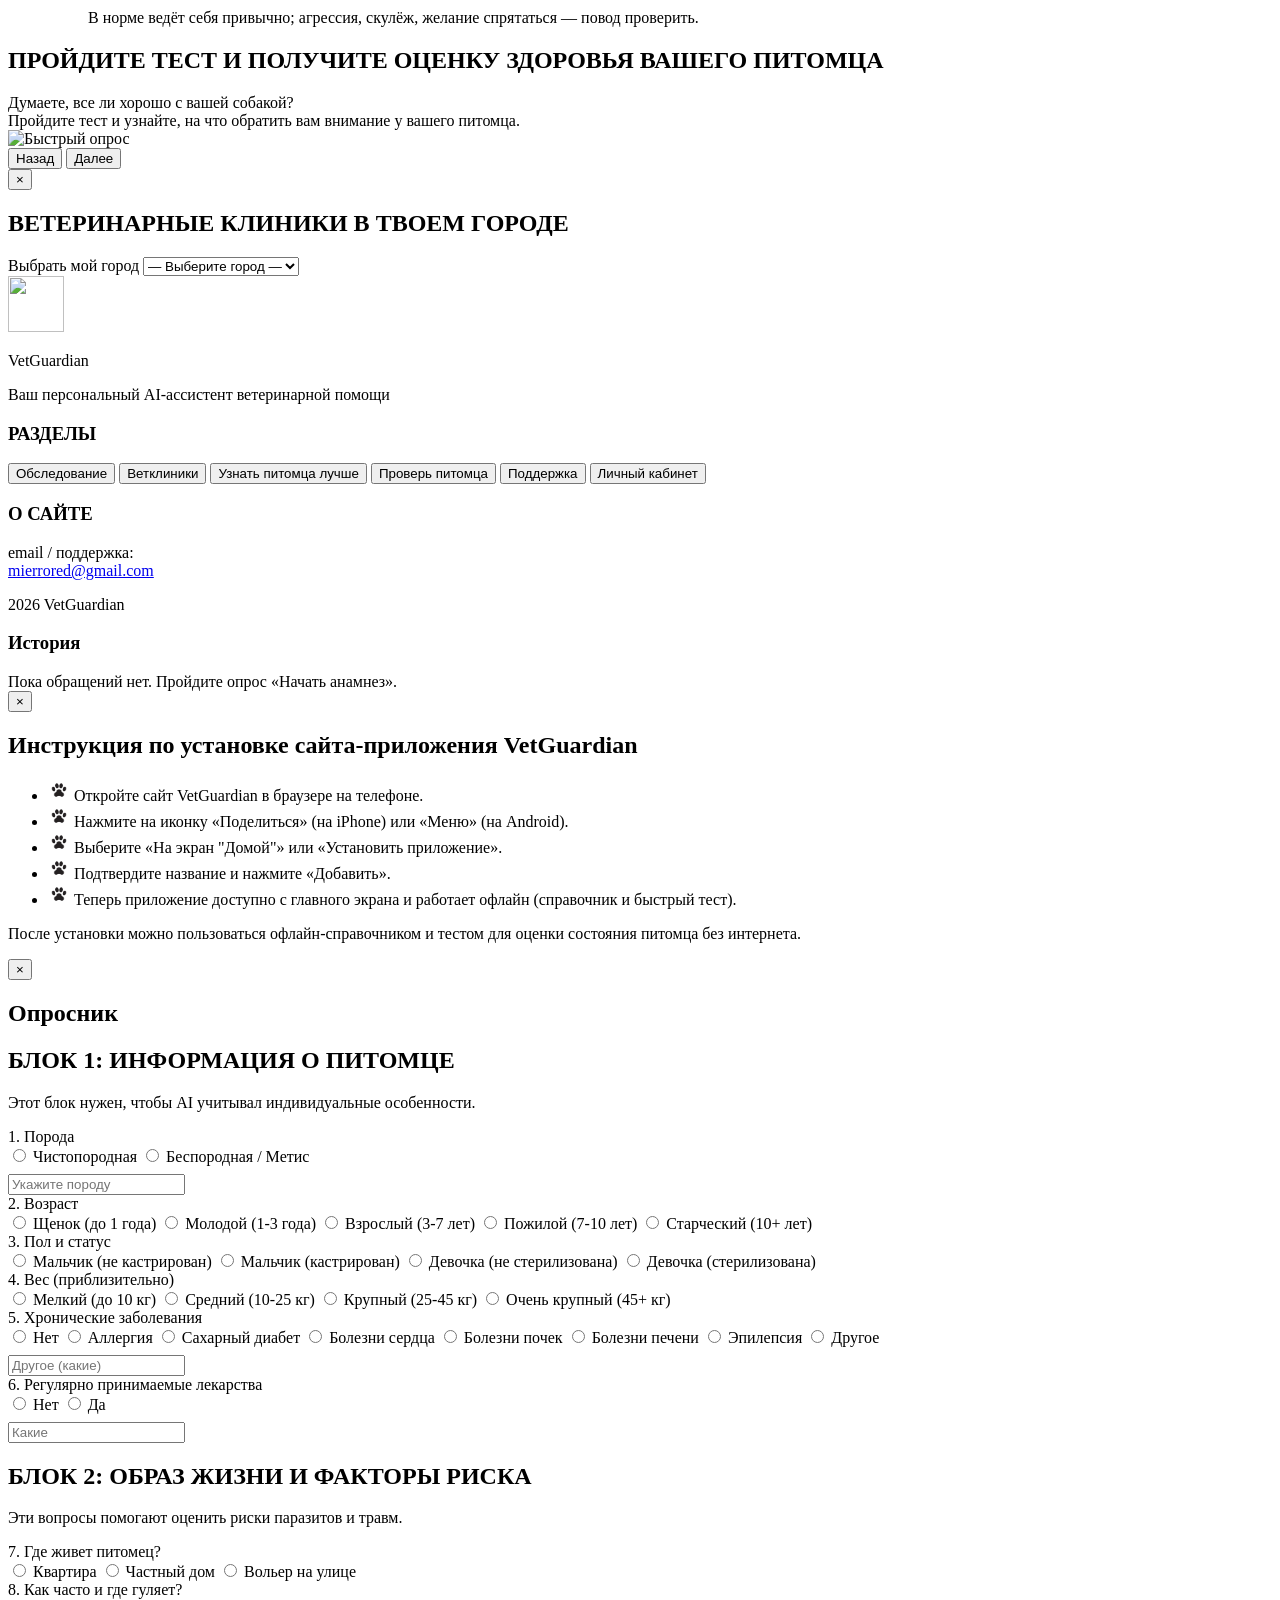
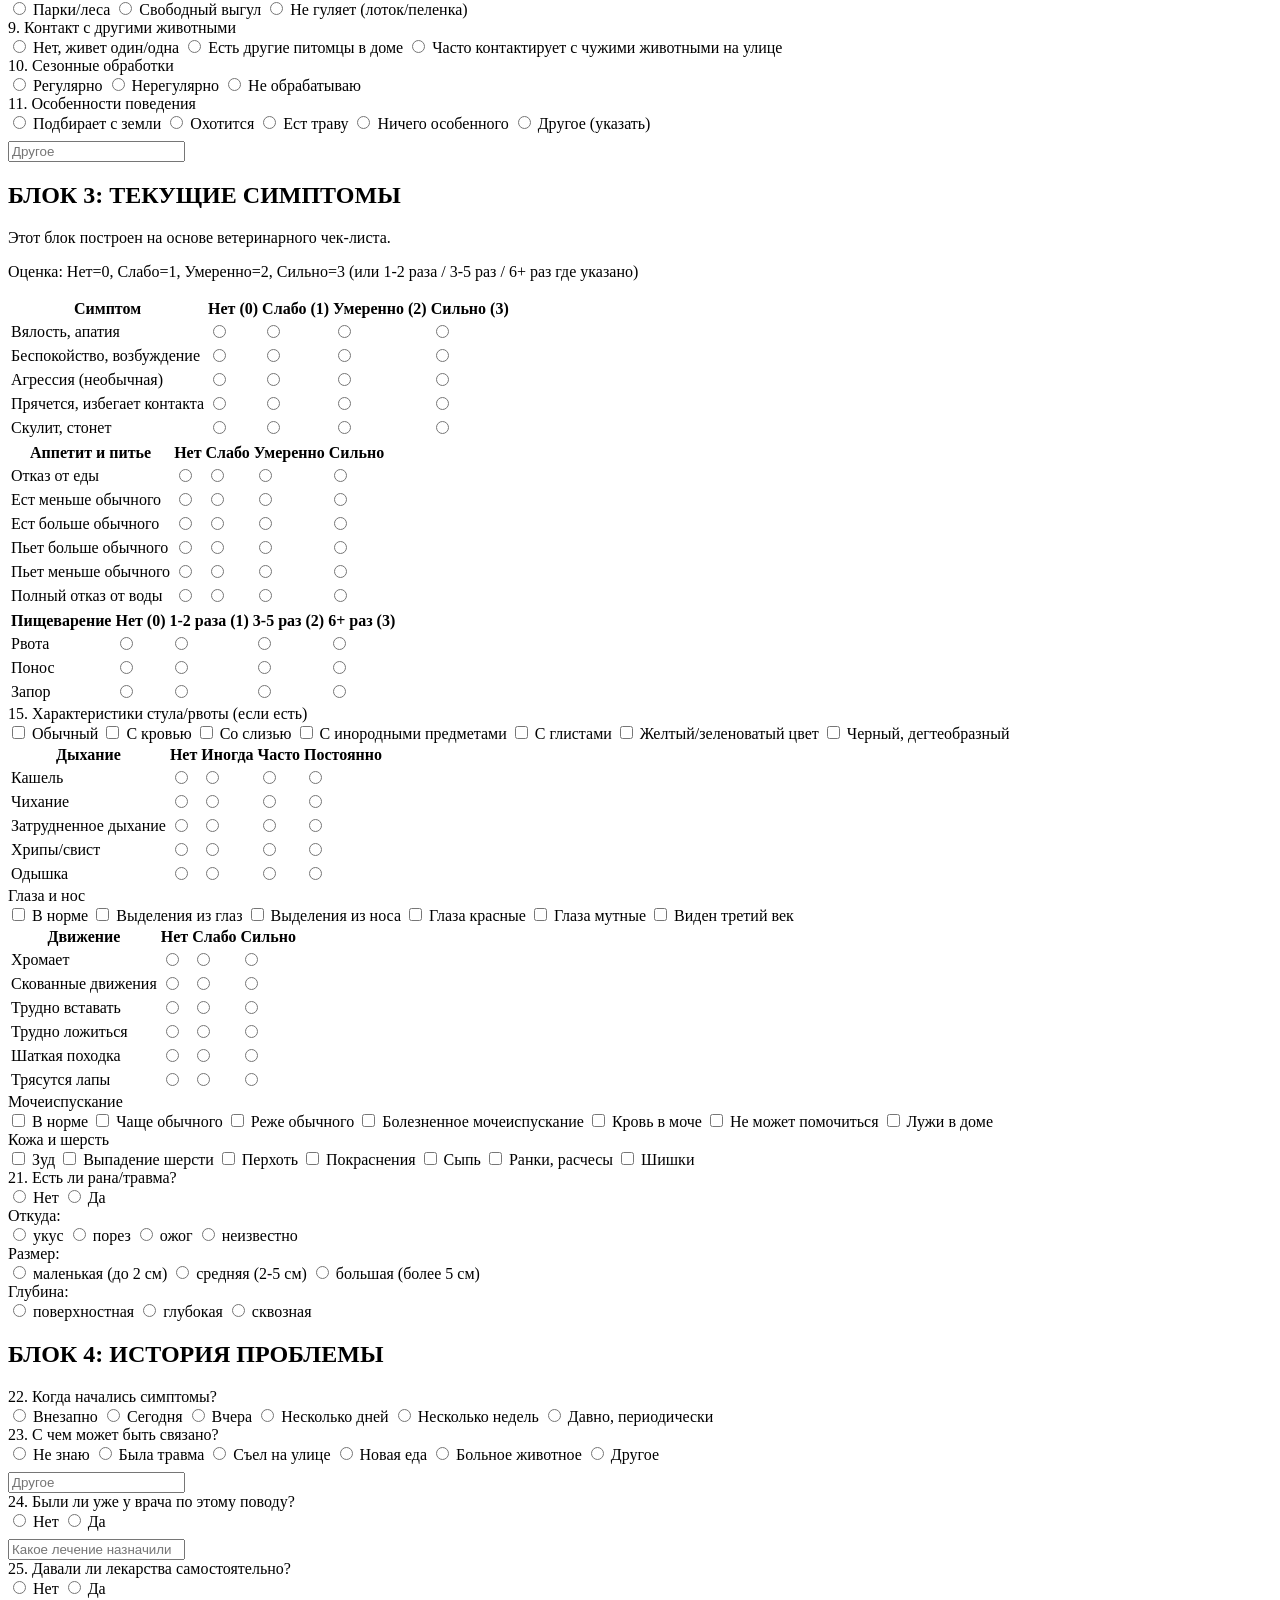
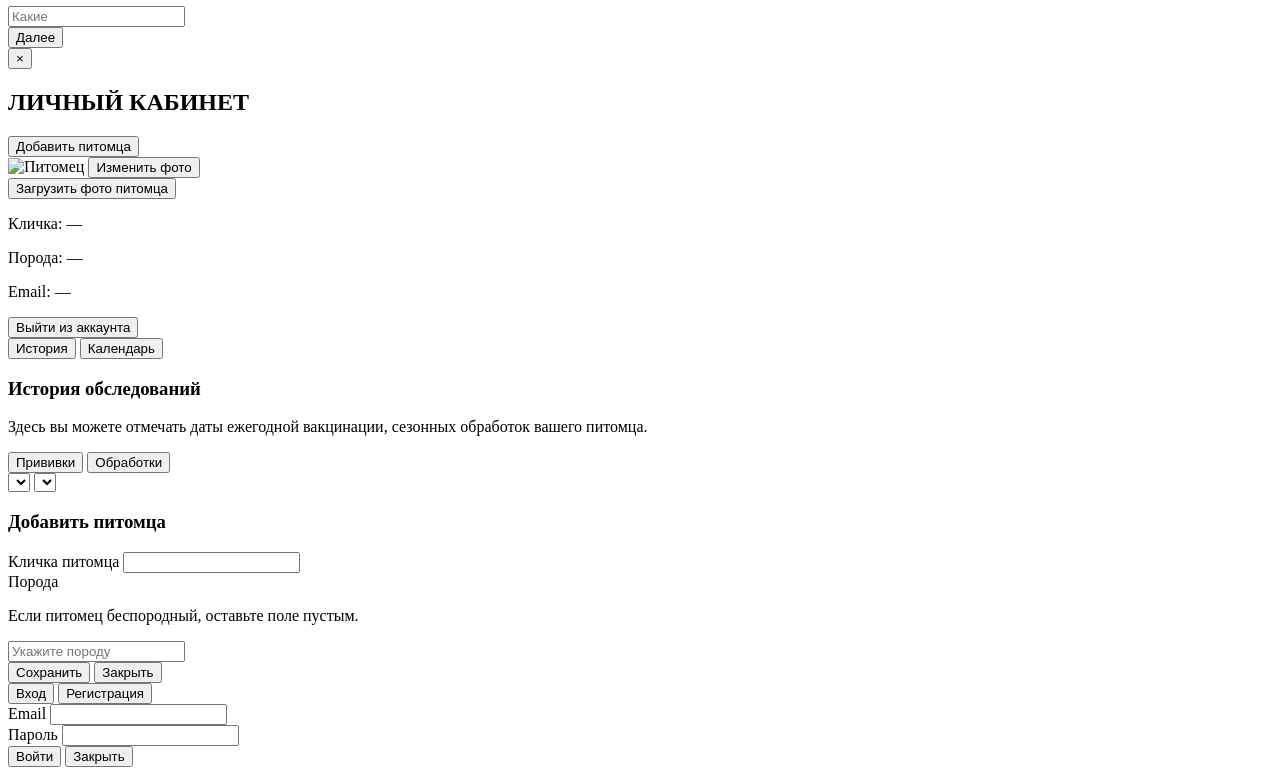
==== commit f616b397: "fix pics" ====
--- a/static/index.html
+++ b/static/index.html
@@ -32,7 +32,7 @@
       <button type="button" class="nav-btn" id="navQuickCheck">Проверь питомца</button>
       <button type="button" class="nav-btn" id="navAiSupport">Поддержка</button>
       <button type="button" class="nav-btn nav-cabinet" id="navCabinet" aria-label="Личный кабинет">
-        <img src="https://s.fotora.ru/fe35920ab59db595.png" alt="Личный кабинет">
+        <img src="/pictures/user.png" alt="Личный кабинет">
       </button>
     </nav>
     <button type="button" class="mobile-menu-btn" id="mobileMenuBtn" aria-label="Меню">
@@ -60,7 +60,7 @@
       <div class="hero-banner">
         <picture>
           <source media="(max-width: 767px) and (orientation: portrait)" srcset="/pictures/banner%20for%20phone.jpg">
-          <img class="hero-banner-img" src="https://s.fotora.ru/08829829b1f5494e.png" alt="VetGuardian баннер">
+          <img class="hero-banner-img" src="/pictures/BESTBANNER.png" alt="VetGuardian баннер">
         </picture>
         <div class="hero-banner-inner">
           <h1 class="hero-banner-title">VETGUARDIAN</h1>
@@ -81,15 +81,15 @@
       <h2 class="pet-info-title">О СОБАКАХ</h2>
       <div class="pet-info-cards" id="petInfoCards">
         <button type="button" class="pet-info-card" id="articlesByBreedBtn">
-          <img src="https://s.fotora.ru/2fd57e268dcaec52.jpeg" alt="По породе">
+          <img src="/pictures/dog1.jpg" alt="По породе">
           <span class="pet-info-card-label">По породе</span>
         </button>
         <button type="button" class="pet-info-card" id="articlesByAgeBtn">
-          <img src="https://s.fotora.ru/4d4dd18b38d0d4f8.jpeg" alt="По возрасту">
+          <img src="/pictures/dog2.jpg" alt="По возрасту">
           <span class="pet-info-card-label">По возрасту</span>
         </button>
         <button type="button" class="pet-info-card" id="articlesByBehaviorBtn">
-          <img src="https://s.fotora.ru/5be5875972b9b435.jpeg" alt="По поведению">
+          <img src="/pictures/dog3.jpg" alt="По поведению">
           <span class="pet-info-card-label">По поведению</span>
         </button>
       </div>
